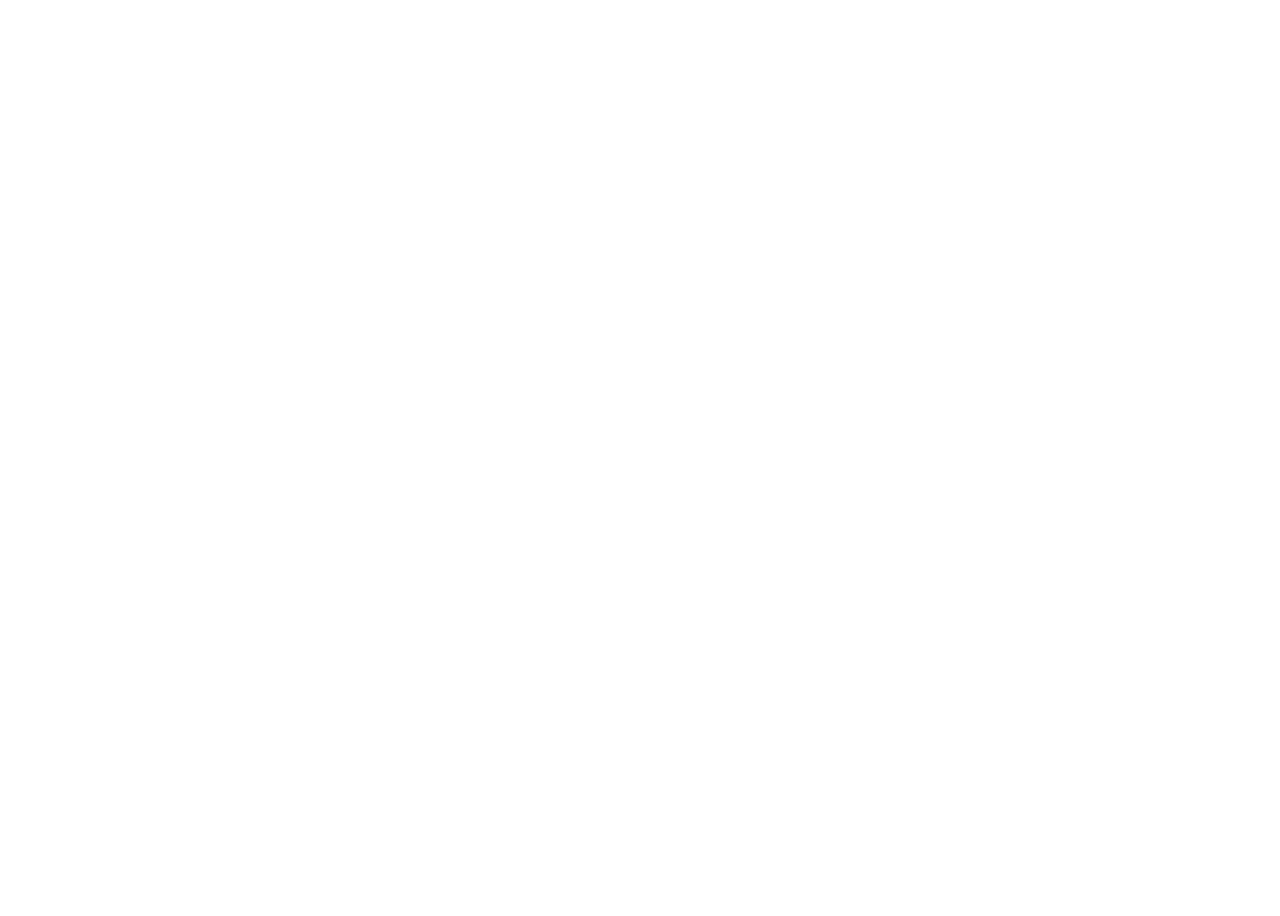
==== ForRunners/index.html @ 0b208bde "Added view history - which holds local storage." ====
<!DOCTYPE html>
<html>
    <head>
        <title></title>
        <meta charset="utf-8" />
        <link href="kendo/styles/kendo.mobile.all.min.css" rel="stylesheet" />
        <link href="kendo/styles/jquery.mobile-1.1.0.min.css" rel="stylesheet" />
        <link href="styles/main.css" rel="stylesheet" />
        <link href="kendo/styles/kendo.common.min.css" />
        <link href="kendo/styles/kendo.default.min.css" />

        <script src="cordova.js"></script>
        <script src="kendo/js/jquery.min.js"></script>
        <script src="kendo/js/jquery-1.7.2.min.js"></script>
        <script src="kendo/js/json2.js"></script>
        <script src="kendo/js/kendo.all.min.js"></script>
        <script src="kendo/js/kendo.mobile.min.js"></script>

        <script src="scripts/app.js"></script>
        <script src="scripts/libs/rsvp.min.js"></script>
        <script src="scripts/app/time-run.js"></script>
        <script src="scripts/app/connection.js"></script>
        <script src="scripts/app/history.js"></script>

    </head>
    <body>
        <!--Home View-->
        <div data-role="view" 
             id="home-view" 
             data-id="home-view" 
             data-layout="main-layout" 
             data-title="Home"
             data-show="app.connectionApi.init" 
             data-hide="app.connectionApi.close"
             >
            <!-- <img src="styles/images/bolt.jpeg" width=100% height=100%/>-->
            <div data-role="content">
                <p>
                    Welcome to the <em>RunTracker</em> app.
                </p>
                <p>
                    Start tracking your run!
                </p>
                <div>
                    <lable class="button" id="home-network-label" data-bind="text: state">Internet Access Enabled</lable>
                </div>
                <div>
                    <button id="home-clearstorage-button">Clear local storage</button>
                </div>
            </div>

        </div>
        
<!-- main-layout view-->
        <div id="main-layout" data-role="layout"  data-id="main-layout" >
            <header data-role="header">
                <div data-role="navbar">
                    <span data-role="view-title"></span>
                </div>
            </header>

            <footer data-role="footer">
                <div data-role="tabstrip">
                    <a href="#home-view" data-icon="home">Home</a>
                    <a href="views/time-run-view.html#time-run-view" data-icon="recents">Time Run</a>
                    <a href="views/distance-run-view.html#distance-run-view" data-icon="fastforward">Distance Run</a>
                    <a href="views/history-view.html#history-view" data-icon="toprated" >History</a>
                    <a href="views/contacts-view.html#contacts-view" data-icon="contacts">Contacts</a>
                </div>
            </footer>
        </div>
    </body>
</html>
---- ForRunners/kendo/styles/kendo.mobile.all.min.css ----
/*
* Kendo UI Mobile v2013.2.729 (http://kendoui.com)
* Copyright 2013 Telerik AD. All rights reserved.
*
* Kendo UI Mobile commercial licenses may be obtained at
* https://www.kendoui.com/purchase/license-agreement/kendo-ui-mobile-commercial.aspx
* If you do not own a commercial license, this file shall be governed by the trial license terms.
*
* The use of Kendo UI Mobile in Icenium is governed by the Telerik End User License Agreement for Icenium at
* http://www.icenium.com/terms-of-use
*/
@-ms-viewport{width:device-width}.km-root{font-size:.92em}.km-root a{color:inherit}.km-tablet{font-size:1em}.km-root *:focus{outline:0}.km-root,.km-pane{width:100%;height:100%;-ms-touch-action:none;-ms-content-zooming:none;-ms-user-select:none;-webkit-user-select:none;-webkit-text-size-adjust:none;-moz-text-size-adjust:none;text-size-adjust:none}.km-pane{font-family:sans-serif;overflow-x:hidden}.km-root>*,.km-header *,.km-footer *{margin:0;padding:0}.km-root *{-webkit-touch-callout:none;-webkit-tap-highlight-color:rgba(0,0,0,0)}.km-view{top:0;left:0;position:absolute;display:-moz-box;display:-webkit-box;display:-webkit-flex;display:-ms-flexbox;display:flex;height:100%;width:100%;-moz-box-orient:vertical;-webkit-box-orient:vertical;-webkit-flex-direction:column;-ms-flex-direction:column;flex-direction:column;-webkit-align-items:stretch;align-items:stretch;-webkit-align-content:stretch;align-content:stretch;vertical-align:top}:-moz-any(.km-view,.km-pane){overflow:hidden}.k-ff18 *:-moz-any(.km-view,.km-pane),.k-ff19 *:-moz-any(.km-view,.km-pane),.k-ff20 *:-moz-any(.km-view,.km-pane),.k-ff21 *:-moz-any(.km-view,.km-pane){position:relative}:-moz-any(.km-view){display:-moz-inline-box;display:flex}.km-content{min-height:1px;-moz-box-flex:1;-webkit-box-flex:1;-webkit-flex:1;-ms-flex:1;flex:1;-moz-box-align:stretch;-webkit-box-align:stretch;-ms-flex-align:stretch;flex-align:stretch;display:block;width:auto;overflow:hidden;position:relative}.km-content p,.km-content h1,.km-content h2,.km-content h3,.km-content h4,.km-content h5,.km-content h6{margin-left:1rem;margin-right:1rem}.km-header,.km-footer{display:block;display:-moz-box;-moz-box-orient:vertical;width:100%}:-moz-any(.km-scrollview)>div{display:inline-block}.km-header{padding:0}.km-footer{background:#1a1a1a}[data-role="layout"]{display:none}[data-role="view"],[data-role="drawer"]{visibility:hidden}.km-view{visibility:visible}.km-tabstrip{-moz-box-orient:horizontal;-webkit-box-orient:horizontal;-moz-box-align:start;-webkit-box-align:start;-ms-flex-align:start;flex-align:start;-webkit-flex-direction:row;-ms-flex-direction:row;flex-direction:row;-moz-box-pack:start;padding:0}.km-header,.km-footer{position:relative;z-index:1}@media all and (-webkit-min-device-pixel-ratio:10000),not all and (-webkit-min-device-pixel-ratio:0){.km-view{display:table}.km-header,.km-footer,.km-content{display:table-row}.km-header,.km-footer{height:1px}}.km-hide-title{display:none}.km-show-title:after{display:block;content:"\a0";height:0}.km-fill-title:after{height:auto}.km-footer .km-show-title:after{display:inline-block}.km-view-title,.km-dialog-title{position:relative;visibility:visible;text-align:center;font-size:1.4em;line-height:2.3em;margin-left:auto;margin-right:auto}.km-horizontal .km-view-title{line-height:2em}.km-toolbar,.km-navbar,.km-button,.km-buttongroup,.km-tabstrip,.km-blackberry li.km-actionsheet-cancel>a{background-origin:border-box;position:relative;display:inline-block;padding:.4em .7em;margin:.1rem;overflow:visible;text-decoration:none}.km-buttongroup,.km-tabstrip{padding:.4rem .7rem}.km-horizontal .km-tabstrip{padding:.2rem .7rem}.km-button{cursor:pointer;outline:0}.km-switch input[type=checkbox]{display:none}.km-switch,.km-checkbox{text-align:left;font-size:1rem;display:inline-block;width:6.4rem;height:2rem;line-height:2rem;position:relative;overflow:hidden}.km-switch-wrapper,.km-slider-wrapper{display:block;height:100%;width:100%;overflow:hidden}.km-switch-background,.km-slider-background{display:block;margin:0 1px 1px -5em;height:100%;width:200%}.km-switch-container{top:0;left:0;position:absolute;display:block;height:100%;width:100%;overflow:hidden;background:transparent;-moz-box-sizing:border-box;-webkit-box-sizing:border-box;box-sizing:border-box}.km-checkbox{width:1.8rem;height:1.8rem}.km-checkbox-checked:after{content:"\a0";display:block;width:100%;height:100%}.km-switch-handle{top:0;left:0;width:2.72em;height:100%;display:inline-block;margin:-1px 0 0 -1px;background-color:#000}.km-switch-label-on,.km-switch-label-off{display:block;width:130%;font-size:1em;line-height:2em;text-align:center;position:absolute;text-transform:uppercase}.km-switch-label-off{left:104%}.km-switch-label-on{left:-134%;text-shadow:0 -1px 0 rgba(0,0,0,0.3)}.km-badge,.km-detail{text-decoration:none;display:inline-block;vertical-align:middle;overflow:hidden;text-align:center;position:absolute;z-index:1;height:2em;font-size:.6rem;text-shadow:none}.km-badge{top:-1em;right:-1em;line-height:2em;margin-left:.5em;min-width:.9em;padding:0 .55em;-moz-background-clip:padding-box;-webkit-background-clip:padding-box;background-clip:padding-box}.km-tabstrip .km-badge{top:-0.2em;right:auto;margin-left:-1em}.km-detail{position:absolute;float:right;right:.8rem;top:50%;margin-top:-0.7rem;width:1.3rem;height:1.3rem;font-size:1rem;-moz-box-sizing:border-box;-webkit-box-sizing:border-box;box-sizing:border-box}.km-root .km-detaildisclose{font-size:.8em}:-moz-any(.km-detail){width:1rem;height:1rem}.km-listview-link:after{width:.5rem;height:.5rem;content:"\a0";display:inline-block;vertical-align:middle}.km-listview-link:after{margin-left:-0.2rem;border-style:solid;border-width:.24rem .24rem 0 0;-webkit-transform:rotate(45deg);-moz-transform:rotate(45deg);-ms-transform:rotate(45deg);-o-transform:rotate(45deg);transform:rotate(45deg)}.km-button::-moz-focus-inner{padding:0;border:0}.km-buttongroup{-webkit-margin-collapse:separate;margin-collapse:separate;margin:.5em auto}.km-root .km-buttongroup{padding:0;border-color:transparent;background:0;white-space:nowrap;display:table}.km-buttongroup>.km-button{display:table-cell}.km-root .km-buttongroup .km-button{margin:0;border-width:1px 0 1px 1px;padding:.48em .9em .44em}.km-tablet .km-buttongroup .km-button{padding:.4em .8em .34em}.km-root .km-navbar .km-buttongroup{font-size:.95rem;line-height:1em;margin:0 0 .2em;display:inline-block;height:1.5em;top:-2px}.km-tablet .km-navbar .km-buttongroup{top:-1px}.km-root .km-navbar .km-buttongroup>.km-button{font-size:1em;min-width:4rem;text-align:center}.km-tablet .km-navbar .km-buttongroup>.km-button{min-width:6rem}.km-view .km-buttongroup .km-button:last-child{border-right-width:1px}.km-scrollview{white-space:nowrap;overflow:hidden;width:100%}.km-scrollview>div>*{-webkit-transform:translatez(0)}.km-scrollview>div>[data-role=page]{vertical-align:top;display:inline-block;min-height:1px}.km-scrollview .km-virtual-page{min-height:1px;position:absolute;top:0;left:0;display:inline-block}:-moz-any(.k-ff18,.k-ff19,.k-ff20,.k-ff21) .km-scrollview>div{width:0}.km-pages{text-align:center;margin:0;padding:.6em 0 0}.km-pages li{display:inline-block;width:.5em;height:.55em;margin:0 .3em}.km-ios .km-buttongroup .km-button{font-size:1.2em;font-weight:bold}.km-ios .km-state-disabled .km-button,.km-android .km-state-disabled .km-button,.km-blackberry .km-state-disabled .km-button,.km-meego .km-state-disabled .km-button{color:#aaa;text-shadow:none}.km-tabstrip,.km-toolbar,.km-navbar{display:block;padding:.8em;margin:0;width:100%;border-width:0;-moz-box-sizing:border-box;-webkit-box-sizing:border-box;box-sizing:border-box}.km-tabstrip{text-align:center;word-spacing:-1em}.km-tabstrip .km-button{word-spacing:normal;box-shadow:none;-webkit-box-shadow:none;vertical-align:bottom}@media screen and (-webkit-min-device-pixel-ratio:0){.km-tabstrip{word-spacing:normal;width:100%}}.km-toolbar,.km-navbar{padding:0;-moz-box-flex:1;-webkit-box-flex:1;-webkit-flex:1;-ms-flex:1;flex:1;position:relative;overflow:hidden;display:block;border-width:0 0 1px 0;background-color:#fff}.km-root div:-moz-any(.km-toolbar,.km-navbar){overflow:visible}.km-toolbar .km-button,.km-navbar .km-button{margin-top:.5rem;margin-bottom:.5rem}.km-navbar .km-no-title{padding-top:.7rem;padding-bottom:.7rem}.km-horizontal .km-toolbar .km-button,.km-horizontal .km-navbar .km-button{margin-top:.3rem;margin-bottom:.3rem}.km-horizontal .km-navbar .km-no-title{padding-top:.5rem;padding-bottom:.5rem}.km-tablet.km-root .km-no-title{padding-top:.55rem;padding-bottom:.55rem}.km-tablet .km-navbar .km-button,.km-tablet .km-toolbar .km-button{margin-top:.45rem;margin-bottom:.45rem}.km-root .km-pane .km-navbar .km-no-title{visibility:visible;line-height:0}.km-tabstrip .km-button{font-family:Arial,Helvetica,sans-serif;color:#a8a8a8;padding:.4em .8em;border-width:0;border-color:transparent;background:0;margin:0;text-align:center}.km-tabstrip .km-button:first-child{border-left:0}.km-tabstrip .km-button:last-child{border-right:0}.km-listview-wrapper>ul:not(.km-listview){margin:0 auto}.km-list,.km-listview{padding:0;margin:0;list-style-type:none}.km-listinset,.km-listgroupinset{margin:1em}.km-listinset,.km-listgroupinset .km-list{overflow:hidden}.km-listview .km-switch{margin-top:-0.95rem;position:absolute;right:.8rem;top:50%}.km-listview .km-list{text-indent:0}.km-list>li,.km-root .km-listview-link,.km-root .km-listview-label{margin:0;display:block;position:relative;list-style-type:none;vertical-align:middle;-moz-box-sizing:border-box;-webkit-box-sizing:border-box;box-sizing:border-box;padding:.5em .7em}.km-list>li{line-height:1.6em;overflow:hidden}.km-virtual-list{position:relative;width:100%;-webkit-transform:translateZ(0)}.km-virtual-list>li{width:100%;position:absolute;top:0;-webkit-transform:translateZ(0)}.km-root .km-list .km-load-more{border-bottom:0}.km-list>li>*{line-height:normal}.km-group-title{display:block;font-weight:bold;padding:.2em 0;text-indent:.8em}.km-listgroupinset .km-group-title{margin-top:.65em;line-height:2em}.km-list:not(.km-virtual-list)>li:first-child{border-top:0}.km-list:not(.km-virtual-list)>li:last-child{border-bottom:0}.km-root .km-listview-link,.km-root .km-listview-label{line-height:inherit;text-decoration:none;margin:-0.5em -0.7em}.km-listview-link:after,.km-listview-label:after{border-color:#777;content:"\a0";display:block;position:absolute;right:1rem;top:50%;margin-top:-0.32rem}.km-filter-form{width:100%;padding:.5em 0;border:1px solid transparent;border-width:1px 0}.km-filter-wrap{position:relative;margin:0 .7em;padding:.2em .4em;border:1px solid transparent}.km-root .km-filter-wrap:before{display:inline-block;vertical-align:middle;content:"\e0e9";font-size:1.6em;width:1em;height:1em;margin-right:-1em;color:inherit}.km-tablet .km-filter-wrap{max-width:24em;margin:0 auto}.km-filter-wrap>input[type="search"]::-webkit-search-cancel-button{display:none}.km-filter-wrap input{width:100%;-moz-box-sizing:border-box;-webkit-box-sizing:border-box;box-sizing:border-box;border:0;background:transparent;-moz-appearance:none;-webkit-appearance:none;vertical-align:middle;padding:0 1.4em}.km-filter-reset{display:inline-block;margin-left:-1.6em;vertical-align:middle;text-align:center;z-index:1;text-decoration:none;height:100%}.km-filter-reset .km-clear{font-size:1.6em;width:1em;height:1em;display:block}.km-filter-reset>.km-text{position:absolute;top:-3333px;left:-3333px}.km-native-scroller{overflow:scroll;-webkit-overflow-scrolling:touch;-ms-touch-action:pan-x pan-y;-ms-overflow-style:-ms-autohiding-scrollbar;-ms-scroll-snap-type:proximity}.km-scroller-pull{width:100%;display:block;position:absolute;line-height:3em;font-size:1.4em;text-align:center;-webkit-transform:translate3d(0,-3em,0);-moz-transform:translate3d(0,-3em,0);-ms-transform:translate3d(0,-3em,0);-o-transform:translate3d(0,-3em,0);transform:translate3d(0,-3em,0)}.km-scroller-pull .km-template{display:inline-block;min-width:200px;text-align:left}.km-load-more .km-icon,.km-root .km-scroller-pull .km-icon{display:inline-block;height:2rem;margin-right:1rem;vertical-align:middle;width:2rem;font-size:2rem;-webkit-transform:rotate(0deg);-moz-transform:rotate(0deg);-ms-transform:rotate(0deg);-o-transform:rotate(0deg);transform:rotate(0deg);-webkit-transition:-webkit-transform 300ms linear;-moz-transition:-moz-transform 300ms linear;-ms-transition:-ms-transform 300ms linear;-o-transition:-o-transform 300ms linear;transition:transform 300ms linear}.km-root .km-scroller-release .km-icon{-webkit-transform:rotate(180deg);-moz-transform:rotate(180deg);-ms-transform:rotate(180deg);-o-transform:rotate(180deg);transform:rotate(180deg)}.km-root .km-scroller-refresh .km-icon{-webkit-transition:none;-moz-transition:none;-ms-transition:none;-o-transition:none;transition:none}.km-default-content{padding:1em}.km-item label:before,.km-item label.km-item-checked:after{position:absolute;content:" ";display:block;top:50%;left:.6em;width:36px;height:36px;margin-top:-18px}.km-detail .km-text{display:none}.km-detail .km-icon,.km-button .km-icon,.km-list .km-icon,.km-ios .km-button .km-icon{width:1em;height:1em;font-size:1.3em;margin-left:-0.3em;margin-right:.3em;vertical-align:text-top;display:inline-block;background-size:auto 100%}.km-button .km-icon{margin-top:-0.1em;margin-bottom:-0.1em}.km-root .km-view .km-notext{margin-left:0;margin-right:0}.km-list .km-switch{position:absolute;top:50%;right:.8rem;margin-top:-1rem}.km-root .km-rowinsert:after,.km-root .km-rowdelete:after,.km-root .km-contactadd:after,.km-root .km-detaildisclose:after,.km-root .km-rowinsert:before,.km-root .km-rowdelete:before,.km-root .km-contactadd:before,.km-root .km-detaildisclose:before,.km-detail .km-icon{left:.15em;top:.15em;line-height:1em;font-size:1em;position:absolute}.km-root .km-detaildisclose:after{left:.1em;top:.25em;text-align:center;font-weight:bold}.km-buttongroup .km-button .km-icon{width:1em;height:1em;font-size:1em;margin:0 .16em 0 0}.km-tabstrip .km-button .km-icon{width:2.5rem;height:2.5rem;font-size:2.5rem}.km-tabstrip .km-image,.km-tabstrip .km-button .km-icon{margin:.1rem auto 0;display:inline-block}.km-tabstrip .km-text{display:block}.km-phone .km-tabstrip .km-icon{height:2.2rem;width:2.2rem;font-size:2.2rem}.km-phone .km-horizontal .km-tabstrip .km-icon{height:2rem;width:2rem;font-size:2rem}.km-root .k-slider{width:50%;height:.6em;line-height:.6em;position:relative;display:inline-block;vertical-align:middle;text-align:center}.km-list .k-slider{position:absolute;right:0;margin-top:-0.5em;top:50%}.km-root .k-slider-track{left:1em!important;width:auto!important;right:1em;height:100%;display:block;position:absolute}.km-root .k-slider-track,.km-root .k-slider-selection{margin-top:0;border-radius:5px;-moz-border-radius:5px;-webkit-border-radius:5px;box-shadow:inset 0 0 1px rgba(0,0,0,0.3);-webkit-box-shadow:inset 0 0 1px rgba(0,0,0,0.3)}.km-root .k-slider-selection{top:0;height:100%}.km-root .k-slider-items{margin:0}.km-root .k-slider .k-draghandle{text-indent:-3333px;top:-0.35em;left:0;width:1.2em;height:1.2em;display:block;position:absolute}.km-root .k-slider-tooltip{display:none}.km-touch-scrollbar{position:absolute;visibility:hidden;z-index:200000;height:.4em;width:.4em;background-color:#333;opacity:0;-webkit-transform-origin:0 0;-moz-transform-origin:0 0;-ms-transform-origin:0 0;-o-transform-origin:0 0;transform-origin:0 0;-webkit-transition:opacity .3s linear;-moz-transition:opacity .3s linear;-ms-transition:opacity .3s linear;-o-transition:opacity .3s linear;transition:opacity .3s linear}.km-vertical-scrollbar{height:100%;right:2px;top:0}.km-horizontal-scrollbar{width:100%;left:0;bottom:2px}.km-scrollview,.km-scroll-container{-moz-user-select:none;-webkit-user-select:none;-ms-user-select:none;user-select:none;-moz-user-select:-moz-none;-webkit-margin-collapse:separate;margin-collapse:separate}.km-scroll-wrapper{position:relative}.km-scroll-header{position:absolute;z-index:1001;width:100%;top:0;left:0}.km-leftitem,.km-rightitem{z-index:1;position:absolute;right:.5em}.km-popup .km-rightitem{right:0}.km-leftitem{left:.5em;right:auto}.km-popup .km-leftitem{left:0}.km-leftitem,.km-rightitem{height:100%}.km-leftitem>*,.km-rightitem>*{display:inline-block;vertical-align:middle}.km-leftitem:before,.km-rightitem:before{content:"\a0";display:inline-block;height:100%;width:0;vertical-align:middle}.km-dialog{position:absolute;min-width:19em;max-width:25em;overflow:hidden}.km-dialog-title{position:static;float:none;height:2.6em;margin-top:-2.6em;font-size:1.22em;line-height:3em}.km-dialog:before{content:"\a0";display:block;overflow:visible;width:100%;height:3em;opacity:.2}.km-dialog-content{font-weight:normal;min-height:2em;text-align:center}.km-dialog .km-button{display:block;margin:.4em;font-size:1.3em;text-align:center;padding:.44em;-moz-user-select:none;-webkit-user-select:none;-ms-user-select:none;user-select:none}.km-loader{top:50%;left:50%;width:180px;height:130px;opacity:.85;z-index:100000;padding:30px 30px;position:absolute;margin-top:-70px;margin-left:-90px;-moz-box-sizing:border-box;-webkit-box-sizing:border-box;box-sizing:border-box;background-color:black}.km-loader h1{font-size:1rem;color:white;text-align:center;margin-top:10px}.km-loader .km-loading,.km-load-more .km-icon,.km-scroller-refresh .km-icon{animation:km-spin 1s infinite linear;-moz-animation:km-spin 1s infinite linear;-webkit-animation:km-spin 1s infinite linear;display:block;margin:0 auto;width:35px;height:35px;font-size:35px}.km-loader .km-loading:after,.km-load-more .km-icon:after{color:#ccc}.km-loading-left,.km-loading-right{display:none}@-webkit-keyframes km-spin{from{-webkit-transform:rotate(0deg)}to{-webkit-transform:rotate(360deg)}}@-moz-keyframes km-spin{from{-moz-transform:rotate(0deg)}to{-moz-transform:rotate(360deg)}}@-ms-keyframes km-spin{from{-ms-transform:rotate(0deg)}to{-ms-transform:rotate(360deg)}}@-o-keyframes km-spin{from{-o-transform:rotate(0deg)}to{-o-transform:rotate(360deg)}}.km-list input[type=text]:not(.k-input),.km-list input[type=password],.km-list input[type=search],.km-list input[type=number],.km-list input[type=tel],.km-list input[type=url],.km-list input[type=email],.km-list input[type=file],.km-list input[type=month],.km-list input[type=color],.km-list input[type=week],.km-list input[type=date],.km-list input[type=time],.km-list input[type=datetime],.km-list input[type=datetime-local],.km-list select:not([multiple]),.km-list .k-dropdown,.km-list textarea{width:50%;-moz-box-sizing:border-box;-webkit-box-sizing:border-box;box-sizing:border-box;font-size:1.2em;position:absolute;top:50%;line-height:normal;z-index:1;right:0;margin-top:-1em}.km-root .k-slider .k-tick,.km-root .k-slider .k-label,.km-root .k-slider .k-button{display:none}.km-list textarea{position:relative;width:-webkit-calc(50%+.7em);width:-moz-calc(50%+.7em);width:calc(50%+.7em);margin-right:-0.7em}.km-list input,.km-list select,.km-list textarea,.km-list input[type=checkbox],.km-list input[type=radio]{appearance:none;-moz-appearance:none;-webkit-appearance:none}.km-list input[type=checkbox],.km-list input[type=radio]{position:absolute;top:50%;right:.7em;margin-top:-0.5em;background:0}.km-root input,.km-root textarea{-moz-user-select:text;-webkit-user-select:text;-ms-user-select:text;user-select:text}.km-root input[readonly],.km-root select:not([multiple]){-moz-user-select:none;-webkit-user-select:none;-ms-user-select:none;user-select:none}.km-list textarea{top:0}.km-list .k-dropdown{line-height:1.4em}.km-list .k-dropdown,.km-list .k-dropdown .k-input{background-color:transparent}.km-root .k-dropdown-wrap{display:inline-block}.km-root .km-listview-label:after,.km-root input ~ .km-listview-link:after,.km-root textarea ~ .km-listview-link:after,.km-root select ~ .km-listview-link:after,.km-root .k-dropdown ~ .km-listview-link:after{display:none}.km-root .k-dropdown select,.km-root .k-dropdown .k-select{display:none}.km-root .km-list textarea{position:relative;float:right;margin-top:0;font-family:inherit}.km-root .km-popup .k-item,.km-actionsheet>li{list-style-type:none;padding:inherit 1em;border-bottom:1px solid #555;-moz-box-sizing:border-box;-webkit-box-sizing:border-box;box-sizing:border-box}.km-actionsheet>li{line-height:2em;border-bottom:0}.km-root .km-popup .k-list,.km-actionsheet{padding:0;margin:0}.km-root .km-popup .k-item:last-child,.km-actionsheet>li:last-child{border:0}.km-shim{left:0;bottom:0;position:absolute;width:100%;height:100%;background:rgba(0,0,0,0.6);z-index:10001;-moz-box-sizing:border-box;-webkit-box-sizing:border-box;box-sizing:border-box}.km-shim .k-animation-container,.km-actionsheet-wrapper{width:100%;box-shadow:none;-webkit-box-shadow:none;border:0}.km-shim .k-animation-container{width:auto}.km-listview-label input[type=radio],.km-listview-label input[type=checkbox]{border:0;font-size:inherit;width:1em;height:.9em}.km-load-more{display:block;padding:.3em 0 1.2em;height:3.2em;text-align:center}.km-root div.km-splitview{-moz-box-orient:horizontal;-webkit-box-orient:horizontal;-moz-box-direction:normal;-webkit-box-direction:normal;-webkit-flex-direction:row;-ms-flex-direction:row;flex-direction:row}.km-root .km-splitview.km-split-vertical{-moz-box-orient:vertical;-webkit-box-orient:vertical;-webkit-flex-direction:column;-ms-flex-direction:column;flex-direction:column}.km-splitview>.km-pane{-moz-box-flex:2;-webkit-box-flex:2;-webkit-flex:2;-ms-flex:2;flex:2;width:auto;height:auto}.km-splitview>.km-pane:first-child{-moz-box-flex:1;-webkit-box-flex:1;-webkit-flex:1;-ms-flex:1;flex:1}.km-split-horizontal>.km-pane{height:100%}.km-split-vertical>.km-pane>.km-view{display:-webkit-box}.km-pane{position:relative}.km-popup-wrapper,.km-modalview-wrapper{z-index:10001;position:relative;background:0;border:0;box-shadow:none;-webkit-box-shadow:none}.km-popup-overlay{position:absolute;top:0;left:0;width:100%;height:100%;z-index:10000}.km-popup-arrow,.km-popup-arrow:after,.km-down .km-popup-arrow:before{position:absolute;width:15px;height:15px;top:0;left:0;z-index:2}.km-left .km-popup-arrow,.km-right .km-popup-arrow{margin-top:-8px}.km-up .km-popup-arrow,.km-down .km-popup-arrow{margin-left:-8px}.km-popup-arrow:after,.km-down .km-popup-arrow:before{display:block;content:"\a0";width:0;height:0}.km-up .km-popup-arrow{top:auto;bottom:0}.km-left .km-popup-arrow{left:auto;right:0}.km-popup.km-pane{-moz-box-sizing:border-box;-webkit-box-sizing:border-box;box-sizing:border-box;width:100%;height:100%;min-height:100px}.km-modalview,.km-modalview-wrapper:before{overflow:hidden;position:relative;display:-moz-inline-box;display:-webkit-inline-box;display:-webkit-inline-flex;display:-ms-inline-flexbox;display:inline-flex;width:100%;height:100%;vertical-align:middle}.km-modalview .km-content{box-flex:1}.km-modalview-wrapper:before{margin-left:-1px;content:"\a0";width:0;display:inline-block}.km-stretched-view{display:-moz-box;display:-webkit-box;display:-webkit-flex;display:-ms-flexbox;display:flex}.km-stretched-view>*{width:100%}.km-on-wp .km-view,.km-on-wp .km-header,.km-on-wp .km-footer,.km-on-wp .km-slider,.km-on-wp .km-switch,.km-on-wp .km-filter-reset,.km-on-wp .km-shim .k-animation-container,.km-on-wp .km-scroll-container{transform:translateZ(0)}.km-pane,.km-on-ios .km-view,.km-on-ios .km-header,.km-on-ios .km-footer,.km-on-ios .km-slider,.km-on-ios .km-switch,.km-on-ios .km-group-title,.km-on-ios .km-list>li,.km-on-ios .km-filter-reset,.km-on-ios .km-shim .k-animation-container,.km-on-ios .km-scroll-container,.km-on-blackberry .km-view,.km-on-blackberry .km-content,.km-on-blackberry .km-header,.km-on-blackberry .km-footer,.km-on-blackberry .km-icon,.km-on-blackberry .km-switch,.km-on-blackberry .km-popup .k-item,.km-on-blackberry .km-actionsheet-wrapper{-webkit-transform:translatez(0)}.km-on-meego,.km-on-android{-webkit-transform:none}.km-on-android.km-2 .km-header,.km-on-android.km-2 .km-footer,.km-on-android .km-switch,.km-on-android.km-2 .km-list>li,.km-on-android.km-3 .km-listview-wrapper,.km-on-android.km-4 .km-listview-wrapper,.km-on-android.km-4 .km-content,.km-on-android .km-switch-handle,.km-android.km-on-android .km-switch-wrapper,.km-on-android .km-scroll-container,.km-on-meego .km-content,.km-on-meego .km-switch,.km-on-meego .km-icon,.km-on-meego .km-header,.km-on-meego .km-footer,.km-on-meego .km-content,.km-on-meego .km-switch-handle,.km-on-meego .km-switch-wrapper{-webkit-transform:translatez(0);-webkit-backface-visibility:hidden}.km-on-android.km-4 input{-webkit-user-modify:read-write-plaintext-only}.km-overlay{position:absolute;top:0;left:0;width:100%;height:100%;background:transparent;z-index:100000}.k-ff .km-scroll-container{padding-bottom:20px}.km-wp .km-view .km-absolute,.km-meego .km-view .km-absolute{position:absolute}.km-drawer,[data-role=drawer]{top:0;left:auto;width:250px}.km-drawer .km-header,.km-drawer .km-footer{z-index:0}.km-left-drawer{left:0}.km-right-drawer{right:0}@font-face{font-family:"Kendo UI";src:url("images/KendoUI.woff") format("woff"),url("images/KendoUI.ttf") format("truetype")}body:before{font-family:"Kendo UI";content:"\a0";font-size:0;width:0;height:0;position:absolute;z-index:-1}.km-root .km-pane .km-view .km-icon{-webkit-background-clip:text;background-size:0}.km-icon{position:relative}.km-icon:after,.km-icon:before,.km-contactadd:after,.km-contactadd:before,.km-rowdelete:after,.km-rowdelete:before,.km-rowinsert:after,.km-rowinsert:before,.km-detaildisclose:after,.km-detaildisclose:before,.km-loading:after,.km-filter-wrap:before{position:relative;content:"\a0";display:block;width:100%;height:100%;text-align:left;vertical-align:middle;background-size:auto;font:1em/1em "Kendo UI"}.km-icon:before,.km-contactadd:before,.km-rowdelete:before,.km-rowinsert:before,.km-detaildisclose:before{position:absolute;margin-top:1px;color:rgba(0,0,0,0.7);display:none}.km-state-active .km-icon:before,.km-state-active .km-contactadd:before,.km-state-active .km-rowdelete:before,.km-state-active .km-rowinsert:before,.km-state-active .km-detaildisclose:before{display:block}:-webkit-any(.km-ios):not(.km-android):not(.km-blackberry6):not(.km-blackberry7):not(.km-meego) .km-icon:after,:-webkit-any(.km-blackberry):not(.km-android):not(.km-blackberry6):not(.km-blackberry7):not(.km-meego) .km-icon:after{background-image:inherit;background-repeat:inherit;background-position:inherit;background-color:currentcolor;-webkit-background-clip:text;-webkit-text-fill-color:transparent}.km-root .km-pane.km-on-blackberry.km-blackberry6 .km-view .km-icon:after,.km-root .km-pane.km-on-blackberry.km-blackberry7 .km-view .km-icon:after,.km-root .km-pane.km-on-ios.km-ios4 .km-view .km-icon:after,.km-root .km-pane.km-pane.km-on-android .km-view span.km-icon:after,.km-root .km-pane.km-pane.km-on-meego .km-view span.km-icon:after{background:0;-webkit-text-fill-color:inherit}.km-contactadd:after,.km-contactadd:before,.km-rowinsert:after,.km-rowinsert:before{content:"\E039"}.km-rowdelete:after,.km-rowdelete:before{content:"\E03a"}.km-detaildisclose:after,.km-detaildisclose:before{content:"\E0E2"}.km-action:after,.km-action:before{content:"\e0ca"}.km-add:after,.km-add:before{content:"\e0cb"}.km-battery:after,.km-battery:before{content:"\e0ce"}.km-bookmarks:after,.km-bookmarks:before{content:"\e0cf"}.km-camera:after,.km-camera:before{content:"\e0d0"}.km-cart:after,.km-cart:before{content:"\e0d1"}.km-edit:after,.km-compose:after,.km-edit:before,.km-compose:before{content:"\e0d5"}.km-contacts:after,.km-contacts:before{content:"\e0e4"}.km-trash:after,.km-delete:after,.km-trash:before,.km-delete:before{content:"\e0ec"}.km-details:after,.km-details:before{content:"\e0e2"}.km-download:after,.km-downloads:after,.km-download:before,.km-downloads:before{content:"\e0d4"}.km-fastforward:after,.km-fastforward:before{content:"\e0d9"}.km-toprated:after,.km-favorites:after,.km-toprated:before,.km-favorites:before{content:"\e0d7"}.km-featured:after,.km-featured:before{content:"\e0d8"}.km-globe:after,.km-globe:before{content:"\e0dc"}.km-history:after,.km-history:before{content:"\e0e7"}.km-home:after,.km-home:before{content:"\e0dd"}.km-info:after,.km-about:after,.km-info:before,.km-about:before{content:"\e0de"}.km-more:after,.km-more:before{content:"\e0e0"}.km-mostrecent:after,.km-mostrecent:before{content:"\e0cc"}.km-mostviewed:after,.km-mostviewed:before{content:"\e0d6"}.km-organize:after,.km-organize:before{content:"\e0eb"}.km-pause:after,.km-pause:before{content:"\e0e3"}.km-play:after,.km-play:before{content:"\e0e5"}.km-recents:after,.km-recents:before{content:"\e0d2"}.km-refresh:after,.km-refresh:before{content:"\e0e6"}.km-reply:after,.km-reply:before{content:"\e0ed"}.km-rewind:after,.km-rewind:before{content:"\e0e8"}.km-search:after,.km-search:before{content:"\e0e9"}.km-settings:after,.km-settings:before{content:"\e0da"}.km-share:after,.km-share:before{content:"\e0df"}.km-sounds:after,.km-volume:after,.km-sounds:before,.km-volume:before{content:"\e0ef"}.km-stop:after,.km-stop:before{content:"\e0ea"}.km-wifi:after,.km-wifi:before{content:"\e0f0"}.km-android .km-more:after,.km-android .km-more:before{content:"\e0e1"}.km-meego .km-more:after,.km-meego .km-more:before{content:"\e0f1"}.km-wp .km-loading:after,.km-wp .km-load-more .km-icon:after,.km-wp .km-scroller-refresh .km-icon:after{content:"\e0f6"}.km-meego .km-loading:after,.km-meego .km-load-more .km-icon:after,.km-meego .km-scroller-refresh .km-icon:after{content:"\e0f6"}.km-root .km-android .km-loading:after,.km-android .km-load-more .km-icon:after,.km-root .km-android .km-scroller-refresh .km-icon:after{content:"\e0f6"}.km-scroller-pull .km-icon:after{content:"\e0f2"}.km-wp .km-scroller-pull .km-icon:after{content:"\E0D4"}.km-on-wp.km-app .km-icon:after,.km-on-wp.km-app .km-filter-wrap:before,.km-on-wp.km-app .km-state-active .km-icon:after{color:transparent;background-image:url("images/wp8_icons.png");background-size:auto 100%;height:1em;margin-top:0;vertical-align:middle}.km-wp-light.km-app .km-icon:after,.km-wp-light.km-app .km-filter-wrap:before{background-image:url("images/wp8_inverseicons.png")}.km-on-wp.km-app .km-icon{line-height:1em}.km-on-wp.km-app .km-icon:before{display:none}.km-on-wp.km-app .km-action:after{background-position-x:20%}.km-on-wp.km-app .km-add:after,.km-on-wp.km-app .km-filter-reset .km-clear:after{background-position-x:22%}.km-on-wp.km-app .km-battery:after{background-position-x:24%}.km-on-wp.km-app .km-bookmarks:after{background-position-x:26%}.km-on-wp.km-app .km-camera:after{background-position-x:28%}.km-on-wp.km-app .km-cart:after{background-position-x:30%}.km-on-wp.km-app .km-edit:after,.km-on-wp.km-app .km-compose:after{background-position-x:32%}.km-on-wp.km-app .km-contacts:after{background-position-x:34%}.km-on-wp.km-app .km-trash:after,.km-on-wp.km-app .km-delete:after{background-position-x:36%}.km-on-wp.km-app .km-details:after{background-position-x:38%}.km-on-wp.km-app .km-download:after,.km-on-wp.km-app .km-downloads:after{background-position-x:40%}.km-on-wp.km-app .km-fastforward:after{background-position-x:42%}.km-on-wp.km-app .km-toprated:after,.km-on-wp.km-app .km-favorites:after{background-position-x:44%}.km-on-wp.km-app .km-featured:after{background-position-x:46%}.km-on-wp.km-app .km-globe:after{background-position-x:48%}.km-on-wp.km-app .km-history:after{background-position-x:50%}.km-on-wp.km-app .km-home:after{background-position-x:52%}.km-on-wp.km-app .km-info:after,.km-on-wp.km-app .km-about:after{background-position-x:54%}.km-on-wp.km-app .km-more:after{background-position-x:56%}.km-on-wp.km-app .km-mostrecent:after{background-position-x:58%}.km-on-wp.km-app .km-mostviewed:after{background-position-x:60%}.km-on-wp.km-app .km-organize:after{background-position-x:62%}.km-on-wp.km-app .km-pause:after{background-position-x:64%}.km-on-wp.km-app .km-play:after{background-position-x:66%}.km-on-wp.km-app .km-recents:after{background-position-x:68%}.km-on-wp.km-app .km-refresh:after{background-position-x:70%}.km-on-wp.km-app .km-reply:after{background-position-x:72%}.km-on-wp.km-app .km-rewind:after{background-position-x:74%}.km-on-wp.km-app .km-search:after,.km-on-wp.km-app .km-filter-wrap:before{background-position-x:76%}.km-on-wp.km-app .km-settings:after{background-position-x:78%}.km-on-wp.km-app .km-share:after{background-position-x:80%}.km-on-wp.km-app .km-sounds:after,.km-on-wp.km-app .km-volume:after{background-position-x:82%}.km-on-wp.km-app .km-stop:after{background-position-x:84%}.km-on-wp.km-app .km-wifi:after{background-position-x:86%}.km-on-wp.km-app.km-android .km-more:after{background-position-x:88%}.km-on-wp.km-app.km-meego .km-more:after{background-position-x:90%}.km-on-wp.km-app.km-meego .km-loading:after,.km-on-wp.km-app.km-meego .km-load-more .km-icon:after,.km-on-wp.km-app.km-meego .km-scroller-refresh .km-icon:after{background-position-x:94%}.km-on-wp.km-app .km-scroller-pull .km-icon:after{background-position-x:100%}.km-on-wp.km-app .km-filter-wrap:before{display:inline-block;content:"\a0"}.km-on-wp.km-app .km-filter-reset .km-clear:after{transform:rotate(45deg)}@media only screen and (height:320px) and (orientation:landscape){.km-ios6{height:100%!important}}.km-ios:after{content:url("images/back.png");display:none}.km-ios{background:#fff;font:bold .9em HelveticaNeue,sans-serif}.km-ios .km-view{overflow:hidden}.km-ios .km-view-title,.km-ios .km-dialog-title{position:relative;visibility:visible;text-align:center;color:#fff;font-size:1.4em;line-height:2.3em;font-weight:bold;text-shadow:0 -1px rgba(0,0,0,0.3);margin-left:auto;margin-right:auto;box-shadow:inset 0 -1px 0 rgba(0,0,0,0.3);-webkit-box-shadow:inset 0 -1px 0 rgba(0,0,0,0.3)}.km-ios.km-horizontal .km-view-title{line-height:2em}.km-ios .km-toolbar,.km-ios .km-navbar,.km-ios .km-button,.km-ios .km-tabstrip,.km-ios .km-popup .k-item,.km-ios .km-actionsheet>li>a{background-image:-webkit-gradient(linear,50% 0,50% 100%,color-stop(0,rgba(255,255,255,0.5)),color-stop(0.06,rgba(255,255,255,0.45)),color-stop(0.5,rgba(255,255,255,0.2)),color-stop(0.5,rgba(255,255,255,0.15)),color-stop(1,rgba(100,100,100,0)));background-image:-moz-linear-gradient(top,rgba(255,255,255,0.5),rgba(255,255,255,0.45) 6%,rgba(255,255,255,0.2) 50%,rgba(255,255,255,0.15) 50%,rgba(100,100,100,0));background-image:linear-gradient(top,rgba(255,255,255,0.5),rgba(255,255,255,0.45) 6%,rgba(255,255,255,0.2) 50%,rgba(255,255,255,0.15) 50%,rgba(100,100,100,0));background-image:-ms-linear-gradient(top,rgba(255,255,255,0.5),rgba(255,255,255,0.45) 6%,rgba(255,255,255,0.2) 50%,rgba(255,255,255,0.15) 50%,rgba(100,100,100,0));background-image:-o-linear-gradient(top,rgba(255,255,255,0.5),rgba(255,255,255,0.45) 6%,rgba(255,255,255,0.2) 50%,rgba(255,255,255,0.15) 50%,rgba(100,100,100,0));-webkit-tap-highlight-color:rgba(0,0,0,0);color:#FFF;overflow:visible;border-radius:5px;-moz-border-radius:5px;-webkit-border-radius:5px;text-shadow:0 -1px rgba(0,0,0,0.3);text-decoration:none;border:1px solid #394d68;border-color:#2f3740 #394d68 #375073;background-color:#7185a2}.km-ios .km-button{text-align:center;border-width:0;border-bottom:1px solid rgba(255,255,255,0.5);padding:.4em .8em;background:transparent,#496b9a;background-image:-webkit-gradient(linear,50% 0,50% 100%,color-stop(0,rgba(255,255,255,0.35)),color-stop(0.5,rgba(255,255,255,0.1)),color-stop(0.5,rgba(255,255,255,0)),color-stop(1,rgba(255,255,255,0)));background-image:-moz-linear-gradient(top,rgba(255,255,255,0.35),rgba(255,255,255,0.1) 50%,rgba(255,255,255,0) 50%,rgba(255,255,255,0));background-image:linear-gradient(top,rgba(255,255,255,0.35),rgba(255,255,255,0.1) 50%,rgba(255,255,255,0) 50%,rgba(255,255,255,0));background-image:-ms-linear-gradient(top,rgba(255,255,255,0.35),rgba(255,255,255,0.1) 50%,rgba(255,255,255,0) 50%,rgba(255,255,255,0));background-image:-o-linear-gradient(top,rgba(255,255,255,0.35),rgba(255,255,255,0.1) 50%,rgba(255,255,255,0) 50%,rgba(255,255,255,0));box-shadow:inset 0 0 0 1px rgba(0,0,0,.3),inset 0 1px 3px rgba(0,0,0,.5);-webkit-box-shadow:inset 0 0 0 1px rgba(0,0,0,.3),inset 0 1px 3px rgba(0,0,0,.5)}.km-ios .km-button:active,.km-ios .km-button.km-state-active{background-color:#264e8c;box-shadow:inset 0 0 0 1px rgba(0,0,0,.3),inset 0 1px 3px rgba(0,0,0,.5),inset 0 0 0 1000px rgba(0,0,0,.2);-webkit-box-shadow:inset 0 0 0 1px rgba(0,0,0,.3),inset 0 1px 3px rgba(0,0,0,.5),inset 0 0 0 1000px rgba(0,0,0,.2)}.km-ios li.km-state-active{border-width:0;color:white}.km-ios :-webkit-any(.km-back){overflow:hidden;margin-left:-1em;padding-left:2.1em;-webkit-mask-image:url("images/back.png");-webkit-mask-size:auto 100%;-webkit-mask-repeat:no-repeat;-webkit-mask-position-x:1em}.km-ios .km-back:after{content:"\a0";display:none;position:absolute;left:1em;top:0;bottom:0;width:12px;background:url("[data-uri]");-webkit-background-size:auto 100%;background-size:auto 100%;background-repeat:no-repeat}.km-ios :-webkit-any(.km-back):after{display:block}.km-ios.km-on-android :-webkit-any(.km-back){-webkit-mask-image:none;padding-left:.8em;margin-left:0}.km-ios.km-on-android :-webkit-any(.km-back):after{display:none}.km-ios :-moz-any(.km-back){overflow:hidden;margin-left:0;padding-left:1.4em;background-size:auto 100%;clip-path:url('data:image/svg+xml;utf-8,<svg xmlns=%22http:%2F%2Fwww.w3.org%2F2000%2Fsvg%22 viewBox=%220 0 1 1%22><clipPath id=%22backbutton%22 clipPathUnits=%22objectBoundingBox%22><path fill=%22black%22 d=%22M8.7,1c0,0-8,0-8,0C0,1,0.2,1,0,0.5 C0.2-0,0,0,0.5,0H9V1z%22%2F><%2FclipPath><%2Fsvg>#backbutton')}.km-ios :-moz-any(.km-back):after{display:block;left:0}.km-ios .km-switch{width:5rem;height:1.8rem;line-height:1.65rem;overflow:hidden;font-family:HelveticaNeue,Arial,sans-serif}.km-ios4 .km-switch{width:6.4rem;height:2rem;line-height:2rem}.km-ios .km-switch-wrapper{overflow:hidden;background-color:#f0f0f0}.km-ios .km-switch-background,.km-ios .k-slider-selection{background:4.25em 0 no-repeat #007ee9;background-image:-webkit-gradient(linear,50% 0,50% 100%,color-stop(0,#dbdbdb),color-stop(0.5,#eee));background-image:-moz-linear-gradient(top,#dbdbdb,#eee 50%);background-image:linear-gradient(top,#dbdbdb,#eee 50%);background-image:-ms-linear-gradient(top,#dbdbdb,#eee 50%);background-image:-o-linear-gradient(top,#dbdbdb,#eee 50%);margin-left:-3.4rem}.km-ios4 .km-switch-background{background-color:#3074e7;background-position:6.4em 0;margin-left:-6rem}.km-ios .km-switch-background:after{content:"\a0";display:inline-block;margin:0 0 0 .3rem;width:78%;height:50%;line-height:100%;vertical-align:bottom;background-image:-webkit-gradient(linear,50% 0,50% 100%,color-stop(0,rgba(255,255,255,0.14)),color-stop(1,rgba(255,255,255,0.4)));background-image:-moz-linear-gradient(top,rgba(255,255,255,0.14) 0,rgba(255,255,255,0.4));background-image:linear-gradient(top,rgba(255,255,255,0.14) 0,rgba(255,255,255,0.4));background-image:-ms-linear-gradient(top,rgba(255,255,255,0.14) 0,rgba(255,255,255,0.4));background-image:-o-linear-gradient(top,rgba(255,255,255,0.14) 0,rgba(255,255,255,0.4))}.km-ios4 .km-switch-background:after{margin:0;width:100%;height:58%}.km-ios .km-switch-container{padding:1px 0 1px 1px;border-width:0;box-shadow:inset 0 2px 2px 0 rgba(0,0,0,.3),inset 0 -1px 1px 0 rgba(0,0,0,.2);-webkit-box-shadow:inset 0 2px 2px 0 rgba(0,0,0,.3),inset 0 -1px 1px 0 rgba(0,0,0,.2);background-image:-webkit-gradient(linear,50% 0,50% 100%,color-stop(0,rgba(0,0,0,0)),color-stop(0.95,rgba(0,0,0,0)),color-stop(1,rgba(0,0,0,0.2)));background-image:-moz-linear-gradient(top,rgba(0,0,0,0),rgba(0,0,0,0) 95%,rgba(0,0,0,0.2));background-image:linear-gradient(top,rgba(0,0,0,0),rgba(0,0,0,0) 95%,rgba(0,0,0,0.2));background-image:-ms-linear-gradient(top,rgba(0,0,0,0),rgba(0,0,0,0) 95%,rgba(0,0,0,0.2));background-image:-o-linear-gradient(top,rgba(0,0,0,0),rgba(0,0,0,0) 95%,rgba(0,0,0,0.2))}.km-ios4 .km-switch-container{padding:0;border:1px solid #999}.km-ios .km-checkbox{border:3px solid #e5e5e5;background-color:#fff;border-radius:15px;-moz-border-radius:15px;-webkit-border-radius:15px;-webkit-transition:all 100ms ease-out;-moz-transition:all 100ms ease-out;-ms-transition:all 100ms ease-out;-o-transition:all 100ms ease-out;transition:all 100ms ease-out}.km-ios .km-checkbox-checked{border-color:#fff;background-color:#b00;background-image:-webkit-gradient(linear,50% 0,50% 100%,color-stop(0,#f1969b),color-stop(0.5,rgba(230,70,78,0.5)),color-stop(0.5,rgba(222,11,21,0.5)),color-stop(1,rgba(183,0,0,0)));background-image:-moz-linear-gradient(top,#f1969b,rgba(230,70,78,0.5) 50%,rgba(222,11,21,0.5) 50%,rgba(183,0,0,0));background-image:linear-gradient(top,#f1969b,rgba(230,70,78,0.5) 50%,rgba(222,11,21,0.5) 50%,rgba(183,0,0,0));background-image:-ms-linear-gradient(top,#f1969b,rgba(230,70,78,0.5) 50%,rgba(222,11,21,0.5) 50%,rgba(183,0,0,0));background-image:-o-linear-gradient(top,#f1969b,rgba(230,70,78,0.5) 50%,rgba(222,11,21,0.5) 50%,rgba(183,0,0,0));box-shadow:0 2px 3px #333;-webkit-box-shadow:0 2px 3px #333}.km-ios .km-switch-handle{width:1.6em;margin:-1px 3px 0 -1px;border:1px solid rgba(102,102,102,0.8);box-shadow:inset 0 0 0 1px #fff;-webkit-box-shadow:inset 0 0 0 1px #fff;background-image:-webkit-gradient(linear,50% 0,50% 100%,color-stop(0,#fff),color-stop(0.05,#d7d7d7),color-stop(1,#fff));background-image:-moz-linear-gradient(top,#fff,#d7d7d7 5%,#fff);background-image:linear-gradient(top,#fff,#d7d7d7 5%,#fff);background-image:-ms-linear-gradient(top,#fff,#d7d7d7 5%,#fff);background-image:-o-linear-gradient(top,#fff,#d7d7d7 5%,#fff)}.km-ios4 .km-switch-handle{width:2.72em;margin:-1px 0 0 -1px}.km-ios .km-switch-label-off{left:1.5em;color:#7f7f7f}.km-ios .km-switch-label-on{left:-3em;color:#fff}.km-ios .km-switch-label-on,.km-ios .km-switch-label-off{width:195%;font-size:1em;line-height:1.5em;vertical-align:middle}.km-ios4 .km-switch-label-on,.km-ios4 .km-switch-label-off{width:130%;line-height:1.8em}.km-ios4 .km-switch-label-off{left:104%}.km-ios4 .km-switch-label-on{left:-134%}.km-ios .km-switch-handle,.km-ios .km-switch-wrapper,.km-ios .km-switch-container,.km-ios .km-switch-background{border-radius:1.3em;-moz-border-radius:1.3em;-webkit-border-radius:1.3em}.km-ios .km-switch-container,.km-ios .km-switch-wrapper{border-radius:1.5em;-moz-border-radius:1.5em;-webkit-border-radius:1.5em;-moz-box-sizing:border-box;-webkit-box-sizing:border-box;box-sizing:border-box;border:1px solid #f0f0f0;background-clip:content-box}.km-ios4 .km-switch-handle,.km-ios4 .km-switch-wrapper,.km-ios4 .km-switch-container,.km-ios4 .km-switch-background{border-radius:5px;-moz-border-radius:5px;-webkit-border-radius:5px}.km-ios .km-switch-background:after{border-radius:1em 1em .5em .5em;-moz-border-radius:1em 1em .5em .5em;-webkit-border-radius:1em 1em .5em .5em}.km-ios4 .km-switch-background:after{border-radius:none;-moz-border-radius:none;-webkit-border-radius:none}.km-ios .km-badge,.km-ios .km-detail{background-image:-webkit-gradient(linear,50% 0,50% 100%,color-stop(0,rgba(255,255,255,0.5)),color-stop(0.5,rgba(255,255,255,0.2)),color-stop(0.5,rgba(255,255,255,0.1)),color-stop(1,rgba(255,255,255,0)));background-image:-moz-linear-gradient(top,rgba(255,255,255,0.5),rgba(255,255,255,0.2) 50%,rgba(255,255,255,0.1) 50%,rgba(255,255,255,0));background-image:linear-gradient(top,rgba(255,255,255,0.5),rgba(255,255,255,0.2) 50%,rgba(255,255,255,0.1) 50%,rgba(255,255,255,0));background-image:-ms-linear-gradient(top,rgba(255,255,255,0.5),rgba(255,255,255,0.2) 50%,rgba(255,255,255,0.1) 50%,rgba(255,255,255,0));background-image:-o-linear-gradient(top,rgba(255,255,255,0.5),rgba(255,255,255,0.2) 50%,rgba(255,255,255,0.1) 50%,rgba(255,255,255,0));color:#FFF;background-color:#bc0404;border-radius:3em;-moz-border-radius:3em;-webkit-border-radius:3em;box-shadow:inset 0 0 0 .16rem #fff,0 1px 3px rgba(0,0,0,.5);-webkit-box-shadow:inset 0 0 0 .16rem #fff,0 1px 3px rgba(0,0,0,.5)}.km-ios .km-detail{border:0;background-color:#1f6dd8}.km-ios .km-detail:active,.km-ios .km-detail.km-state-active{-webkit-box-shadow:inset 0 0 0 .16rem #fff,0 1px 3px rgba(0,0,0,.5),inset 0 0 0 1000px rgba(0,0,0,.2);box-shadow:inset 0 0 0 .16rem #fff,0 1px 3px rgba(0,0,0,.5),inset 0 0 0 1000px rgba(0,0,0,.2)}.km-ios .km-listview .km-switch{margin-top:-0.85rem}.km-ios4 .km-listview .km-switch{margin-top:-1rem}.km-ios .km-filter-form{color:#b1b3b8;border-color:currentcolor;background-color:currentcolor;background-image:-webkit-gradient(linear,50% 0,50% 100%,color-stop(0,rgba(255,255,255,0.6)),color-stop(1,rgba(255,255,255,0.3)));background-image:-moz-linear-gradient(top,rgba(255,255,255,0.6),rgba(255,255,255,0.3));background-image:linear-gradient(top,rgba(255,255,255,0.6),rgba(255,255,255,0.3));background-image:-ms-linear-gradient(top,rgba(255,255,255,0.6),rgba(255,255,255,0.3));background-image:-o-linear-gradient(top,rgba(255,255,255,0.6),rgba(255,255,255,0.3))}.km-ios .km-filter-wrap{color:inherit;border-radius:2em;-moz-border-radius:2em;-webkit-border-radius:2em;box-shadow:inset 0 1px 3px #b1b3b8;-webkit-box-shadow:inset 0 1px 3px #b1b3b8;box-shadow:inset 0 1px 3px currentcolor;-webkit-box-shadow:inset 0 1px 3px currentcolor;border-color:currentcolor;background:transparent}.km-ios .km-listview-wrapper .km-filter-wrap{background:#fff}.km-ios .km-filter-wrap:before,.km-ios .km-filter-reset .km-clear{color:#adadad}.km-ios .km-filter-wrap .km-clear:after{content:"\e031"}.km-ios .km-icon{color:#fff}.km-ios .km-list li>.km-icon,.km-ios .km-listview-link>.km-icon{color:#000}.km-ios li.km-state-active .km-icon{color:#fff}.km-ios .km-detail .km-icon{color:#fff}.km-ios :-moz-any(.km-detail) .km-icon{top:5%;left:7%}.km-ios .km-button .km-icon:before,.km-ios .km-button .km-contactadd:before,.km-ios .km-button .km-rowdelete:before,.km-ios .km-button .km-rowinsert:before,.km-ios .km-button .km-detaildisclose:before{display:block;color:rgba(0,0,0,0.3);margin-top:-1px}.km-ios .km-rowinsert{background-color:#24870d}.km-ios .km-rowdelete{background-color:#b01b1a}.km-ios .km-buttongroup{border:0;background:0;padding:0 1px 1px 0}.km-ios .km-buttongroup .km-button,.km-tablet .km-ios .km-buttongroup .km-button{border-radius:0;-moz-border-radius:0;-webkit-border-radius:0;border-width:1px;border-right-width:0;border-color:rgba(0,0,0,0.3);box-shadow:0 1px 0 0 rgba(255,255,255,0.4);-webkit-box-shadow:0 1px 0 0 rgba(255,255,255,0.4)}.km-tablet .km-ios .km-buttongroup .km-button:not(.km-state-active),.km-ios .km-header>.km-buttongroup .km-button:not(.km-state-active),.km-ios .km-footer>.km-buttongroup .km-button:not(.km-state-active),.km-ios .km-content .km-buttongroup .km-button:not(.km-state-active){color:#929292;text-shadow:0 1px rgba(255,255,255,0.8)}.km-ios .km-header>.km-buttongroup .km-button,.km-ios .km-footer>.km-buttongroup .km-button,.km-ios .km-content .km-buttongroup .km-button{background-color:#fff;background-image:-webkit-gradient(linear,50% 0,50% 100%,color-stop(0,rgba(0,0,0,0)),color-stop(0.5,rgba(0,0,0,0.12)),color-stop(1,rgba(0,0,0,0.25)));background-image:-moz-linear-gradient(top,rgba(0,0,0,0),rgba(0,0,0,0.12) 50%,rgba(0,0,0,0.25));background-image:linear-gradient(top,rgba(0,0,0,0),rgba(0,0,0,0.12) 50%,rgba(0,0,0,0.25));background-image:-ms-linear-gradient(top,rgba(0,0,0,0),rgba(0,0,0,0.12) 50%,rgba(0,0,0,0.25));background-image:-o-linear-gradient(top,rgba(0,0,0,0),rgba(0,0,0,0.12) 50%,rgba(0,0,0,0.25))}.km-ios .km-navbar .km-buttongroup .km-button:not(.km-state-active){background-color:transparent}.km-ios .km-view .km-buttongroup .km-button:first-child{-webkit-border-bottom-left-radius:5pt;-webkit-border-top-left-radius:5pt;border-radius:5pt 0 0 5pt;-moz-border-radius:5pt 0 0 5pt;-webkit-border-radius:5pt 0 0 5pt}.km-ios .km-view .km-buttongroup .km-button:last-child{-webkit-border-bottom-right-radius:5pt;-webkit-border-top-right-radius:5pt;border-radius:0 5pt 5pt 0;-moz-border-radius:0 5pt 5pt 0;-webkit-border-radius:0 5pt 5pt 0}.km-ios .km-buttongroup .km-button:last-child{border-right-width:1px}.km-ios .km-buttongroup .km-state-active{text-shadow:none;border-width:1px 0 1px 1px;-webkit-box-shadow:0 1px 0 0 rgba(255,255,255,.4),inset 0 0 0 1000px rgba(0,0,0,.2);box-shadow:0 1px 0 0 rgba(255,255,255,.4),inset 0 0 0 1000px rgba(0,0,0,.2)}.km-ios .km-header>.km-buttongroup .km-state-active,.km-ios .km-footer>.km-buttongroup .km-state-active,.km-ios .km-content .km-buttongroup .km-state-active{color:#fff;border-color:rgba(0,0,0,0.4);background-color:#3d7eeb;background-image:-webkit-gradient(linear,50% 0,50% 100%,color-stop(0,rgba(0,0,0,0.3)),color-stop(0.5,rgba(0,0,0,0)),color-stop(0.5,rgba(255,255,255,0.05)),color-stop(1,rgba(255,255,255,0.25)));background-image:-moz-linear-gradient(top,rgba(0,0,0,0.3),rgba(0,0,0,0) 50%,rgba(255,255,255,0.05) 50%,rgba(255,255,255,0.25));background-image:linear-gradient(top,rgba(0,0,0,0.3),rgba(0,0,0,0) 50%,rgba(255,255,255,0.05) 50%,rgba(255,255,255,0.25));background-image:-ms-linear-gradient(top,rgba(0,0,0,0.3),rgba(0,0,0,0) 50%,rgba(255,255,255,0.05) 50%,rgba(255,255,255,0.25));background-image:-o-linear-gradient(top,rgba(0,0,0,0.3),rgba(0,0,0,0) 50%,rgba(255,255,255,0.05) 50%,rgba(255,255,255,0.25));box-shadow:inset -1px 0 2px rgba(0,0,0,0.3);-webkit-box-shadow:inset -1px 0 2px rgba(0,0,0,0.3)}.km-ios .km-buttongroup .km-state-active:last-child{margin-left:-1px}.km-ios .km-navbar,.km-ios .km-toolbar{overflow:hidden}.km-ios6 .km-navbar,.km-ios6 .km-toolbar{background-image:-webkit-gradient(linear,50% 0,50% 100%,color-stop(0,rgba(255,255,255,0.65)),color-stop(1,rgba(255,255,255,0)));background-image:-moz-linear-gradient(top,rgba(255,255,255,0.65),rgba(255,255,255,0));background-image:linear-gradient(top,rgba(255,255,255,0.65),rgba(255,255,255,0));background-image:-ms-linear-gradient(top,rgba(255,255,255,0.65),rgba(255,255,255,0));background-image:-o-linear-gradient(top,rgba(255,255,255,0.65),rgba(255,255,255,0));background-color:#506d93;box-shadow:inset 0 1px 0 rgba(255,255,255,0.3);-webkit-box-shadow:inset 0 1px 0 rgba(255,255,255,0.3);overflow:visible}.km-ios6 .km-view-title{box-shadow:rgba(0,0,0,.3) 0 -1px 0 inset,rgba(0,0,0,.3) 0 1px 3px;-webkit-box-shadow:rgba(0,0,0,.3) 0 -1px 0 inset,rgba(0,0,0,.3) 0 1px 3px}.km-ios .km-navbar,.km-ios .km-toolbar,.km-ios .km-tabstrip{border:0;border-radius:0;-moz-border-radius:0;-webkit-border-radius:0}.km-ios .km-tabstrip{padding:.1em 0;border-top:1px solid rgba(255,255,255,0.2);background-color:#222;background-image:-webkit-gradient(linear,50% 0,50% 100%,color-stop(0,rgba(46,46,46,0.8)),color-stop(0.5,rgba(21,21,21,0.5)),color-stop(0.5,rgba(0,0,0,0.8)),color-stop(1,rgba(0,0,0,0.8)));background-image:-moz-linear-gradient(top,rgba(46,46,46,0.8),rgba(21,21,21,0.5) 50%,rgba(0,0,0,0.8) 50%,rgba(0,0,0,0.8));background-image:linear-gradient(top,rgba(46,46,46,0.8),rgba(21,21,21,0.5) 50%,rgba(0,0,0,0.8) 50%,rgba(0,0,0,0.8));background-image:-ms-linear-gradient(top,rgba(46,46,46,0.8),rgba(21,21,21,0.5) 50%,rgba(0,0,0,0.8) 50%,rgba(0,0,0,0.8));background-image:-o-linear-gradient(top,rgba(46,46,46,0.8),rgba(21,21,21,0.5) 50%,rgba(0,0,0,0.8) 50%,rgba(0,0,0,0.8));box-shadow:0 -1px 0 0 #000;-webkit-box-shadow:0 -1px 0 0 #000;text-shadow:none}.km-ios6 .km-tabstrip{background-color:#1a1a1a;text-shadow:0 1px 1px #000;background-image:-webkit-gradient(linear,50% 0,50% 100%,color-stop(0,rgba(255,255,255,0.18)),color-stop(1,rgba(255,255,255,0)));background-image:-moz-linear-gradient(top,rgba(255,255,255,0.18),rgba(255,255,255,0));background-image:linear-gradient(top,rgba(255,255,255,0.18),rgba(255,255,255,0));background-image:-ms-linear-gradient(top,rgba(255,255,255,0.18),rgba(255,255,255,0));background-image:-o-linear-gradient(top,rgba(255,255,255,0.18),rgba(255,255,255,0))}.km-phone .km-ios .km-tabstrip{display:table;border-collapse:separate;border-spacing:3px 0}.km-phone .km-ios .km-tabstrip .km-button{display:table-cell}.km-root .km-ios6 .km-tabstrip{border-spacing:0;padding:0}.km-ios .km-tabstrip .km-button{border-radius:3pt;-moz-border-radius:3pt;-webkit-border-radius:3pt;box-shadow:none;-webkit-box-shadow:none;background:transparent;border:0;font-size:.7em;padding:0 .3em;min-width:6em;margin:0 .5%;text-shadow:inherit;color:#777}.km-ios6 .km-tabstrip .km-button{margin:0;padding:.1em .3em .4em;color:#d1d1d1;border-radius:0;-moz-border-radius:0;-webkit-border-radius:0;box-shadow:1px 0 0 rgba(255,255,255,.2),2px 0 0 rgba(0,0,0,.5);-webkit-box-shadow:1px 0 0 rgba(255,255,255,.2),2px 0 0 rgba(0,0,0,.5)}.km-ios6 .km-tabstrip .km-button:last-child{box-shadow:none;-webkit-box-shadow:none}.km-ios .km-tabstrip .km-button:active,.km-ios .km-tabstrip .km-state-active{color:#FFF;background:rgba(100,100,100,0.3)}.km-ios6 .km-tabstrip .km-button:active,.km-ios6 .km-tabstrip .km-state-active,.km-ios6 .km-tabstrip .km-state-active:last-child,.km-ios6 .km-tabstrip .km-button:active:last-child{background-color:#1a1a1a;box-shadow:0 0 2px rgba(255,255,255,.4);-webkit-box-shadow:0 0 2px rgba(255,255,255,.4);background-image:-webkit-gradient(linear,50% 0,50% 100%,color-stop(0,rgba(255,255,255,0)),color-stop(1,rgba(255,255,255,0.18))),-webkit-gradient(linear,0 50%,100% 50%,color-stop(0,rgba(0,0,0,0.6)),color-stop(0.03,rgba(0,0,0,0)),color-stop(0.97,rgba(0,0,0,0)),color-stop(1,rgba(0,0,0,0.6)));background-image:-moz-linear-gradient(top,rgba(255,255,255,0),rgba(255,255,255,0.18)),-moz-linear-gradient(left,rgba(0,0,0,0.6),rgba(0,0,0,0) 3%,rgba(0,0,0,0) 97%,rgba(0,0,0,0.6));background-image:linear-gradient(top,rgba(255,255,255,0),rgba(255,255,255,0.18)),linear-gradient(left,rgba(0,0,0,0.6),rgba(0,0,0,0) 3%,rgba(0,0,0,0) 97%,rgba(0,0,0,0.6));background-image:-ms-linear-gradient(top,rgba(255,255,255,0),rgba(255,255,255,0.18)),-ms-linear-gradient(left,rgba(0,0,0,0.6),rgba(0,0,0,0) 3%,rgba(0,0,0,0) 97%,rgba(0,0,0,0.6));background-image:-o-linear-gradient(top,rgba(255,255,255,0),rgba(255,255,255,0.18)),-o-linear-gradient(left,rgba(0,0,0,0.6),rgba(0,0,0,0) 3%,rgba(0,0,0,0) 97%,rgba(0,0,0,0.6))}.km-ios .km-list{overflow:visible}.km-ios .km-listinset>li:first-child,.km-ios .km-listgroupinset .km-list>li:first-child{border:1px solid #b1b3b8;border-width:1px 1px 0;border-color:#b1b3b8;border-radius:7px 7px 0 0;-moz-border-radius:7px 7px 0 0;-webkit-border-radius:7px 7px 0 0;box-shadow:0 1px 0 0 rgba(255,255,255,.4),inset 0 1px 0 0 rgba(200,200,200,.4),inset 0 -1px 0 rgba(0,0,0,.2);-webkit-box-shadow:0 1px 0 0 rgba(255,255,255,.4),inset 0 1px 0 0 rgba(200,200,200,.4),inset 0 -1px 0 rgba(0,0,0,.2)}.km-ios .km-list>li{border-top:1px solid rgba(255,255,255,0.1);border-bottom:1px solid rgba(0,0,0,0.1)}.km-ios .km-listinset>li,.km-ios .km-listgroupinset .km-list>li{border:1px solid #b1b3b8;border-width:0 1px;box-shadow:inset 0 -1px 0 rgba(0,0,0,.2),inset 0 1px 0 rgba(255,255,255,.4);-webkit-box-shadow:inset 0 -1px 0 rgba(0,0,0,.2),inset 0 1px 0 rgba(255,255,255,.4)}.km-ios .km-listinset>li:last-child,.km-ios .km-listgroupinset .km-list>li:last-child{border:1px solid #b1b3b8;border-width:0 1px 1px 1px;border-radius:0 0 7px 7px;-moz-border-radius:0 0 7px 7px;-webkit-border-radius:0 0 7px 7px;box-shadow:0 1px 0 0 rgba(255,255,255,.4),inset 0 1px 0 rgba(255,255,255,.4);-webkit-box-shadow:0 1px 0 0 rgba(255,255,255,.4),inset 0 1px 0 rgba(255,255,255,.4)}.km-ios .km-listinset>li:first-child:last-child,.km-ios .km-listgroupinset .km-list>li:first-child:last-child{border-width:1px;border-radius:7px;-moz-border-radius:7px;-webkit-border-radius:7px}.km-ios li.km-state-active .km-listview-link,.km-ios li.km-state-active .km-listview-label{color:#fff;background:#0260e8;background-image:-webkit-gradient(linear,50% 0,50% 100%,color-stop(0,rgba(255,255,255,0.28)),color-stop(0.5,rgba(255,255,255,0.1)),color-stop(1,rgba(255,255,255,0)));background-image:-moz-linear-gradient(top,rgba(255,255,255,0.28),rgba(255,255,255,0.1) 50%,rgba(255,255,255,0));background-image:linear-gradient(top,rgba(255,255,255,0.28),rgba(255,255,255,0.1) 50%,rgba(255,255,255,0));background-image:-ms-linear-gradient(top,rgba(255,255,255,0.28),rgba(255,255,255,0.1) 50%,rgba(255,255,255,0));background-image:-o-linear-gradient(top,rgba(255,255,255,0.28),rgba(255,255,255,0.1) 50%,rgba(255,255,255,0))}.km-ios .km-listview-link:after{color:#7b7b7b}.km-ios .km-state-active .km-listview-link:after{color:#fff;border-color:inherit}.km-on-ios.km-ios6 .km-listview-link:after{width:.66rem;height:.64rem;border-width:0;box-shadow:inset -0.2rem .2rem 0}.km-ios .km-listinset>li:first-child,.km-ios .km-listgroupinset .km-list>li:first-child,.km-ios .km-listinset li:first-child>.km-listview-link,.km-ios .km-listgroupinset li:first-child>.km-listview-link,.km-ios .km-listinset li:first-child>.km-listview-label,.km-ios .km-listgroupinset li:first-child>.km-listview-label{-webkit-border-top-left-radius:6px;-webkit-border-top-right-radius:6px;border-radius:6px 6px 0 0;-moz-border-radius:6px 6px 0 0;-webkit-border-radius:6px 6px 0 0}.km-ios .km-listinset li:last-child>.km-listview-link,.km-ios .km-listgroupinset li:last-child>.km-listview-link,.km-ios .km-listinset li:last-child>.km-listview-label,.km-ios .km-listgroupinset li:last-child>.km-listview-label{-webkit-border-bottom-left-radius:6px;-webkit-border-bottom-right-radius:6px;border-radius:0 0 6px 6px;-moz-border-radius:0 0 6px 6px;-webkit-border-radius:0 0 6px 6px}.km-ios .km-listinset li:first-child:last-child>.km-listview-link,.km-ios .km-listgroupinset li:first-child:last-child>.km-listview-link,.km-ios .km-listinset li:first-child:last-child>.km-listview-label,.km-ios .km-listgroupinset li:first-child:last-child>.km-listview-label{border-radius:6px;-moz-border-radius:6px;-webkit-border-radius:6px}.km-ios .km-group-title{color:#FFF;text-shadow:0 1px 1px rgba(100,100,100,0.8);border-top:1px solid rgba(255,255,255,0.2);border-bottom:1px solid rgba(0,0,0,0);background-color:#94a3ae;background-image:-webkit-gradient(linear,50% 0,50% 100%,color-stop(0,rgba(255,255,255,0)),color-stop(1,rgba(255,255,255,0.3)));background-image:-moz-linear-gradient(top,rgba(255,255,255,0),rgba(255,255,255,0.3));background-image:linear-gradient(top,rgba(255,255,255,0),rgba(255,255,255,0.3));background-image:-ms-linear-gradient(top,rgba(255,255,255,0),rgba(255,255,255,0.3));background-image:-o-linear-gradient(top,rgba(255,255,255,0),rgba(255,255,255,0.3));box-shadow:0 -1px 0 #86929a;-webkit-box-shadow:0 -1px 0 #86929a;position:relative}.km-ios .km-listgroupinset .km-group-title{font-size:1.2em;color:#4c566c;padding:0;background:0;border:0;box-shadow:none;-webkit-box-shadow:none;text-shadow:0 1px 1px rgba(255,255,255,0.8)}.km-ios .km-list>li{display:block;vertical-align:middle;line-height:1.6em;font-size:1.2em;font-weight:bold;overflow:hidden;background:#f0f0f0}.km-ios,.km-ios .km-content{background:#f0f0f0;color:#000}.km-ios .km-insetcontent .km-content{background:0}.km-ios .km-insetcontent{background:#c4ccd5 url("[data-uri]")}.km-ios .km-button .km-icon,.km-ios .km-button.km-state-active .km-icon{text-shadow:none;background-image:-webkit-gradient(linear,50% 0,50% 100%,color-stop(0,rgba(255,255,255,0.7)),color-stop(1,rgba(255,255,255,0.9)));background-image:-moz-linear-gradient(top,rgba(255,255,255,0.7),rgba(255,255,255,0.9));background-image:linear-gradient(top,rgba(255,255,255,0.7),rgba(255,255,255,0.9));background-image:-ms-linear-gradient(top,rgba(255,255,255,0.7),rgba(255,255,255,0.9));background-image:-o-linear-gradient(top,rgba(255,255,255,0.7),rgba(255,255,255,0.9))}.km-ios .km-buttongroup .km-icon{margin-top:.1em;background-image:-webkit-gradient(linear,50% 0,50% 100%,color-stop(0,rgba(0,0,0,0.5)),color-stop(1,rgba(0,0,0,0.3)));background-image:-moz-linear-gradient(top,rgba(0,0,0,0.5),rgba(0,0,0,0.3));background-image:linear-gradient(top,rgba(0,0,0,0.5),rgba(0,0,0,0.3));background-image:-ms-linear-gradient(top,rgba(0,0,0,0.5),rgba(0,0,0,0.3));background-image:-o-linear-gradient(top,rgba(0,0,0,0.5),rgba(0,0,0,0.3))}.km-ios .km-tabstrip .km-icon{color:rgba(255,255,255,0.3);background-image:-webkit-gradient(linear,50% 0,50% 100%,color-stop(0,rgba(255,255,255,0.4)),color-stop(1,rgba(255,255,255,0)));background-image:-moz-linear-gradient(top,rgba(255,255,255,0.4),rgba(255,255,255,0));background-image:linear-gradient(top,rgba(255,255,255,0.4),rgba(255,255,255,0));background-image:-ms-linear-gradient(top,rgba(255,255,255,0.4),rgba(255,255,255,0));background-image:-o-linear-gradient(top,rgba(255,255,255,0.4),rgba(255,255,255,0))}.km-ios6 .km-tabstrip .km-icon{color:#666}.km-ios .km-tabstrip .km-state-active .km-icon{color:#43c5f5;background-image:-webkit-gradient(linear,50% 0,50% 100%,color-stop(0,rgba(255,255,255,0.6)),color-stop(0.5,rgba(255,255,255,0)),color-stop(1,rgba(255,255,255,0.3)));background-image:-moz-linear-gradient(top,rgba(255,255,255,0.6) 0,rgba(255,255,255,0) 50%,rgba(255,255,255,0.3) 100%);background-image:linear-gradient(top,rgba(255,255,255,0.6) 0,rgba(255,255,255,0) 50%,rgba(255,255,255,0.3) 100%);background-image:-ms-linear-gradient(top,rgba(255,255,255,0.6) 0,rgba(255,255,255,0) 50%,rgba(255,255,255,0.3) 100%);background-image:-o-linear-gradient(top,rgba(255,255,255,0.6) 0,rgba(255,255,255,0) 50%,rgba(255,255,255,0.3) 100%)}.km-ios6 .km-tabstrip .km-state-active .km-icon{color:#00b0ff}:-webkit-any(.km-root) .km-ios .km-icon:after{background-color:currentcolor}.km-ios .km-tabstrip .km-icon:before{display:block;margin-top:1px}.km-ios .km-tabstrip .km-state-active .km-icon:before{margin-top:2px}.km-root .km-ios .km-load-more,.km-ios .km-scroller-pull{font-size:1em;color:#656565;text-shadow:0 1px 1px rgba(255,255,255,0.5);background:0}.km-ios .km-load-more .km-icon,.km-ios .km-scroller-pull .km-icon{width:2rem;height:2rem;font-size:2rem}.km-ios .km-load-more .km-icon,.km-ios .km-scroller-pull .km-icon{color:#656565;text-shadow:0 1px 1px rgba(255,255,255,0.5)}.km-ios *:-webkit-any(.km-load-more) .km-icon:after,.km-ios *:-webkit-any(.km-scroller-pull) .km-icon:after{background:rgba(255,255,255,0.5);text-shadow:0 1px 1px #656565}.km-ios .km-pages li{background:rgba(0,0,0,0.1);border:1px solid rgba(0,0,0,0.3);border-radius:1em;-moz-border-radius:1em;-webkit-border-radius:1em;box-shadow:0 1px 1px rgba(255,255,255,0.5);-webkit-box-shadow:0 1px 1px rgba(255,255,255,0.5)}.km-ios .km-pages .km-current-page{background:rgba(0,0,0,0.3)}.km-ios .k-slider .k-draghandle,.km-ios .k-slider .k-draghandle:hover{border:0;border-radius:5em;-moz-border-radius:5em;-webkit-border-radius:5em;background-color:#fff;background-image:-webkit-gradient(linear,50% 0,50% 100%,color-stop(0,#ccc),color-stop(1,#fff));background-image:-moz-linear-gradient(top,#ccc,#fff);background-image:linear-gradient(top,#ccc,#fff);background-image:-ms-linear-gradient(top,#ccc,#fff);background-image:-o-linear-gradient(top,#ccc,#fff);box-shadow:inset 0 0 0 1px #f9f9f9,1px 1px 3px rgba(0,0,0,.3);-webkit-box-shadow:inset 0 0 0 1px #f9f9f9,1px 1px 3px rgba(0,0,0,.3)}.km-ios .k-slider-selection{background:0 0 no-repeat;background-image:-webkit-gradient(linear,50% 0,50% 100%,color-stop(0,rgba(0,0,0,0.5)),color-stop(0.15,rgba(0,0,0,0)),color-stop(0.9,rgba(0,0,0,0)),color-stop(1,rgba(0,0,0,0.4))),-webkit-gradient(linear,50% 0,50% 100%,color-stop(0,#2a5db2),color-stop(1,#6da9f7));background-image:-moz-linear-gradient(top,rgba(0,0,0,0.5),rgba(0,0,0,0) 15%,rgba(0,0,0,0) 90%,rgba(0,0,0,0.4)),-moz-linear-gradient(top,#2a5db2,#6da9f7);background-image:linear-gradient(top,rgba(0,0,0,0.5),rgba(0,0,0,0) 15%,rgba(0,0,0,0) 90%,rgba(0,0,0,0.4)),linear-gradient(top,#2a5db2,#6da9f7);background-image:-ms-linear-gradient(top,rgba(0,0,0,0.5),rgba(0,0,0,0) 15%,rgba(0,0,0,0) 90%,rgba(0,0,0,0.4)),-ms-linear-gradient(top,#2a5db2,#6da9f7);background-image:-o-linear-gradient(top,rgba(0,0,0,0.5),rgba(0,0,0,0) 15%,rgba(0,0,0,0) 90%,rgba(0,0,0,0.4)),-o-linear-gradient(top,#2a5db2,#6da9f7)}.km-ios .k-slider-track{background-image:-webkit-gradient(linear,50% 0,50% 100%,color-stop(0,rgba(0,0,0,0.3)),color-stop(0.3,rgba(0,0,0,0)),color-stop(0.9,rgba(0,0,0,0)),color-stop(1,rgba(0,0,0,0.4))),-webkit-gradient(linear,50% 0,50% 100%,color-stop(0,#dbdbdb),color-stop(1,#fff));background-image:-moz-linear-gradient(top,rgba(0,0,0,0.3),rgba(0,0,0,0) 30%,rgba(0,0,0,0) 90%,rgba(0,0,0,0.4)),-moz-linear-gradient(top,#dbdbdb,#fff);background-image:linear-gradient(top,rgba(0,0,0,0.3),rgba(0,0,0,0) 30%,rgba(0,0,0,0) 90%,rgba(0,0,0,0.4)),linear-gradient(top,#dbdbdb,#fff);background-image:-ms-linear-gradient(top,rgba(0,0,0,0.3),rgba(0,0,0,0) 30%,rgba(0,0,0,0) 90%,rgba(0,0,0,0.4)),-ms-linear-gradient(top,#dbdbdb,#fff);background-image:-o-linear-gradient(top,rgba(0,0,0,0.3),rgba(0,0,0,0) 30%,rgba(0,0,0,0) 90%,rgba(0,0,0,0.4)),-o-linear-gradient(top,#dbdbdb,#fff)}.km-ios .k-slider-selection{margin-left:0}.km-ios .km-dialog{background:rgba(10,25,65,0.8);border:2px solid rgba(255,255,255,0.8);box-shadow:3px 3px 5px #111;-webkit-box-shadow:3px 3px 5px #111}.km-ios .km-dialog-title{background-image:-webkit-gradient(linear,50% 0,50% 100%,color-stop(0,rgba(255,255,255,0.3)),color-stop(0.6,rgba(255,255,255,0)));background-image:-moz-linear-gradient(top,rgba(255,255,255,0.3),rgba(255,255,255,0) 60%);background-image:linear-gradient(top,rgba(255,255,255,0.3),rgba(255,255,255,0) 60%);background-image:-ms-linear-gradient(top,rgba(255,255,255,0.3),rgba(255,255,255,0) 60%);background-image:-o-linear-gradient(top,rgba(255,255,255,0.3),rgba(255,255,255,0) 60%);text-shadow:0 -1px #333}.km-ios .km-dialog:before{background:url('data:image/svg+xml;utf8,<svg xmlns=%22http://www.w3.org/2000/svg%22><defs><clipPath id=%22clip%22><rect x=%220%22 y=%220%22 width=%22100%%22 height=%22100%%22 rx=%2210%22 ry=%2210%22/></clipPath></defs><ellipse fill=%22white%22 cx=%2250%%22 cy=%220%22 rx=%2280%%22 ry=%2260%%22 clip-path=%22url(%23clip)%22/></svg>')}.km-ios .km-dialog-content{color:#fff;text-shadow:0 -1px #333}.km-ios .km-dialog .km-button{display:block;margin:.4em;font-size:1.3em;text-align:center;padding:.44em;-moz-user-select:none;-webkit-user-select:none;-ms-user-select:none;user-select:none;border-radius:4px;-moz-border-radius:4px;-webkit-border-radius:4px}.km-ios .km-loader{background:rgba(0,0,0,0.2);width:100%;height:100%;top:0;left:0;margin:0;text-align:center;-moz-box-sizing:border-box;-webkit-box-sizing:border-box;box-sizing:border-box}.km-ios .km-loader:before{content:"\a0";display:inline-block;height:100%;width:0;vertical-align:middle}.km-ios .km-loader h1,.km-ios .km-scroller-refresh .km-template{display:inline-block;vertical-align:middle;color:#222;margin-left:2em;text-shadow:0 1px 0 rgba(255,255,255,0.8)}.km-ios .km-scroller-pull .km-template{color:#656565;min-width:0}.km-ios .km-loading,.km-ios .km-loader .km-loading-left,.km-ios .km-loader .km-loading-right,.km-root .km-ios .km-load-more.km-scroller-refresh .km-icon,.km-root .km-ios .km-scroller-pull.km-scroller-refresh .km-icon,.km-ios .km-scroller-refresh .km-loading-left,.km-ios .km-scroller-refresh .km-loading-right{font-size:1em;display:inline-block;top:auto;left:auto;width:.6em;height:.2em;margin:0;background:#000;border-radius:1em;vertical-align:middle;-webkit-transform-origin:160% 50%;transform-origin:160% 50%;-webkit-animation:km-ios-spin 1s infinite linear;animation:km-ios-spin 1s infinite linear}.km-ios .km-loading,.km-ios .km-loader .km-loading-left,.km-ios .km-loader .km-loading-right{margin:-0.3em 0 0}.km-ios .km-loading:before,.km-ios .km-loading:after,.km-ios .km-loader .km-loading-left:before,.km-ios .km-loader .km-loading-left:after,.km-ios .km-loader .km-loading-right:before,.km-ios .km-loader .km-loading-right:after,.km-ios .km-load-more.km-scroller-refresh .km-icon:after,.km-ios .km-load-more.km-scroller-refresh .km-icon:before,.km-ios .km-scroller-pull.km-scroller-refresh .km-icon:after,.km-ios .km-scroller-pull.km-scroller-refresh .km-icon:before,.km-ios .km-scroller-refresh .km-loading-left:after,.km-ios .km-scroller-refresh .km-loading-left:before,.km-ios .km-scroller-refresh .km-loading-right:after,.km-ios .km-scroller-refresh .km-loading-right:before{content:"\a0";display:block;position:absolute;left:0;top:0;opacity:.85;margin-top:0;-webkit-transform-origin:inherit;transform-origin:inherit;-webkit-transform:rotate(-45deg);transform:rotate(-45deg);width:inherit;height:inherit;border-radius:inherit;background:inherit!important;-webkit-background-clip:border-box!important;-webkit-text-fill-color:inherit!important}.km-ios .km-loading:after,.km-ios .km-loader .km-loading-left:after,.km-ios .km-loader .km-loading-right:after,.km-ios .km-load-more.km-scroller-refresh .km-icon:after,.km-ios .km-scroller-pull.km-scroller-refresh .km-icon:after,.km-ios .km-scroller-refresh .km-loading-left:after,.km-ios .km-scroller-refresh .km-loading-right:after{opacity:.7;-webkit-transform:rotate(-90deg);transform:rotate(-90deg)}.km-ios .km-loader .km-loading-left,.km-ios .km-scroller-refresh .km-loading-left{margin-left:-0.6em;background:rgba(0,0,0,0.55);-webkit-transform:rotate(-135deg);transform:rotate(-135deg);-webkit-animation:km-ios-spin1 1s infinite linear;animation:km-ios-spin1 1s infinite linear}.km-ios .km-loader .km-loading-right,.km-ios .km-scroller-refresh .km-loading-right{margin-left:-0.6em;background:rgba(0,0,0,0.2);-webkit-transform:rotate(-270deg);transform:rotate(-270deg);-webkit-animation:km-ios-spin2 1s infinite linear;animation:km-ios-spin2 1s infinite linear}.km-ios .km-loader .km-loading-right:before,.km-ios .km-scroller-refresh .km-loading-right:before{opacity:1}.km-ios .km-loader .km-loading-right:after,.km-ios .km-scroller-refresh .km-loading-right:after{display:none}@-webkit-keyframes km-ios-spin{0%{-webkit-transform:rotate(0deg)}12.49%{-webkit-transform:rotate(0deg)}12.5%{-webkit-transform:rotate(45deg)}24.99%{-webkit-transform:rotate(45deg)}25%{-webkit-transform:rotate(90deg)}37.49%{-webkit-transform:rotate(90deg)}37.5%{-webkit-transform:rotate(135deg)}49.99%{-webkit-transform:rotate(135deg)}50%{-webkit-transform:rotate(180deg)}62.49%{-webkit-transform:rotate(180deg)}62.5%{-webkit-transform:rotate(225deg)}74.99%{-webkit-transform:rotate(225deg)}75%{-webkit-transform:rotate(270deg)}87.49%{-webkit-transform:rotate(270deg)}87.5%{-webkit-transform:rotate(315deg)}99.99%{-webkit-transform:rotate(315deg)}100%{-webkit-transform:rotate(360deg)}}@-webkit-keyframes km-ios-spin1{0%{-webkit-transform:rotate(-135deg)}12.49%{-webkit-transform:rotate(-135deg)}12.5%{-webkit-transform:rotate(-90deg)}24.99%{-webkit-transform:rotate(-90deg)}25%{-webkit-transform:rotate(-45deg)}37.49%{-webkit-transform:rotate(-45deg)}37.5%{-webkit-transform:rotate(0deg)}49.99%{-webkit-transform:rotate(0deg)}50%{-webkit-transform:rotate(45deg)}62.49%{-webkit-transform:rotate(45deg)}62.5%{-webkit-transform:rotate(90deg)}74.99%{-webkit-transform:rotate(90deg)}75%{-webkit-transform:rotate(135deg)}87.49%{-webkit-transform:rotate(135deg)}87.5%{-webkit-transform:rotate(180deg)}99.99%{-webkit-transform:rotate(180deg)}100%{-webkit-transform:rotate(225deg)}}@-webkit-keyframes km-ios-spin2{0%{-webkit-transform:rotate(-270deg)}12.49%{-webkit-transform:rotate(-270deg)}12.5%{-webkit-transform:rotate(-225deg)}24.99%{-webkit-transform:rotate(-225deg)}25%{-webkit-transform:rotate(-180deg)}37.49%{-webkit-transform:rotate(-180deg)}37.5%{-webkit-transform:rotate(-135deg)}49.99%{-webkit-transform:rotate(-135deg)}50%{-webkit-transform:rotate(-90deg)}62.49%{-webkit-transform:rotate(-90deg)}62.5%{-webkit-transform:rotate(-45deg)}74.99%{-webkit-transform:rotate(-45deg)}75%{-webkit-transform:rotate(0deg)}87.49%{-webkit-transform:rotate(0deg)}87.5%{-webkit-transform:rotate(45deg)}99.99%{-webkit-transform:rotate(45deg)}100%{-webkit-transform:rotate(90deg)}}@-moz-keyframes km-ios-spin{from{-moz-transform:rotate(0deg)}to{-moz-transform:rotate(360deg)}}@-moz-keyframes km-ios-spin1{from{-moz-transform:rotate(-135deg)}to{-moz-transform:rotate(225deg)}}@-moz-keyframes km-ios-spin2{from{-moz-transform:rotate(-270deg)}to{-moz-transform:rotate(90deg)}}@keyframes km-ios-spin{from{transform:rotate(0deg)}to{transform:rotate(360deg)}}@keyframes km-ios-spin1{from{transform:rotate(-135deg)}to{transform:rotate(225deg)}}@keyframes km-ios-spin2{from{transform:rotate(-270deg)}to{transform:rotate(90deg)}}.km-ios .km-list input[type=password],.km-ios .km-list input[type=search],.km-ios .km-list input[type=number],.km-ios .km-list input[type=tel],.km-ios .km-list input[type=url],.km-ios .km-list input[type=email],.km-ios .km-list input[type=month],.km-ios .km-list input[type=color],.km-ios .km-list input[type=week],.km-ios .km-list input[type=date],.km-ios .km-list input[type=time],.km-ios .km-list input[type=datetime],.km-ios .km-list input[type=datetime-local],.km-ios .km-list input[type=text]:not(.k-input),.km-ios .km-list select:not([multiple]),.km-ios .km-list .k-dropdown-wrap,.km-ios .km-list textarea{appearance:none;-moz-appearance:none;-webkit-appearance:none;font-size:1.1rem;color:#385487;min-width:6em;border:0;padding:.4em;outline:0;background:transparent}.km-ios .km-list .k-dropdown-wrap{padding:.2em}.km-ios .km-list .k-dropdown-wrap .k-input{color:#385487}.km-ios .km-list .k-dropdown{margin-top:-1.05em;font-weight:normal}.km-ios .km-list input[type=color],.km-ios .km-list input[type=week],.km-ios .km-list input[type=date],.km-ios .km-list input[type=time],.km-ios .km-list input[type=month],.km-ios .km-list input[type=datetime],.km-ios .km-list input[type=datetime-local],.km-ios .km-list .k-dropdown{text-align:right}.km-ios .km-list .k-dropdown .k-dropdown-wrap{display:block;border-radius:0;-moz-border-radius:0;-webkit-border-radius:0;background:transparent;box-shadow:none;-webkit-box-shadow:none}.km-ios .km-list select:not([multiple]) option{color:#333}.km-ios .km-content .km-list .km-state-active input[type=password],.km-ios .km-content .km-list .km-state-active input[type=search],.km-ios .km-content .km-list .km-state-active input[type=number],.km-ios .km-content .km-list .km-state-active input[type=tel],.km-ios .km-content .km-list .km-state-active input[type=url],.km-ios .km-content .km-list .km-state-active input[type=email],.km-ios .km-content .km-list .km-state-active input[type=month],.km-ios .km-content .km-list .km-state-active input[type=color],.km-ios .km-content .km-list .km-state-active input[type=week],.km-ios .km-content .km-list .km-state-active input[type=date],.km-ios .km-content .km-list .km-state-active input[type=time],.km-ios .km-content .km-list .km-state-active input[type=datetime],.km-ios .km-content .km-list .km-state-active input[type=datetime-local],.km-ios .km-content .km-list .km-state-active input[type=text]:not(.k-input),.km-ios .km-content .km-list .km-state-active select:not([multiple]),.km-ios .km-content .km-list .km-state-active textarea{color:#fff}.km-ios .km-popup .k-popup{font-size:.8em!important}.km-ios .km-actionsheet>li>a{color:#000;font-size:1.4em;text-align:center}.km-ios .km-popup .k-item,.km-ios .km-actionsheet>li>a{overflow:hidden;background:#fff;background-image:-webkit-gradient(linear,50% 0,50% 100%,color-stop(0,rgba(0,0,0,0.3)),color-stop(0.05,rgba(0,0,0,0)),color-stop(0.98,rgba(0,0,0,0)),color-stop(1,rgba(70,70,70,0.5))),-webkit-gradient(linear,50% 0,50% 100%,color-stop(0,rgba(0,0,0,0)),color-stop(0.5,rgba(0,0,0,0.1)),color-stop(0.5,rgba(0,0,0,0.2)),color-stop(1,rgba(0,0,0,0.2)));background-image:-moz-linear-gradient(top,rgba(0,0,0,0.3),rgba(0,0,0,0) 5%,rgba(0,0,0,0) 98%,rgba(70,70,70,0.5)),-moz-linear-gradient(top,rgba(0,0,0,0),rgba(0,0,0,0.1) 50%,rgba(0,0,0,0.2) 50%,rgba(0,0,0,0.2));background-image:linear-gradient(top,rgba(0,0,0,0.3),rgba(0,0,0,0) 5%,rgba(0,0,0,0) 98%,rgba(70,70,70,0.5)),linear-gradient(top,rgba(0,0,0,0),rgba(0,0,0,0.1) 50%,rgba(0,0,0,0.2) 50%,rgba(0,0,0,0.2));background-image:-ms-linear-gradient(top,rgba(0,0,0,0.3),rgba(0,0,0,0) 5%,rgba(0,0,0,0) 98%,rgba(70,70,70,0.5)),-ms-linear-gradient(top,rgba(0,0,0,0),rgba(0,0,0,0.1) 50%,rgba(0,0,0,0.2) 50%,rgba(0,0,0,0.2));background-image:-o-linear-gradient(top,rgba(0,0,0,0.3),rgba(0,0,0,0) 5%,rgba(0,0,0,0) 98%,rgba(70,70,70,0.5)),-o-linear-gradient(top,rgba(0,0,0,0),rgba(0,0,0,0.1) 50%,rgba(0,0,0,0.2) 50%,rgba(0,0,0,0.2));padding:.3em 0 .3em .6em;color:#000;border-width:3px;border-color:rgba(0,0,0,0.8);border-radius:.6em;-moz-border-radius:.6em;-webkit-border-radius:.6em;box-shadow:inset 0 1px 1px rgba(255,255,255,.5),0 1px 1px rgba(255,255,255,.3);-webkit-box-shadow:inset 0 1px 1px rgba(255,255,255,.5),0 1px 1px rgba(255,255,255,.3);-moz-box-sizing:border-box;-webkit-box-sizing:border-box;box-sizing:border-box;background-clip:padding-box;text-shadow:0 1px #fff}.km-ios6 .km-popup .k-item,.km-ios6 .km-actionsheet>li>a{font-size:1.5em;padding:.35em 0 .35em .6em;border-color:rgba(40,40,40,0.9);background:#fff;text-shadow:none;background-image:-webkit-gradient(linear,50% 0,50% 100%,color-stop(0,rgba(0,0,0,0)),color-stop(0.5,rgba(0,0,0,0.2)),color-stop(0.85,rgba(0,0,0,0.25)),color-stop(1,rgba(0,0,0,0.15)));background-image:-moz-linear-gradient(top,rgba(0,0,0,0),rgba(0,0,0,0.2) 50%,rgba(0,0,0,0.25) 85%,rgba(0,0,0,0.15));background-image:linear-gradient(top,rgba(0,0,0,0),rgba(0,0,0,0.2) 50%,rgba(0,0,0,0.25) 85%,rgba(0,0,0,0.15));background-image:-ms-linear-gradient(top,rgba(0,0,0,0),rgba(0,0,0,0.2) 50%,rgba(0,0,0,0.25) 85%,rgba(0,0,0,0.15));background-image:-o-linear-gradient(top,rgba(0,0,0,0),rgba(0,0,0,0.2) 50%,rgba(0,0,0,0.25) 85%,rgba(0,0,0,0.15))}.km-root .km-ios .km-popup .k-item{border:3px solid rgba(0,0,0,0.8)}.km-ios .km-popup .k-item,.km-ios .km-actionsheet>li{margin:.5em 0}.km-ios .km-popup .k-item:first-child,.km-ios .km-actionsheet>li:first-child{margin:1em 0 .5em}.km-ios .km-popup .k-item:last-child{margin:.5em 0 1em}.km-ios .km-actionsheet>.km-actionsheet-cancel{margin:1.5em 0 1em}.km-ios .km-actionsheet>li>a:active,.km-ios .km-actionsheet>li>a:hover,.km-ios li.km-actionsheet-cancel>a{color:#fff}.km-ios .km-popup .k-state-hover,.km-ios .km-popup .k-state-focused,.km-ios .km-popup .k-state-selected,.km-ios .km-actionsheet>li>a:active,.km-ios .km-actionsheet>li>a:hover,.km-ios li.km-actionsheet-cancel>a{background:#072398;background-image:-webkit-gradient(linear,50% 0,50% 100%,color-stop(0,rgba(0,0,0,0.3)),color-stop(0.05,rgba(0,0,0,0)),color-stop(0.98,rgba(0,0,0,0)),color-stop(1,rgba(70,70,70,0.5))),-webkit-gradient(linear,50% 0,50% 100%,color-stop(0,rgba(255,255,255,0.6)),color-stop(0.5,rgba(255,255,255,0.1)),color-stop(0.5,rgba(255,255,255,0)),color-stop(1,rgba(255,255,255,0.15)));background-image:-moz-linear-gradient(top,rgba(0,0,0,0.3),rgba(0,0,0,0) 5%,rgba(0,0,0,0) 98%,rgba(70,70,70,0.5)),-moz-linear-gradient(top,rgba(255,255,255,0.6),rgba(255,255,255,0.1) 50%,rgba(255,255,255,0) 50%,rgba(255,255,255,0.15));background-image:linear-gradient(top,rgba(0,0,0,0.3),rgba(0,0,0,0) 5%,rgba(0,0,0,0) 98%,rgba(70,70,70,0.5)),linear-gradient(top,rgba(255,255,255,0.6),rgba(255,255,255,0.1) 50%,rgba(255,255,255,0) 50%,rgba(255,255,255,0.15));background-image:-ms-linear-gradient(top,rgba(0,0,0,0.3),rgba(0,0,0,0) 5%,rgba(0,0,0,0) 98%,rgba(70,70,70,0.5)),-ms-linear-gradient(top,rgba(255,255,255,0.6),rgba(255,255,255,0.1) 50%,rgba(255,255,255,0) 50%,rgba(255,255,255,0.15));background-image:-o-linear-gradient(top,rgba(0,0,0,0.3),rgba(0,0,0,0) 5%,rgba(0,0,0,0) 98%,rgba(70,70,70,0.5)),-o-linear-gradient(top,rgba(255,255,255,0.6),rgba(255,255,255,0.1) 50%,rgba(255,255,255,0) 50%,rgba(255,255,255,0.15));background-clip:padding-box;color:#fff;text-shadow:0 -1px rgba(0,0,0,0.3)}.km-ios6 .km-popup .k-state-hover,.km-ios6 .km-popup .k-state-focused,.km-ios6 .km-popup .k-state-selected,.km-ios6 .km-actionsheet>li>a:active,.km-ios6 .km-actionsheet>li>a:hover,.km-ios6 li.km-actionsheet-cancel>a{background:#1537c6;background-image:-webkit-gradient(linear,50% 0,50% 100%,color-stop(0,rgba(255,255,255,0.45)),color-stop(0.6,rgba(255,255,255,0.1)),color-stop(0.8,rgba(255,255,255,0)),color-stop(1,rgba(255,255,255,0.15)));background-image:-moz-linear-gradient(top,rgba(255,255,255,0.45),rgba(255,255,255,0.1) 60%,rgba(255,255,255,0) 80%,rgba(255,255,255,0.15));background-image:linear-gradient(top,rgba(255,255,255,0.45),rgba(255,255,255,0.1) 60%,rgba(255,255,255,0) 80%,rgba(255,255,255,0.15));background-image:-ms-linear-gradient(top,rgba(255,255,255,0.45),rgba(255,255,255,0.1) 60%,rgba(255,255,255,0) 80%,rgba(255,255,255,0.15));background-image:-o-linear-gradient(top,rgba(255,255,255,0.45),rgba(255,255,255,0.1) 60%,rgba(255,255,255,0) 80%,rgba(255,255,255,0.15));text-shadow:0 1px rgba(0,0,0,0.3)}.km-ios li.km-actionsheet-cancel>a{background-color:rgba(0,0,0,0.8)}.km-ios6 li.km-actionsheet-cancel>a{background-color:#2b3038;background-image:-webkit-gradient(linear,50% 0,50% 100%,color-stop(0,rgba(255,255,255,0.3)),color-stop(0.6,rgba(255,255,255,0)),color-stop(0.85,rgba(255,255,255,0)),color-stop(1,rgba(255,255,255,0.08)));background-image:-moz-linear-gradient(top,rgba(255,255,255,0.3),rgba(255,255,255,0) 60%,rgba(255,255,255,0) 85%,rgba(255,255,255,0.08));background-image:linear-gradient(top,rgba(255,255,255,0.3),rgba(255,255,255,0) 60%,rgba(255,255,255,0) 85%,rgba(255,255,255,0.08));background-image:-ms-linear-gradient(top,rgba(255,255,255,0.3),rgba(255,255,255,0) 60%,rgba(255,255,255,0) 85%,rgba(255,255,255,0.08));background-image:-o-linear-gradient(top,rgba(255,255,255,0.3),rgba(255,255,255,0) 60%,rgba(255,255,255,0) 85%,rgba(255,255,255,0.08))}.km-ios .km-popup{left:0!important;top:0!important;width:100%!important;height:100%!important;background:rgba(0,0,0,0.6);-moz-box-sizing:border-box;-webkit-box-sizing:border-box;box-sizing:border-box}.km-ios .km-popup .k-list-container{width:100%!important}.km-ios .km-actionsheet,.km-phone .km-ios .km-popup .k-list-container{max-height:80%}.km-ios .km-actionsheet-wrapper,.km-ios .km-popup .k-list-container{background:rgba(0,0,0,0.7);background-image:-webkit-gradient(linear,50% 0,50% 100%,color-stop(0,rgba(255,255,255,0.35)),color-stop(0.1,rgba(255,255,255,0.1)),color-stop(0.1,rgba(255,255,255,0)),color-stop(1,rgba(255,255,255,0)));background-image:-moz-linear-gradient(top,rgba(255,255,255,0.35),rgba(255,255,255,0.1) 10%,rgba(255,255,255,0) 10%,rgba(255,255,255,0));background-image:linear-gradient(top,rgba(255,255,255,0.35),rgba(255,255,255,0.1) 10%,rgba(255,255,255,0) 10%,rgba(255,255,255,0));background-image:-ms-linear-gradient(top,rgba(255,255,255,0.35),rgba(255,255,255,0.1) 10%,rgba(255,255,255,0) 10%,rgba(255,255,255,0));background-image:-o-linear-gradient(top,rgba(255,255,255,0.35),rgba(255,255,255,0.1) 10%,rgba(255,255,255,0) 10%,rgba(255,255,255,0));color:#fff;bottom:0;border:0;padding:0 .5em;border-top:1px solid rgba(255,255,255,0.5);border-radius:0;-moz-border-radius:0;-webkit-border-radius:0;-moz-box-sizing:border-box;-webkit-box-sizing:border-box;box-sizing:border-box}.km-ios6 .km-actionsheet-wrapper,.km-ios6 .km-popup .k-list-container{padding:1em 1.5em;background:rgba(23,37,64,0.6);background-image:-webkit-gradient(linear,50% 0,50% 100%,color-stop(0,rgba(255,255,255,0.5)),color-stop(0.1,rgba(255,255,255,0.2)),color-stop(1,rgba(255,255,255,0)));background-image:-moz-linear-gradient(top,rgba(255,255,255,0.5),rgba(255,255,255,0.2) 10%,rgba(255,255,255,0));background-image:linear-gradient(top,rgba(255,255,255,0.5),rgba(255,255,255,0.2) 10%,rgba(255,255,255,0));background-image:-ms-linear-gradient(top,rgba(255,255,255,0.5),rgba(255,255,255,0.2) 10%,rgba(255,255,255,0));background-image:-o-linear-gradient(top,rgba(255,255,255,0.5),rgba(255,255,255,0.2) 10%,rgba(255,255,255,0))}.km-phone .km-ios6 .km-actionsheet-wrapper,.km-phone .km-ios6 .km-popup .k-list-container{border-top:0;box-shadow:0 -1px 2px rgba(0,0,0,.3),inset 0 1px 0 rgba(255,255,255,.5);-webkit-box-shadow:0 -1px 2px rgba(0,0,0,.3),inset 0 1px 0 rgba(255,255,255,.5)}.km-ios6 .km-shim{background:rgba(23,23,46,0.5)}.km-ios .km-actionsheet>li>a{display:block}.km-ios .km-shim .k-animation-container{left:0;top:auto;bottom:0}.km-ios .km-shim li.km-actionsheet-title{visibility:hidden;height:0;margin:.5em 0 0}.km-ios .km-listview-label input[type=radio]:checked,.km-ios .km-listview-label input[type=checkbox]:checked{background-color:#3e4e65;-webkit-mask-box-image:url('[data-uri]')}.km-ios .km-state-active input[type=radio]:checked,.km-ios .km-state-active input[type=checkbox]:checked{background-color:#fff}.km-tablet .km-ios .km-tabstrip{padding:.2rem 0 .2rem}.km-tablet .km-ios.km-horizontal .km-tabstrip{padding:.2rem 0 0}.km-tablet .km-pane.km-ios6 .km-tabstrip{padding:0}.km-tablet .km-ios .km-tabstrip .km-icon{margin:.3rem auto}.km-tablet .km-ios.km-horizontal .km-tabstrip .km-icon{margin:.1rem auto}.km-tablet .km-ios .km-tabstrip .km-button{padding:.1rem .3rem;margin:0 1.5%}.km-tablet .km-ios6 .km-tabstrip .km-button{margin:0;min-width:8em}.km-tablet .km-ios.km-horizontal .km-tabstrip .km-button{padding:0 .2rem}.km-tablet .km-ios .km-view-title,.km-tablet .km-ios .km-modalview .km-view-title{line-height:2.2em;color:#848b92;text-shadow:0 1px rgba(255,255,255,0.8)}.km-tablet .km-ios *:not(.km-tabstrip):not(.km-buttongroup)>.km-button{background:#6a727d}.km-ios6 *:not(.km-tabstrip):not(.km-buttongroup)>.km-button,.km-tablet .km-ios *:not(.km-tabstrip):not(.km-buttongroup)>.km-button{background-image:-webkit-gradient(linear,50% 0,50% 100%,color-stop(0,rgba(255,255,255,0.5)),color-stop(1,rgba(255,255,255,0)));background-image:-moz-linear-gradient(top,rgba(255,255,255,0.5),rgba(255,255,255,0));background-image:linear-gradient(top,rgba(255,255,255,0.5),rgba(255,255,255,0));background-image:-ms-linear-gradient(top,rgba(255,255,255,0.5),rgba(255,255,255,0));background-image:-o-linear-gradient(top,rgba(255,255,255,0.5),rgba(255,255,255,0))}.km-ios6 *:not(.km-tabstrip):not(.km-buttongroup)>.km-button{background-color:#44648f}.km-tablet .km-ios .km-navbar,.km-tablet .km-ios .km-toolbar,.km-tablet .km-ios .km-modalview .km-header{background:#a8acb9;background-image:-webkit-gradient(linear,50% 0,50% 100%,color-stop(0,rgba(255,255,255,0.9)),color-stop(1,rgba(255,255,255,0)));background-image:-moz-linear-gradient(top,rgba(255,255,255,0.9),rgba(255,255,255,0));background-image:linear-gradient(top,rgba(255,255,255,0.9),rgba(255,255,255,0));background-image:-ms-linear-gradient(top,rgba(255,255,255,0.9),rgba(255,255,255,0));background-image:-o-linear-gradient(top,rgba(255,255,255,0.9),rgba(255,255,255,0))}.km-tablet .km-ios .km-content{background:#d7d9df none}.km-tablet .km-ios .km-actionsheet-title,.km-tablet .km-ios li.km-actionsheet-cancel{display:none}.km-tablet .km-ios6 .km-actionsheet-wrapper,.km-tablet .km-ios6 .km-popup .k-list-container{padding:.6em 1em}.km-ios .km-splitview{background:#000}.km-ios .km-splitview>.km-pane{border-right:1px solid #000;background:#fff;border-radius:5px;-moz-border-radius:5px;-webkit-border-radius:5px}.km-ios .km-split-vertical>.km-pane{border-right:0;border-bottom:1px solid #000}.km-ios .km-splitview .km-navbar,.km-ios .km-splitview .km-toolbar,.km-ios .km-modalview>:first-child,.km-ios .km-splitview .km-view>:first-child{border-radius:5px 5px 0 0;-moz-border-radius:5px 5px 0 0;-webkit-border-radius:5px 5px 0 0;-webkit-border-top-left-radius:5px;-webkit-border-top-right-radius:5px}.km-ios .km-splitview .km-tabstrip,.km-ios .km-modalview>:last-child,.km-ios .km-splitview .km-view>:last-child{border-radius:0 0 5px 5px;-moz-border-radius:0 0 5px 5px;-webkit-border-radius:0 0 5px 5px;-webkit-border-bottom-left-radius:5px;-webkit-border-bottom-right-radius:5px}.km-ios .km-modalview>:first-child:last-child,.km-ios .km-pane>.km-view>:first-child:last-child{border-radius:5px;-moz-border-radius:5px;-webkit-border-radius:5px}.km-ios .km-splitview .km-pane:last-child{border:0}.km-ios .km-popup-wrapper,.km-ios .km-modalview-wrapper{padding:15px}.km-ios .km-popup.km-pane,.km-tablet .km-ios .km-actionsheet-wrapper,.km-ios .km-popup.km-pane .km-navbar .km-button{background-color:rgba(10,18,38,0.9)}.km-ios .km-popup.km-pane{border:5px solid transparent}.km-ios .km-popup.km-pane,.km-tablet .km-ios .km-actionsheet-wrapper{border-radius:5px;-moz-border-radius:5px;-webkit-border-radius:5px;box-shadow:0 0 15px rgba(0,0,0,.5),0 0 2px rgba(0,0,0,.5);-webkit-box-shadow:0 0 15px rgba(0,0,0,.5),0 0 2px rgba(0,0,0,.5)}.km-ios .km-modalview,.km-ios .km-popup.km-pane .km-view{overflow:visible;border-radius:0;-moz-border-radius:0;-webkit-border-radius:0}.km-ios .km-modalview .km-navbar,.km-ios .km-modalview .km-toolbar,.km-ios .km-popup.km-pane .km-navbar,.km-ios .km-popup.km-pane .km-toolbar,.km-ios .km-popup.km-pane .km-tabstrip{background:0;box-shadow:none;-webkit-box-shadow:none}.km-ios .km-modalview .km-header,.km-ios .km-popup.km-pane .km-header{background-image:-webkit-gradient(linear,50% 0,50% 100%,color-stop(0,rgba(255,255,255,0.35)),color-stop(0.5,rgba(255,255,255,0.1)),color-stop(0.5,rgba(255,255,255,0)),color-stop(1,rgba(255,255,255,0)));background-image:-moz-linear-gradient(top,rgba(255,255,255,0.35),rgba(255,255,255,0.1) 50%,rgba(255,255,255,0) 50%,rgba(255,255,255,0));background-image:linear-gradient(top,rgba(255,255,255,0.35),rgba(255,255,255,0.1) 50%,rgba(255,255,255,0) 50%,rgba(255,255,255,0));background-image:-ms-linear-gradient(top,rgba(255,255,255,0.35),rgba(255,255,255,0.1) 50%,rgba(255,255,255,0) 50%,rgba(255,255,255,0));background-image:-o-linear-gradient(top,rgba(255,255,255,0.35),rgba(255,255,255,0.1) 50%,rgba(255,255,255,0) 50%,rgba(255,255,255,0));padding:0 5px;margin:-5px -5px 2px;border-radius:5px 5px 0 0;-moz-border-radius:5px 5px 0 0;-webkit-border-radius:5px 5px 0 0;-webkit-border-top-left-radius:5px;-webkit-border-top-right-radius:5px;-webkit-margin-collapse:separate}.km-ios .km-popup-arrow:after,.km-ios .km-popup-arrow:before{border-color:rgba(0,0,0,0.5) transparent;border-style:solid;border-width:0 15px 15px}.km-ios .km-popup-arrow:after{border-color:rgba(24,31,49,0.9) transparent}.km-ios .km-left .km-popup-arrow:after,.km-ios .km-right .km-popup-arrow:after{border-color:transparent rgba(24,31,49,0.9)}.km-ios .km-down .km-popup-arrow:before{margin-top:-1px}.km-ios .km-down .km-popup-arrow:after{border-color:rgba(106,111,124,0.9) transparent}.km-ios .km-up .km-popup-arrow:after{border-width:15px 15px 0 15px}.km-ios .km-left .km-popup-arrow:after{border-width:15px 0 15px 15px}.km-ios .km-right .km-popup-arrow:after{border-width:15px 15px 15px 0}.km-ios .km-modalview{background-color:#7185a2;-moz-box-sizing:border-box;-webkit-box-sizing:border-box;box-sizing:border-box;box-shadow:0 0 15px rgba(0,0,0,.5),0 0 2px rgba(0,0,0,.5);-webkit-box-shadow:0 0 15px rgba(0,0,0,.5),0 0 2px rgba(0,0,0,.5)}.km-root .km-ios .km-modalview{border-radius:5px;-moz-border-radius:5px;-webkit-border-radius:5px}.km-ios .km-modalview .km-header{padding:0;margin:-1px 0 0}.km-ios .km-modalview>:first-child{border:0}.km-android{background:#000}.km-android .km-view{-moz-box-direction:reverse;-webkit-box-direction:reverse;-webkit-flex-direction:column-reverse;-ms-flex-direction:column-reverse;flex-direction:column-reverse}.km-android .km-splitview .km-view,.km-android .km-modalview,.km-android .km-view>*{-moz-box-direction:normal;-webkit-box-direction:normal;-webkit-flex-direction:column;-ms-flex-direction:column;flex-direction:column}.km-android .km-view{overflow:hidden}.km-android .km-view-title{visibility:hidden}.km-android .km-modalview .km-view-title,.km-android .km-splitview .km-view-title{visibility:visible;display:block}.km-android .km-view-title,.km-android .km-dialog-title{text-align:center;color:#fff;font-size:1.4em;line-height:2.4em;font-weight:bold}.km-android.km-horizontal .km-view-title{line-height:2.1em}.km-android .km-tabstrip .km-button{height:auto;box-shadow:none;-webkit-box-shadow:none}.km-android .km-navbar,.km-android .km-toolbar,.km-android .km-button,.km-android .km-switch,.km-android .km-buttongroup,.km-android .km-tabstrip{color:#fff;text-shadow:none;border-color:#e7e7e7;background-color:#000}.km-android .km-button{border-radius:1px;-moz-border-radius:1px;-webkit-border-radius:1px;padding:.6em 1em;border:1px solid transparent;border-color:rgba(255,255,255,0.2) rgba(0,0,0,0.4) rgba(0,0,0,0.4) rgba(255,255,255,0.2);background:#5b5b5b}.km-android .km-button:active,.km-android .km-button.km-state-active,.km-android input[type=file]:active,.km-android input[type=file]:focus{background:#42bee1;overflow:visible}.km-android .km-button .km-text{position:relative;z-index:1}.km-android .km-button .km-notext{width:1em}.km-android .km-button:active:after,.km-android .km-button.km-state-active:after{content:"\a0";display:block;top:-4px;left:-4px;width:100%;height:100%;position:absolute;border:4px solid transparent;background:inherit;border-radius:2px;-moz-border-radius:2px;-webkit-border-radius:2px;opacity:.5}.km-android li.km-state-active{border:0}.km-android{font-weight:bold;font-family:Roboto,HelveticaNeue,sans-serif}.km-android,.km-android .km-button{font-size:.9em}.km-android .km-back:before{display:none}.km-android .km-switch-background,.km-android .km-slider-background{display:none}.km-android .km-switch{background:transparent;width:7em;height:1.8em;line-height:1.8em}.km-android .km-switch-container{overflow:hidden;border-radius:0;-moz-border-radius:0;-webkit-border-radius:0;background:#222;border:2px solid transparent;border-left-width:1px}.km-android .km-switch-handle{width:3em;color:#bbb;margin:0 3px 1px 1px;border:1px solid transparent;border-color:rgba(255,255,255,0.2) rgba(0,0,0,0.4) rgba(0,0,0,0.4) rgba(255,255,255,0.2);background:#5b5b5b;border-radius:2px;-moz-border-radius:2px;-webkit-border-radius:2px;box-shadow:none;-webkit-box-shadow:none;-moz-box-sizing:border-box;-webkit-box-sizing:border-box;box-sizing:border-box}.km-android2 .km-switch-handle{border-radius:0;-moz-border-radius:0;-webkit-border-radius:0}.km-android .km-switch-on .km-switch-handle{color:#fff;background-color:#2f97be}.km-android .km-switch-label-on,.km-android .km-switch-label-off{font-size:.8em;left:0;width:100%;line-height:1.9em;height:100%;text-align:center;text-shadow:none;position:absolute;z-index:1}.km-android .km-switch-off .km-switch-label-on,.km-android .km-switch-on .km-switch-label-off{display:none}.km-android .km-badge,.km-android .km-detail{background-image:-webkit-gradient(linear,50% 0,50% 100%,color-stop(0,rgba(255,255,255,0.5)),color-stop(0.5,rgba(255,255,255,0.2)),color-stop(0.5,rgba(255,255,255,0.1)),color-stop(1,rgba(255,255,255,0)));background-image:-moz-linear-gradient(top,rgba(255,255,255,0.5),rgba(255,255,255,0.2) 50%,rgba(255,255,255,0.1) 50%,rgba(255,255,255,0));background-image:linear-gradient(top,rgba(255,255,255,0.5),rgba(255,255,255,0.2) 50%,rgba(255,255,255,0.1) 50%,rgba(255,255,255,0));background-image:-ms-linear-gradient(top,rgba(255,255,255,0.5),rgba(255,255,255,0.2) 50%,rgba(255,255,255,0.1) 50%,rgba(255,255,255,0));background-image:-o-linear-gradient(top,rgba(255,255,255,0.5),rgba(255,255,255,0.2) 50%,rgba(255,255,255,0.1) 50%,rgba(255,255,255,0));color:#FFF;border:.3em solid #FFF;background-color:#bc0404}.km-android .km-badge{background:#33b5e5;border:0;top:-1.05em;min-width:1.1em;height:1.9em;border-radius:3em;-moz-border-radius:3em;-webkit-border-radius:3em;box-shadow:0 2px 2px rgba(0,0,0,0.5);-webkit-box-shadow:0 2px 2px rgba(0,0,0,0.5)}.km-android .km-detail{position:absolute;top:0;right:0;border:0;background:transparent;box-shadow:none;-webkit-box-shadow:none;-moz-box-sizing:border-box;-webkit-box-sizing:border-box;box-sizing:border-box}.km-android .km-list .km-icon,.km-android .km-detail .km-icon{color:#fff}.km-root .km-android .km-detail{height:100%;width:3rem;font-size:1.8rem;margin:0}.km-android .km-detail .km-icon,.km-android .km-detail .km-icon:after,.km-android .km-detail .km-icon:before,.km-root .km-android .km-detail:before,.km-root .km-android .km-detail:after{line-height:3.4rem;text-align:center;top:0;left:0;width:100%;height:100%;vertical-align:middle}.km-android .km-detail .km-text{width:100%;display:block;height:1.6rem;position:absolute;top:50%;left:0;margin-top:-0.8rem;border-left:1px dotted #ddd}.km-android .km-rowinsert{background-color:#24870d}.km-android .km-rowdelete{background-color:#b01b1a}.km-android .km-buttongroup{background:0}.km-android .km-navbar .km-buttongroup{margin-top:.2em;line-height:1.2em;height:1.8em}.km-android .km-buttongroup .km-button,.km-android .km-navbar .km-buttongroup .km-button{border-radius:1px;-moz-border-radius:1px;-webkit-border-radius:1px;padding:.6em 1em;border-style:solid;border-width:1px 0 1px 1px;border-color:rgba(255,255,255,0.2) rgba(0,0,0,0.4) rgba(0,0,0,0.4) rgba(255,255,255,0.2);background:#5b5b5b}.km-android .km-navbar .km-buttongroup .km-button{font-size:.9em}:-moz-any(.km-android) .km-buttongroup .km-button{display:inline-block;margin-left:-4px}.km-android .km-buttongroup .km-state-active,.km-android .km-navbar .km-buttongroup .km-state-active{background:#42bee1;overflow:visible;z-index:1}.km-android .km-buttongroup .km-button .km-text{position:relative;width:100%;z-index:1}.km-android .km-buttongroup .km-button .km-icon{width:1.1em;height:1.1em}.km-android .km-buttongroup .km-button:active:after,.km-android .km-buttongroup .km-button.km-state-active:after{content:"\a0";display:block;top:-4px;left:-4px;width:100%;height:100%;position:absolute;border:4px solid transparent;background:inherit;border-radius:3px;-moz-border-radius:3px;-webkit-border-radius:3px;opacity:.5}.km-root .km-android .km-buttongroup .km-button:first-child{margin-left:0;border-radius:1px 0 0 1px;-moz-border-radius:1px 0 0 1px;-webkit-border-radius:1px 0 0 1px}.km-root .km-android .km-buttongroup .km-button:last-child{border-radius:0 1px 1px 0;-moz-border-radius:0 1px 1px 0;-webkit-border-radius:0 1px 1px 0}.km-android .km-tabstrip{display:table;padding:0;background:#33b5e5;background-clip:padding-box;border-bottom:1px solid rgba(255,255,255,0.4)}.km-root .km-android .km-navbar,.km-root .km-android .km-toolbar{font-size:.8em;font-size:.8rem}.km-android .km-navbar,.km-android .km-toolbar{padding:0 .5em}.km-android .km-header{box-shadow:0 2px 0 #222,0 -2px 0 #222;-webkit-box-shadow:0 2px 0 #222,0 -2px 0 #222}.km-android .km-navbar .km-button,.km-android .km-toolbar .km-button{margin:0;border:0;box-shadow:none;-webkit-box-shadow:none;background:0}.km-android .km-navbar [class*=item] .km-button,.km-android .km-toolbar>.km-button{padding:.7em 0;padding:1rem 0;color:#fff;text-transform:uppercase}.km-android .km-navbar [class*=item] .km-text,.km-android .km-tabstrip .km-text{position:relative;float:left;left:0;top:0;width:100%;height:2.2em;height:2.2rem;margin-top:-2.5em;margin-top:-2.5rem;border:1em solid transparent;border-right:1px solid #444;border-left:0;text-indent:-9999px;-moz-box-sizing:border-box;-webkit-box-sizing:border-box;box-sizing:border-box}.km-android .km-tabstrip .km-text{font-size:0}.km-android .km-navbar [class*=item] .km-text{float:none;border:0;border-right:1px solid rgba(255,255,255,0.4);padding:0 .7em;padding:0 .7rem}.km-android .km-navbar .km-button:last-child .km-text,.km-android .km-toolbar .km-button:last-child .km-text,.km-android .km-tabstrip .km-button:last-child .km-text{border-right:0}.km-android .km-tabstrip .km-button{background:#000;display:table-cell;font-size:.8em;padding:.5em 0 .4em 0;border-radius:0;-moz-border-radius:0;-webkit-border-radius:0;border-style:solid;border-color:transparent;border-width:0;background-clip:padding-box;min-width:5em}.km-android.km-horizontal .km-leftitem .km-button,.km-android.km-horizontal .km-rightitem .km-button{padding:.4em 0;padding:.7rem 0}.km-android.km-horizontal .km-tabstrip .km-text{height:2em;height:2rem}.km-android.km-horizontal .km-tabstrip .km-text{margin-top:-2.2em;margin-top:-2.2rem}.km-android.km-horizontal .km-tabstrip .km-button{padding:0}.km-android .km-tabstrip .km-badge{top:0}.km-android .km-tabstrip .km-button:active,.km-android .km-tabstrip .km-state-active{color:#FFF;border-bottom-width:.4em;padding-bottom:0;box-shadow:none;-webkit-box-shadow:none;border-color:transparent}.km-android .km-navbar .km-state-active:after,.km-android .km-toolbar .km-state-active:after,.km-android .km-tabstrip .km-state-active:after{display:none}.km-android .km-listinset,.km-android .km-listgroupinset{margin:0}.km-android .km-listview-wrapper{padding:0 1em}.km-android .km-list>li{font-size:1.3em;font-weight:normal;line-height:2em;-webkit-box-shadow:0 1px 1px rgba(255,255,255,0.1);-moz-box-shadow:0 -1px 0 rgba(255,255,255,0.1);box-shadow:0 -1px 0 rgba(255,255,255,0.1);overflow:hidden}.km-android .km-list{margin-bottom:1em;-webkit-margin-collapse:separate}.km-android .km-group-title{margin-top:0;color:#777;background:transparent;padding:.8em 0 .5em;line-height:inherit;text-transform:uppercase;-webkit-box-shadow:inset 0 -1px 1px rgba(255,255,255,0.3);-moz-box-shadow:inset 0 -1px 0 rgba(255,255,255,0.3);box-shadow:inset 0 -1px 0 rgba(255,255,255,0.3)}.km-android .km-scroll-header .km-group-title{margin:0 1em;border-bottom:1px solid #333;background:#000}.km-android .km-navbar .km-state-active,.km-android .km-toolbar .km-state-active,.km-android .km-detail.km-state-active,.km-android .km-state-active .km-detail,.km-android .km-state-active .km-listview-link,.km-android .km-state-active .km-listview-label{background:rgba(76,190,232,0.5)}.km-android .km-listview-link:after,.km-android .km-listview-label:after{display:none}.km-android .km-list .km-item{height:56px}.km-android .km-listview .km-switch{margin-top:-0.8em;margin-top:-.8rem}.km-android .km-content{color:#fff}.km-android,.km-android .km-content{background:#000;-webkit-linear-gradient:top,rgba(0,0,0,0),rgba(255,255,255,0.2);-webkit-gradient:linear,0 0,0 100%,from(rgba(0,0,0,0)),to(rgba(255,255,255,0.2))}.km-android .km-item label:before{border:1px solid #000;background-color:#363636;background-image:-webkit-gradient(linear,50% 0,50% 100%,color-stop(0,#363636),color-stop(1,#2b2b2b));background-image:-moz-linear-gradient(top,#363636,#2b2b2b);background-image:linear-gradient(top,#363636,#2b2b2b);background-image:-ms-linear-gradient(top,#363636,#2b2b2b);background-image:-o-linear-gradient(top,#363636,#2b2b2b);border-radius:2px;-moz-border-radius:2px;-webkit-border-radius:2px;-moz-box-sizing:border-box;-webkit-box-sizing:border-box;box-sizing:border-box;box-shadow:0 0 1px 2px #808080;-webkit-box-shadow:0 0 1px 2px #808080}.km-android .km-listview-wrapper form .km-filter-wrap>input{font-size:1.2em;padding-left:1.8em;padding-right:1.8em}.km-android .km-filter-wrap:before{margin:0 -1.3em 0 .3em}.km-android .km-filter-wrap:before,.km-android .km-filter-reset .km-clear{font-size:1.4em;color:#adadad}.km-android .km-filter-reset .km-clear:after{content:"\e038"}.km-android .km-button .km-icon{color:rgba(255,255,255,0.8)}.km-android .km-notext{margin-left:0;margin-right:0}.km-android .km-navbar .km-icon{margin-left:.5rem;margin-right:-0.3rem}.km-android .km-navbar .km-notext{margin-left:1em;margin-right:1em}.km-android .km-navbar .km-icon{color:rgba(255,255,255,0.8)}.km-android .km-tabstrip .km-icon{position:relative;left:0;margin-bottom:.3rem;z-index:2;color:#555}.km-android.km-horizontal .km-tabstrip .km-icon{margin-bottom:0}.km-android .km-tabstrip .km-state-active .km-icon{color:#33b5e5}.km-root .km-android .km-load-more,.km-android .km-scroller-pull{font-size:1.2em}.km-android .km-scroller-pull .km-icon{color:#fff}.km-android .km-load-more .km-icon,.km-android .km-scroller-pull .km-icon{width:1em;height:1em;font-size:1.7em}.km-android .km-scroller-pull .km-template{min-width:0}.km-android .km-pages{display:table;width:100%}.km-android .km-pages li{display:table-cell;height:2px;background:transparent}.km-android .km-pages .km-current-page{background:rgba(51,181,229,0.6)}.km-android .k-slider{margin-top:.1em;height:.1em}.km-android .k-slider .k-draghandle,.km-android .k-slider .k-draghandle:hover{top:-0.6em;width:1.25em;height:1.25em;background:rgba(51,181,229,0.5);background-image:-webkit-radial-gradient(#33b5e5 .2em,transparent .22em);background-image:-webkit-gradient(radial,50% 50%,0,50% 50%,10,color-stop(30%,#33b5e5),color-stop(32%,transparent));background-image:-moz-radial-gradient(#33b5e5 .2em,transparent .22em);background-image:radial-gradient(#33b5e5 .2em,transparent .22em);border-radius:5em;-moz-border-radius:5em;-webkit-border-radius:5em;border:0}.km-android .k-slider .k-draghandle:active{box-shadow:inset 0 0 0 1px #33b5e5,inset 0 0 0 1em rgba(51,181,229,.5);-webkit-box-shadow:inset 0 0 0 1px #33b5e5,inset 0 0 0 1em rgba(51,181,229,.5)}.km-android .k-slider-selection{margin-top:-0.1em;height:.2em;background:#33b5e5}.km-android .k-slider-track{height:.1em;background:#414141}.km-android .k-slider-selection{margin-left:0}.km-android .km-touch-scrollbar{background-color:#33b5e5;border-radius:0;-moz-border-radius:0;-webkit-border-radius:0}.km-android .km-vertical-scrollbar{width:.3em}.km-android .km-horizontal-scrollbar{height:.3em}.km-android .km-dialog{background:rgba(10,25,65,0.8);border:2px solid rgba(255,255,255,0.8);box-shadow:3px 3px 5px #111;-webkit-box-shadow:3px 3px 5px #111}.km-android .km-dialog-title{background-image:-webkit-gradient(linear,50% 0,50% 100%,color-stop(0,rgba(255,255,255,0.3)),color-stop(0.6,rgba(255,255,255,0)));background-image:-moz-linear-gradient(top,rgba(255,255,255,0.3),rgba(255,255,255,0) 60%);background-image:linear-gradient(top,rgba(255,255,255,0.3),rgba(255,255,255,0) 60%);background-image:-ms-linear-gradient(top,rgba(255,255,255,0.3),rgba(255,255,255,0) 60%);background-image:-o-linear-gradient(top,rgba(255,255,255,0.3),rgba(255,255,255,0) 60%);text-shadow:0 -1px #333}.km-android .km-dialog:before{background:url('data:image/svg+xml;utf8,<svg xmlns=%22http://www.w3.org/2000/svg%22><defs><clipPath id=%22clip%22><rect x=%220%22 y=%220%22 width=%22100%%22 height=%22100%%22 rx=%2210%22 ry=%2210%22/></clipPath></defs><ellipse fill=%22white%22 cx=%2250%%22 cy=%220%22 rx=%2280%%22 ry=%2260%%22 clip-path=%22url(%23clip)%22/></svg>')}.km-android .km-dialog-content{color:#fff;text-shadow:0 -1px #333}.km-android .km-dialog .km-button{display:block;margin:.4em;font-size:1.3em;text-align:center;padding:.44em;-moz-user-select:none;-webkit-user-select:none;-ms-user-select:none;user-select:none;border-radius:4px;-moz-border-radius:4px;-webkit-border-radius:4px}.km-android .km-loader{width:100%;height:3rem;padding:0;margin:0;top:auto;bottom:0;left:0;background-color:rgba(0,0,0,0.5);border-radius:0;-moz-border-radius:0;-webkit-border-radius:0}.km-android .km-loader h1{display:none}.km-android .km-loading{width:2rem;height:2rem;font-size:2rem;display:inline-block;position:absolute;left:50%;margin-left:-1rem;bottom:.6rem}.km-android input[type=password],.km-android input[type=search],.km-android input[type=number],.km-android input[type=tel],.km-android input[type=url],.km-android input[type=email],.km-android input[type=month],.km-android input[type=color],.km-android input[type=week],.km-android input[type=date],.km-android input[type=time],.km-android input[type=datetime],.km-android input[type=datetime-local],.km-android input[type=text]:not(.k-input),.km-android select:not([multiple]),.km-android .k-dropdown,.km-android textarea{appearance:none;-moz-appearance:none;-webkit-appearance:none;color:#fff;padding:.4em;outline:0;border-radius:0;-moz-border-radius:0;-webkit-border-radius:0;-moz-box-sizing:padding-box;-webkit-box-sizing:padding-box;box-sizing:padding-box}.km-android .km-list input[type=password],.km-android .km-list input[type=search],.km-android .km-list input[type=number],.km-android .km-list input[type=tel],.km-android .km-list input[type=url],.km-android .km-list input[type=email],.km-android .km-list input[type=month],.km-android .km-list input[type=color],.km-android .km-list input[type=week],.km-android .km-list input[type=date],.km-android .km-list input[type=time],.km-android .km-list input[type=datetime],.km-android .km-list input[type=datetime-local],.km-android .km-list input[type=text]:not(.k-input),.km-android .km-list select:not([multiple]),.km-android .km-list .k-dropdown{margin-top:-1.05em;font-size:1em}.km-android input[type=file]{color:#fff;padding:.25em;outline:0}.km-android .km-list textarea{font-size:1em}.km-android .k-dropdown{padding:0;width:auto;min-width:8em}.km-root .km-android .k-dropdown{margin-top:-1.2em}.km-android .k-dropdown .k-dropdown-wrap{width:100%;padding:.1em .3em;border-radius:0;-moz-border-radius:0;-webkit-border-radius:0;-moz-box-sizing:border-box;-webkit-box-sizing:border-box;box-sizing:border-box}.km-android .k-dropdown .k-input{color:#fff;border-radius:0;-moz-border-radius:0;-webkit-border-radius:0}.km-android input[type=password],.km-android input[type=search],.km-android input[type=number],.km-android input[type=tel],.km-android input[type=url],.km-android input[type=email],.km-android input[type=text]:not(.k-input),.km-android textarea{border:0;border-bottom:1px solid rgba(127,127,127,0.5);margin-bottom:1px;background-clip:padding-box;background:no-repeat 0 0,transparent no-repeat 100% 0;background-image:-webkit-gradient(linear,50% 0,50% 100%,color-stop(0.9,rgba(0,0,0,0)),color-stop(0.9,#777),color-stop(1,#777)),-webkit-gradient(linear,50% 0,50% 100%,color-stop(0.9,rgba(0,0,0,0)),color-stop(0.9,#777),color-stop(1,#777));background-image:-moz-linear-gradient(top,transparent 90%,#777 90%,#777),-moz-linear-gradient(top,transparent 90%,#777 90%,#777);background-image:linear-gradient(top,transparent 90%,#777 90%,#777),linear-gradient(top,transparent 90%,#777 90%,#777);background-image:-ms-linear-gradient(top,transparent 90%,#777 90%,#777),-ms-linear-gradient(top,transparent 90%,#777 90%,#777);background-image:-o-linear-gradient(top,transparent 90%,#777 90%,#777),-o-linear-gradient(top,transparent 90%,#777 90%,#777);background-size:1px 100%}.km-android input[type=password]:focus,.km-android input[type=search]:focus,.km-android input[type=number]:focus,.km-android input[type=tel]:focus,.km-android input[type=url]:focus,.km-android input[type=email]:focus,.km-android input[type=text]:not(.k-input):focus,.km-android textarea:focus{background:no-repeat 0 0,transparent no-repeat 100% 0;background-image:-webkit-gradient(linear,50% 0,50% 100%,color-stop(0.9,rgba(40,170,220,0)),color-stop(0.9,rgba(40,170,220,0.6)),color-stop(1,rgba(40,170,220,0.6))),-webkit-gradient(linear,50% 0,50% 100%,color-stop(0.9,rgba(40,170,220,0)),color-stop(0.9,rgba(40,170,220,0.6)),color-stop(1,rgba(40,170,220,0.6)));background-image:-moz-linear-gradient(top,rgba(40,170,220,0) 90%,rgba(40,170,220,0.6) 90%,rgba(40,170,220,0.6)),-moz-linear-gradient(top,rgba(40,170,220,0) 90%,rgba(40,170,220,0.6) 90%,rgba(40,170,220,0.6));background-image:linear-gradient(top,rgba(40,170,220,0) 90%,rgba(40,170,220,0.6) 90%,rgba(40,170,220,0.6)),linear-gradient(top,rgba(40,170,220,0) 90%,rgba(40,170,220,0.6) 90%,rgba(40,170,220,0.6));background-image:-ms-linear-gradient(top,rgba(40,170,220,0) 90%,rgba(40,170,220,0.6) 90%,rgba(40,170,220,0.6)),-ms-linear-gradient(top,rgba(40,170,220,0) 90%,rgba(40,170,220,0.6) 90%,rgba(40,170,220,0.6));background-image:-o-linear-gradient(top,rgba(40,170,220,0) 90%,rgba(40,170,220,0.6) 90%,rgba(40,170,220,0.6)),-o-linear-gradient(top,rgba(40,170,220,0) 90%,rgba(40,170,220,0.6) 90%,rgba(40,170,220,0.6));background-size:2px 100%;margin-bottom:0;border-bottom:2px solid rgba(40,170,220,0.6)}.km-android input[type=month],.km-android input[type=color],.km-android input[type=week],.km-android input[type=date],.km-android input[type=time],.km-android input[type=datetime],.km-android input[type=datetime-local],.km-android select:not([multiple]),.km-android .k-dropdown .k-dropdown-wrap{border:0;border-bottom:1px solid rgba(127,127,127,0.5);margin-bottom:1px;background:100% 100% no-repeat url("[data-uri]") transparent;background-clip:padding-box;background-size:auto 100%}.km-android input[type=month]:active,.km-android input[type=color]:active,.km-android input[type=week]:active,.km-android input[type=date]:active,.km-android input[type=time]:active,.km-android input[type=datetime]:active,.km-android input[type=datetime-local]:active,.km-android input[type=month]:focus,.km-android input[type=color]:focus,.km-android input[type=week]:focus,.km-android input[type=date]:focus,.km-android input[type=time]:focus,.km-android input[type=datetime]:focus,.km-android input[type=datetime-local]:focus,.km-android select:not([multiple]):focus,.km-android .k-dropdown .k-state-focused{background-color:rgba(51,181,229,0.6)}.km-android select:not([multiple]):focus option{color:#000;background-color:#fff}.km-android .km-popup{left:0!important;top:0!important;width:100%!important;height:100%!important}.km-android .km-shim,.km-phone .km-android .km-actionsheet-wrapper{background:rgba(0,0,0,0.5)}.km-android .km-actionsheet-wrapper{left:0;top:0;width:100%;height:100%}.km-android .km-popup .k-list-container{position:static!important;margin-left:10%!important;width:80%!important;display:inline-block!important}.km-android .km-actionsheet,.km-android .km-popup .k-list-container{position:static;margin-left:5%;width:90%;display:inline-block;border:0;padding:0;background:#222;color:#fff;vertical-align:middle;border-radius:0;-moz-border-radius:0;-webkit-border-radius:0;box-shadow:2px 2px 5px rgba(0,0,0,.5);-webkit-box-shadow:2px 2px 5px rgba(0,0,0,.5)}.km-android .km-actionsheet,.km-phone .km-android .km-popup .k-list-container{max-height:80%}.km-android>.k-list-container{display:none!important}.km-android .km-popup:before,.km-android .km-actionsheet-wrapper:before{content:"\a0";display:inline-block;vertical-align:middle;height:100%;width:0}.km-android .km-actionsheet-title,.km-android .km-popup .k-item,.km-android .km-actionsheet>li>a{font-size:1.1em;font-weight:normal;color:#fff;display:block;line-height:3rem;border-width:0 0 1px 0;padding:0 1em;border-radius:0;-moz-border-radius:0;-webkit-border-radius:0;text-decoration:none;border-bottom:1px solid #444}.km-android .km-actionsheet>li:last-child>a{border:0}.km-android .km-popup .k-state-hover,.km-android .km-popup .k-state-focused,.km-android .km-popup .k-state-selected,.km-android .km-actionsheet>li>a:focus,.km-android .km-actionsheet>li>a:active{background:#33b5e5}.km-android .km-popup .k-state-hover{color:#fff;background:rgba(51,181,229,0.6)}.km-android li.km-actionsheet-cancel>a{text-align:center;font-size:1em}.km-android .km-actionsheet-title{font-weight:bold;font-size:1.3em;color:#53d5ff;border-bottom:2px solid #53d5ff;border-radius:5px 5px 0 0;-moz-border-radius:5px 5px 0 0;-webkit-border-radius:5px 5px 0 0}.km-android .km-listview-label input[type=radio],.km-android .km-listview-label input[type=checkbox]{border:1px solid #555;box-shadow:0 0 1px #555;-webkit-box-shadow:0 0 1px #555;width:1em;height:1em}.km-android .km-listview-label input[type=radio],.km-android .km-listview-label input[type=radio]:after,.km-android .km-state-active input[type=radio]:before{border-radius:1em;-moz-border-radius:1em;-webkit-border-radius:1em}.km-android .km-listview-label input[type=radio]:after,.km-android .km-listview-label input[type=checkbox]:after,.km-android .km-state-active input[type=radio]:before,.km-android .km-state-active input[type=checkbox]:before{content:"\a0";display:block;margin:16% 0 0 16%;width:78%;height:78%}.km-android .km-listview-label input[type=checkbox]:after{margin:-40% 0 0 10%;width:120%;height:120%}.km-android .km-listview-label input[type=radio]:checked:after,.km-android .km-listview-label input[type=checkbox]:checked:after{background:#41a6cb;box-shadow:0 0 3px #61c6eb;-webkit-box-shadow:0 0 3px #61c6eb}.km-android .km-listview-label input[type=checkbox]:checked:after{-webkit-mask-box-image:url('[data-uri]')}.km-android .km-state-active input[type=radio]:checked:after,.km-android .km-state-active input[type=checkbox]:checked:after{background-color:#fff}.km-android .km-state-active input[type=radio]:before,.km-android .km-state-active input[type=checkbox]:before{position:absolute;margin:-45% 0 0 -45%;width:190%;height:190%}.km-android .km-state-active input[type=radio]:before,.km-android .km-state-active input[type=checkbox]:before{background-color:rgba(97,198,235,0.2);box-shadow:0 0 1px rgba(97,198,235,0.4);-webkit-box-shadow:0 0 1px rgba(97,198,235,0.4)}.km-android .km-state-active input[type=radio],.km-android .km-state-active input[type=checkbox]{border:1px solid #ddd;box-shadow:0 0 1px #ddd;-webkit-box-shadow:0 0 1px #ddd}.km-android .km-scrollview .km-pane:last-child{box-shadow:-1px 0 1px 1px rgba(0,0,0,0.3);-webkit-box-shadow:-1px 0 1px 1px rgba(0,0,0,0.3)}.km-android .km-popup.km-pane .km-view,.km-android .km-scrollview .km-pane:last-child .km-content{border:1px solid rgba(127,127,127,0.4);box-shadow:inset 0 0 1px 1px #000;-webkit-box-shadow:inset 0 0 1px 1px #000;background:#202125 none;-moz-box-sizing:border-box;-webkit-box-sizing:border-box;box-sizing:border-box;background-clip:padding-box}.km-android .km-pane{background:#000;z-index:1}.km-android .km-pane:first-child{z-index:0}.km-android .km-popover-arrow{display:none}.km-android .km-popup.km-pane .km-view{border-color:#333;padding:1px}.km-android .km-popup.km-pane .km-content{background:#202125}.km-android .km-modalview-wrapper{padding:10px}.km-android .km-modalview{-moz-box-sizing:border-box;-webkit-box-sizing:border-box;box-sizing:border-box;box-shadow:0 0 10px rgba(0,0,0,.5),0 0 2px rgba(255,255,255,.7);-webkit-box-shadow:0 0 10px rgba(0,0,0,.5),0 0 2px rgba(255,255,255,.7);border:1px solid #000}.km-android .km-modalview .km-navbar,.km-android .km-modalview .km-content{background:#282828}.km-android .km-modalview .km-view-title{box-shadow:inset 0 -2px rgba(255,255,255,0.1);-webkit-box-shadow:inset 0 -2px rgba(255,255,255,0.1)}.km-tablet .km-android .km-actionsheet-title,.km-tablet .km-android li.km-actionsheet-cancel,.km-tablet .km-android .km-popup-arrow{display:none}.km-tablet .km-android .km-actionsheet-wrapper{padding:7px;-moz-box-sizing:border-box;-webkit-box-sizing:border-box;box-sizing:border-box}.km-tablet .km-android .km-actionsheet{margin:0;width:100%;box-shadow:0 0 7px #000;-webkit-box-shadow:0 0 7px #000}.km-tablet .km-android .km-actionsheet :nth-last-child(2)>a{border-bottom:0}.km-root .km-blackberry.km-pane,.km-root .km-blackberry .km-view,.km-root .km-blackberry .km-slider,.km-root .km-blackberry .km-switch,.km-root .km-blackberry .km-group-title,.km-root .km-blackberry .km-filter-reset,.km-root .km-blackberry .km-shim .k-animation-container{-webkit-transform:none}.km-blackberry{font:1em Slate,Helvetica,sans-serif}.km-blackberry,.km-blackberry .km-content{color:#000;background:#fff}.km-blackberry .km-navbar,.km-blackberry .km-toolbar,.km-blackberry .km-button,.km-blackberry .km-buttongroup,.km-blackberry .km-tabstrip,.km-blackberry input[type=file],.km-blackberry li.km-actionsheet-cancel>a{font-weight:normal;color:#000;border:0;border-radius:3px;-moz-border-radius:3px;-webkit-border-radius:3px;background-color:#e6e6e6;background-image:-webkit-gradient(linear,50% 0,50% 100%,color-stop(0,rgba(255,255,255,0.7)),color-stop(0.7,rgba(255,255,255,0)));background-image:-moz-linear-gradient(top,rgba(255,255,255,0.7),rgba(255,255,255,0) 70%);background-image:linear-gradient(top,rgba(255,255,255,0.7),rgba(255,255,255,0) 70%);background-image:-ms-linear-gradient(top,rgba(255,255,255,0.7),rgba(255,255,255,0) 70%);background-image:-o-linear-gradient(top,rgba(255,255,255,0.7),rgba(255,255,255,0) 70%);box-shadow:0 1px 4px 0 rgba(0,0,0,.3);-webkit-box-shadow:0 1px 4px 0 rgba(0,0,0,.3)}.km-blackberry .km-button,.km-blackberry .km-buttongroup{text-align:center;padding:.44em 1em;min-width:1em;box-shadow:none;-webkit-box-shadow:none;background-color:transparent;background-image:-webkit-gradient(linear,50% 0,50% 100%,color-stop(0,rgba(0,0,0,0)),color-stop(1,rgba(0,0,0,0.1)));background-image:-moz-linear-gradient(top,rgba(0,0,0,0),rgba(0,0,0,0.1));background-image:linear-gradient(top,rgba(0,0,0,0),rgba(0,0,0,0.1));background-image:-ms-linear-gradient(top,rgba(0,0,0,0),rgba(0,0,0,0.1));background-image:-o-linear-gradient(top,rgba(0,0,0,0),rgba(0,0,0,0.1));border:1px solid rgba(0,0,0,0.2)}.km-blackberry .km-button{margin-left:4px;margin-right:4px}.km-blackberry .km-navbar .km-button{color:#fff;background-image:-webkit-gradient(linear,50% 0,50% 100%,color-stop(0,rgba(255,255,255,0.2)),color-stop(1,rgba(255,255,255,0)));background-image:-moz-linear-gradient(top,rgba(255,255,255,0.2),rgba(255,255,255,0));background-image:linear-gradient(top,rgba(255,255,255,0.2),rgba(255,255,255,0));background-image:-ms-linear-gradient(top,rgba(255,255,255,0.2),rgba(255,255,255,0));background-image:-o-linear-gradient(top,rgba(255,255,255,0.2),rgba(255,255,255,0))}.km-blackberry .km-button:after,.km-blackberry .km-button:before{content:"\a0";display:block;position:absolute;width:100%;height:100%;padding:2px;top:-3px;left:-3px;background-color:inherit;border:inherit;border-radius:inherit;-moz-border-radius:inherit;-webkit-border-radius:inherit;z-index:-1}.km-blackberry .km-button:after,.km-blackberry .km-buttongroup,.km-blackberry .km-button:before{box-shadow:inset 0 1px 1px rgba(0,0,0,.2),inset 0 0 0 2px rgba(0,0,0,.1);-webkit-box-shadow:inset 0 1px 1px rgba(0,0,0,.2),inset 0 0 0 2px rgba(0,0,0,.1)}.km-blackberry .km-button:before{z-index:0;display:none}.km-blackberry .km-button .km-text{position:relative}.km-blackberry .km-view-title{visibility:visible;box-shadow:0 1px 3px rgba(0,0,0,0.3);-webkit-box-shadow:0 1px 3px rgba(0,0,0,0.3)}.km-blackberry .km-view-title,.km-blackberry .km-dialog-title{text-align:center;color:#fff;text-shadow:0 1px 0 #000;font-size:1.2em;line-height:2.4em;font-weight:bold}.km-blackberry.km-vertical .km-view-title{line-height:2.6em}.km-blackberry .km-badge,.km-blackberry .km-detail{color:#fff;background-color:#00aae7}.km-blackberry .km-badge{min-width:1em;font-size:.7rem;border-radius:2rem;-moz-border-radius:2rem;-webkit-border-radius:2rem;box-shadow:0 0 0 1px #fff;-webkit-box-shadow:0 0 0 1px #fff}.km-blackberry .km-detail{line-height:.95rem;background:#999;box-shadow:inset 0 1px 3px rgba(0,0,0,0.4);-webkit-box-shadow:inset 0 1px 3px rgba(0,0,0,0.4);border-radius:.2rem;-moz-border-radius:.2rem;-webkit-border-radius:.2rem}.km-root .km-blackberry .km-detail{width:1.35rem;height:1.4rem}.km-blackberry .km-rowinsert{background-color:#24870d}.km-blackberry .km-rowdelete{background-color:#b01b1a}.km-blackberry .km-detail .km-icon,.km-blackberry .km-detail .km-icon:after,.km-blackberry .km-detail .km-icon:before,.km-root .km-blackberry .km-detail:before,.km-root .km-blackberry .km-detail:after{line-height:1.4rem;text-align:center;top:0;left:0;width:100%;height:100%;vertical-align:middle}.km-blackberry .km-detail .km-icon:after,.km-blackberry .km-detail .km-icon:before{text-shadow:none}.km-blackberry .km-detail .km-icon:before,.km-root .km-blackberry .km-detail:before{display:block}.km-blackberry .km-detail .km-text{display:none}.km-blackberry .km-button:active,.km-blackberry .km-button.km-state-active,.km-blackberry .km-buttongroup .km-state-active,.km-blackberry input[type=file]:active,.km-blackberry input[type=file]:focus,.km-blackberry li.km-actionsheet-cancel>a:hover,.km-blackberry li.km-actionsheet-cancel>a:active{color:#fff;background-color:rgba(0,0,0,0.2)}.km-blackberry .km-button:active:before,.km-blackberry .km-button.km-state-active:before{display:block;background-color:rgba(0,0,0,0.2);box-shadow:inset 0 4px 6px rgba(0,0,0,.5),0 0 0 1px rgba(255,255,255,.2);-webkit-box-shadow:inset 0 4px 6px rgba(0,0,0,.5),0 0 0 1px rgba(255,255,255,.2)}.km-blackberry .km-content .km-button:active,.km-blackberry .km-content .km-button.km-state-active{background-color:#00aae7}.km-blackberry .km-content .km-button:after{background-color:transparent}.km-blackberry .km-switch{width:6rem;height:2rem;line-height:2rem}.km-blackberry .km-switch-wrapper{display:none}.km-blackberry .km-switch-container{padding:1px 0 1px 1px;-moz-box-sizing:border-box;-webkit-box-sizing:border-box;box-sizing:border-box;border-radius:3em;-moz-border-radius:3em;-webkit-border-radius:3em;border:1px solid rgba(104,104,104,0.3);background-color:rgba(180,180,180,0.5);box-shadow:inset 0 1px 3px rgba(27,27,27,0.3);-webkit-box-shadow:inset 0 1px 3px rgba(27,27,27,0.3)}.km-blackberry .km-switch-handle{background:rgba(255,255,255,0.9);background-image:-webkit-gradient(linear,50% 0,50% 100%,color-stop(0,rgba(0,0,0,0)),color-stop(1,rgba(0,0,0,0.15)));background-image:-moz-linear-gradient(top,rgba(0,0,0,0),rgba(0,0,0,0.15));background-image:linear-gradient(top,rgba(0,0,0,0),rgba(0,0,0,0.15));background-image:-ms-linear-gradient(top,rgba(0,0,0,0),rgba(0,0,0,0.15));background-image:-o-linear-gradient(top,rgba(0,0,0,0),rgba(0,0,0,0.15));border-radius:2em;-moz-border-radius:2em;-webkit-border-radius:2em;-webkit-box-shadow:inset 0 0 0 1px rgba(255,255,255,0.3),0 0 0 1px rgba(27,27,27,0.3);box-shadow:inset 0 0 0 1px rgba(255,255,255,0.3),0 0 0 1px rgba(27,27,27,0.3);width:1.7em;height:1.7em;margin:0 4px 0 0}.km-blackberry .km-switch-on .km-switch-handle{background-color:#0879c6}.km-blackberry .km-switch-label-off{left:1.7em}.km-blackberry .km-switch-label-on{left:-4.1em}.km-blackberry .km-switch-label-on,.km-blackberry .km-switch-label-off{color:#000;text-transform:capitalize;text-shadow:none;width:240%;line-height:1.8em;vertical-align:middle}.km-blackberry .km-buttongroup{padding:.2em;border-radius:3px;-moz-border-radius:3px;-webkit-border-radius:3px;border-collapse:separate;background-image:none;border:transparent}.km-blackberry .km-navbar .km-buttongroup{font-size:.8em;text-shadow:none;top:0;margin-top:.16em;height:auto;line-height:1.2em}.km-blackberry .km-buttongroup>.km-button{color:#fff;display:inline-block;border-right-width:1px;float:left;box-shadow:none;-webkit-box-shadow:none}.km-blackberry .km-content .km-buttongroup>.km-button{margin:0 5px 0 0;color:#000}.km-blackberry .km-buttongroup>.km-button:after,.km-blackberry .km-buttongroup>.km-button:before{display:none}.km-blackberry .km-header>.km-buttongroup .km-button,.km-blackberry .km-footer>.km-buttongroup .km-button,.km-blackberry .km-content .km-buttongroup .km-button{padding:.3em 1.5em}.km-root .km-blackberry .km-view .km-buttongroup>.km-state-active{border-radius:3px;-moz-border-radius:3px;-webkit-border-radius:3px;background:transparent}.km-blackberry .km-buttongroup>.km-button:not(.km-state-active){border-color:transparent;background:transparent}.km-blackberry .km-buttongroup>.km-button:last-child{margin-right:0}.km-blackberry .km-listinset,.km-blackberry .km-listgroupinset{margin:0}.km-blackberry .km-listview{margin:0}.km-blackberry div.km-group-title{margin-top:0;padding:.2em 0;border-top:1px solid rgba(180,180,180,0.3);border-bottom:2px solid #00aae7}.km-blackberry .km-scroll-header .km-group-title{background-color:#fff}.km-blackberry .km-list>li{font-size:1em;font-weight:normal;line-height:2em;border-bottom:1px solid rgba(180,180,180,0.3);overflow:hidden}.km-blackberry .km-list .km-button{line-height:1.2em}.km-blackberry .km-group-title{color:#333;background:transparent;padding-top:.2em;line-height:inherit}.km-blackberry .km-list{margin-top:0}.km-blackberry .km-detail.km-state-active,.km-blackberry .km-state-active .km-detail,.km-blackberry a.km-listview-link:active,.km-blackberry .km-state-active a.km-listview-link{box-shadow:inset 0 0 0 2px #00aae7;-webkit-box-shadow:inset 0 0 0 2px #00aae7;background:rgba(0,170,231,0.5)}.km-blackberry .km-listview-link:after{display:none}.km-blackberry .km-list .km-item{height:56px}.km-blackberry .km-listview .km-switch{margin-top:-1em}.km-blackberry .km-toolbar,.km-blackberry .km-navbar,.km-blackberry .km-tabstrip{border-radius:0;-moz-border-radius:0;-webkit-border-radius:0}.km-blackberry .km-toolbar,.km-blackberry .km-navbar,.km-blackberry .km-popup.km-pane .km-header{background-color:#015e98;background-image:-webkit-gradient(linear,50% 0,50% 100%,color-stop(0.4,rgba(255,255,255,0.2)),color-stop(1,rgba(255,255,255,0))),-webkit-gradient(linear,0 50%,100% 50%,color-stop(0,rgba(255,255,255,0)),color-stop(1,rgba(255,255,255,0.3)));background-image:-moz-linear-gradient(top,rgba(255,255,255,0.2) 40%,rgba(255,255,255,0)),-moz-linear-gradient(left,rgba(255,255,255,0) 0,rgba(255,255,255,0.3));background-image:linear-gradient(top,rgba(255,255,255,0.2) 40%,rgba(255,255,255,0)),linear-gradient(left,rgba(255,255,255,0) 0,rgba(255,255,255,0.3));background-image:-ms-linear-gradient(top,rgba(255,255,255,0.2) 40%,rgba(255,255,255,0)),-ms-linear-gradient(left,rgba(255,255,255,0) 0,rgba(255,255,255,0.3));background-image:-o-linear-gradient(top,rgba(255,255,255,0.2) 40%,rgba(255,255,255,0)),-o-linear-gradient(left,rgba(255,255,255,0) 0,rgba(255,255,255,0.3))}.km-blackberry .km-toolbar .km-button,.km-blackberry .km-navbar [class*=item] .km-button{margin-top:.44rem;margin-bottom:.44rem}.km-blackberry.km-vertical .km-toolbar .km-button,.km-blackberry.km-vertical .km-navbar [class*=item] .km-button{margin-top:.54rem;margin-bottom:.54rem}.km-blackberry.km-horizontal .km-no-title{padding-top:.2rem;padding-bottom:.2rem}.km-blackberry.km-vertical .km-no-title{padding-top:.3rem;padding-bottom:.3rem}.km-phone .km-blackberry .km-tabstrip{display:table;table-layout:fixed;border-collapse:separate;border-spacing:0}.km-phone .km-blackberry .km-tabstrip .km-button{display:table-cell}.km-blackberry .km-tabstrip{font-size:.7em;padding:0;box-shadow:inset 0 2px 0 rgba(0,0,0,0.3);-webkit-box-shadow:inset 0 2px 0 rgba(0,0,0,0.3);background-color:#1a1a1a;background-image:-webkit-gradient(linear,50% 0,50% 100%,color-stop(0,rgba(255,255,255,0.18)),color-stop(1,rgba(255,255,255,0)));background-image:-moz-linear-gradient(top,rgba(255,255,255,0.18),rgba(255,255,255,0));background-image:linear-gradient(top,rgba(255,255,255,0.18),rgba(255,255,255,0));background-image:-ms-linear-gradient(top,rgba(255,255,255,0.18),rgba(255,255,255,0));background-image:-o-linear-gradient(top,rgba(255,255,255,0.18),rgba(255,255,255,0))}.km-blackberry .km-tabstrip .km-button{border:0;margin:0;color:#d1d1d1;border-radius:0;-moz-border-radius:0;-webkit-border-radius:0;background:transparent;padding:.1em .3em .4em;border-top:2px solid transparent;box-shadow:-1px 0 0 rgba(0,0,0,.5);-webkit-box-shadow:-1px 0 0 rgba(0,0,0,.5);-moz-box-sizing:border-box;-webkit-box-sizing:border-box;box-sizing:border-box}.km-root .km-blackberry .km-tabstrip .km-button:before{display:none}.km-blackberry .km-tabstrip .km-button:first-child,.km-blackberry .km-tabstrip .km-button:active+.km-button,.km-blackberry .km-tabstrip .km-button.km-state-active+.km-button{box-shadow:none;-webkit-box-shadow:none}.km-blackberry .km-tabstrip .km-button:active,.km-blackberry .km-tabstrip .km-button.km-state-active{background:rgba(255,255,255,0.1);border-top:2px solid #057fe4;box-shadow:0 1px 5px #000;-webkit-box-shadow:0 1px 5px #000}.km-blackberry .km-tabstrip.km-vertical .km-button{padding:0 .7em}.km-blackberry .km-tabstrip .km-badge{text-indent:0}.km-blackberry .km-listview-wrapper form .km-filter-wrap>input{font-size:1.2em;padding-left:1.8em;padding-right:1.8em}.km-blackberry .km-filter-wrap:before{margin:0 -1.3em 0 .3em}.km-blackberry .km-filter-reset{margin-left:-2em}.km-blackberry .km-filter-wrap:before,.km-blackberry .km-filter-reset .km-clear{color:#adadad}.km-blackberry .km-filter-reset .km-clear:after{content:"\e038"}.km-blackberry .km-tabstrip .km-icon{width:2.4rem;height:2.4rem;font-size:2.4rem;position:relative;margin:.3rem auto}.km-blackberry.km-vertical .km-tabstrip .km-icon{margin:.2rem auto .1rem}.km-blackberry .km-content .km-button .km-icon,.km-blackberry .km-buttongroup .km-button:active .km-icon,.km-blackberry .km-buttongroup .km-state-active .km-icon{color:#057fe4}.km-blackberry .km-buttongroup *:active .km-icon:before,.km-blackberry .km-buttongroup .km-state-active .km-icon:before{display:none}.km-blackberry .km-listview-link .km-icon{color:#2a3235}.km-blackberry .km-detail .km-icon,.km-blackberry .km-listview-link:active .km-icon,.km-blackberry .km-button:active .km-icon,.km-blackberry .km-state-active .km-icon,.km-blackberry .km-tabstrip .km-icon{color:#eee}.km-blackberry .km-load-more,.km-blackberry .km-scroller-pull{font-size:1.4rem}.km-blackberry .km-load-more .km-icon,.km-blackberry .km-scroller-pull .km-icon{width:2.4rem;height:2.4rem;font-size:2.4rem}.km-blackberry .km-load-more .km-icon,.km-blackberry .km-scroller-pull .km-icon{color:#259fff}.km-blackberry .km-scroller-refresh .km-icon{width:2rem;height:2rem;font-size:2rem}.km-blackberry .km-pages{display:table;width:100%}.km-blackberry .km-pages li{display:table-cell;height:2px;background:transparent}.km-blackberry .km-pages .km-current-page{background:rgba(150,150,150,0.7)}.km-blackberry .k-slider .k-draghandle,.km-blackberry .k-slider .k-draghandle:hover{top:-0.34em;border:0;background-color:#eee;background-image:-webkit-gradient(linear,50% 0,50% 100%,color-stop(0,rgba(255,255,255,0.6)),color-stop(1,rgba(255,255,255,0)));background-image:-moz-linear-gradient(top,rgba(255,255,255,0.6),rgba(255,255,255,0));background-image:linear-gradient(top,rgba(255,255,255,0.6),rgba(255,255,255,0));background-image:-ms-linear-gradient(top,rgba(255,255,255,0.6),rgba(255,255,255,0));background-image:-o-linear-gradient(top,rgba(255,255,255,0.6),rgba(255,255,255,0));border-radius:5em;-moz-border-radius:5em;-webkit-border-radius:5em;box-shadow:inset 0 0 0 1px #fff,0 0 1px 1px rgba(0,0,0,.3);-webkit-box-shadow:inset 0 0 0 1px #fff,0 0 1px 1px rgba(0,0,0,.3)}.km-blackberry .k-slider .k-draghandle:active{background-color:#00aae7;box-shadow:0 0 1px 1px rgba(0,0,0,.3),0 0 0 .5em rgba(0,170,231,.2),0 0 .5em rgba(0,170,231,.6);-webkit-box-shadow:0 0 1px 1px rgba(0,0,0,.3),0 0 0 .5em rgba(0,170,231,.2),0 0 .5em rgba(0,170,231,.6)}.km-blackberry .k-slider-selection{top:0;height:100%;background:#0879c6;box-shadow:inset 0 4px 8px rgba(255,255,255,.3),inset 0 0 0 1px #005d9c;-webkit-box-shadow:inset 0 4px 8px rgba(255,255,255,.3),inset 0 0 0 1px #005d9c}.km-blackberry .k-slider-track{background:#e7e3e7;box-shadow:inset 0 2px 4px rgba(0,0,0,0.3);-webkit-box-shadow:inset 0 2px 4px rgba(0,0,0,0.3)}.km-blackberry .km-touch-scrollbar{background-color:#777;border:1px solid rgba(255,255,255,0.5);-moz-box-sizing:border-box;-webkit-box-sizing:border-box;box-sizing:border-box}.km-blackberry .km-load-more{height:3.4em}.km-blackberry .km-load-more .km-button{margin:0 .8em;display:block}.km-blackberry .km-loader,.km-blackberry .km-scroller-refresh.km-load-more,.km-blackberry .km-scroller-pull{overflow:visible;background:transparent}.km-blackberry .km-loader{margin-top:-2em;margin-left:-2em;width:4em;height:4em}.km-blackberry .km-scroller-refresh.km-load-more{padding:0;position:relative;margin:auto}.km-blackberry .km-scroller-refresh.km-load-more,.km-blackberry .km-scroller-pull{font-size:1em;width:2.5em;height:2.5em;top:.25em;white-space:nowrap}.km-blackberry .km-scroller-pull{left:50%;margin:0 0 0 -90px}.km-blackberry .km-loader h1{display:none;font-size:1em;color:#000;position:absolute;left:-50%;width:200%;top:auto;bottom:-2em}.km-blackberry .km-scroller-pull .km-template{position:absolute;line-height:2em;font-size:1.2em;min-width:0;top:0;left:3em}.km-blackberry .km-loading,.km-blackberry .km-loader .km-loading-left,.km-blackberry .km-load-more.km-scroller-refresh .km-icon,.km-blackberry .km-scroller-pull.km-scroller-refresh .km-icon,.km-blackberry .km-scroller-refresh .km-loading-left{font-size:1em;display:block;width:2.5em;height:2.5em;top:10%;left:10%;position:absolute;border:2px solid #000;border-radius:1em;-moz-border-radius:1em;-webkit-border-radius:1em;animation:km-blackberryload 10s infinite linear;-moz-animation:km-blackberryload 10s infinite linear;-webkit-animation:km-blackberryload 10s infinite linear;-webkit-background-clip:none}.km-blackberry .km-loading,.km-blackberry .km-loader .km-loading-left{width:3em;height:3em}.km-blackberry .km-loader .km-loading-left,.km-blackberry .km-scroller-refresh .km-loading-left{-webkit-transform:rotate(45deg) scale(0.8);-moz-transform:rotate(45deg) scale(0.8);-ms-transform:rotate(45deg) scale(0.8);-o-transform:rotate(45deg) scale(0.8);transform:rotate(45deg) scale(0.8);animation:km-blackberryload2 2.5s infinite linear;-moz-animation:km-blackberryload2 2.5s infinite linear;-webkit-animation:km-blackberryload2 2.5s infinite linear}.km-blackberry .km-scroller-pull .km-icon{color:#000;margin-right:0;display:block;position:absolute}.km-blackberry .km-scroller-pull .km-icon:after{content:"\e012";margin-left:-3px}.km-blackberry .km-scroller-refresh .km-icon:after{display:none}@keyframes km-blackberryload{0%{transform:rotate(0deg)}100%{transform:rotate(360deg)}}@-moz-keyframes km-blackberryload{0%{-moz-transform:rotate(0deg)}100%{-moz-transform:rotate(360deg)}}@-webkit-keyframes km-blackberryload{0%{-webkit-transform:rotate(0deg)}100%{-webkit-transform:rotate(360deg)}}@keyframes km-blackberryload2{0%{transform:rotate(45deg) scale(0.82)}25%{transform:rotate(90deg) scale(0.86)}50%{transform:rotate(135deg) scale(1)}75%{transform:rotate(180deg) scale(0.86)}100%{transform:rotate(225deg) scale(0.82)}}@-moz-keyframes km-blackberryload2{0%{-moz-transform:rotate(45deg) scale(0.82)}25%{-moz-transform:rotate(90deg) scale(0.86)}50%{-moz-transform:rotate(135deg) scale(1)}75%{-moz-transform:rotate(180deg) scale(0.86)}100%{-moz-transform:rotate(225deg) scale(0.82)}}@-webkit-keyframes km-blackberryload2{0%{-webkit-transform:rotate(45deg) scale(0.82)}25%{-webkit-transform:rotate(90deg) scale(0.86)}50%{-webkit-transform:rotate(135deg) scale(1)}75%{-webkit-transform:rotate(180deg) scale(0.86)}100%{-webkit-transform:rotate(225deg) scale(0.82)}}.km-blackberry input[type=password],.km-blackberry input[type=search],.km-blackberry input[type=number],.km-blackberry input[type=tel],.km-blackberry input[type=url],.km-blackberry input[type=email],.km-blackberry input[type=month],.km-blackberry input[type=color],.km-blackberry input[type=week],.km-blackberry input[type=date],.km-blackberry input[type=time],.km-blackberry input[type=datetime],.km-blackberry input[type=datetime-local],.km-blackberry input[type=text]:not(.k-input),.km-blackberry select:not([multiple]),.km-blackberry .k-dropdown,.km-blackberry textarea{font-size:1em;appearance:none;-moz-appearance:none;-webkit-appearance:none;border:1px solid rgba(27,27,27,0.3);padding:.4em;outline:0;background:rgba(27,27,27,0.03);border-radius:3px;-moz-border-radius:3px;-webkit-border-radius:3px}.km-phone .km-blackberry .km-list input[type=text]:not(.k-input),.km-phone .km-blackberry .km-list input[type=password],.km-phone .km-blackberry .km-list input[type=search],.km-phone .km-blackberry .km-list input[type=number],.km-phone .km-blackberry .km-list input[type=tel],.km-phone .km-blackberry .km-list input[type=url],.km-phone .km-blackberry .km-list input[type=email].km-phone .km-blackberry .km-list input[type=datetime],.km-blackberry .k-dropdown{margin-top:-1em}.km-phone .km-blackberry .km-list input[type=color],.km-phone .km-blackberry .km-list input[type=month],.km-phone .km-blackberry .km-list input[type=week],.km-phone .km-blackberry .km-list input[type=date],.km-phone .km-blackberry .km-list input[type=time],.km-phone .km-blackberry .km-list input[type=datetime-local],.km-phone .km-blackberry .km-list select:not([multiple]),.km-blackberry .k-dropdown{margin-top:-1.2em}.km-blackberry .km-list input[type=password],.km-blackberry .km-list input[type=search],.km-blackberry .km-list input[type=number],.km-blackberry .km-list input[type=tel],.km-blackberry .km-list input[type=url],.km-blackberry .km-list input[type=email],.km-blackberry .km-list input[type=month],.km-blackberry .km-list input[type=color],.km-blackberry .km-list input[type=week],.km-blackberry .km-list input[type=date],.km-blackberry .km-list input[type=time],.km-blackberry .km-list input[type=datetime],.km-blackberry .km-list input[type=datetime-local],.km-blackberry .km-list input[type=text]:not(.k-input),.km-blackberry .km-list select:not([multiple]),.km-blackberry .km-list .k-dropdown,.km-blackberry .km-list textarea,.km-blackberry .km-list .k-slider{right:.8em}.km-root .km-blackberry .km-view .km-content .km-list input[type=file]{padding:.2em;outline:0;right:.8em;margin-top:-1.1em}.km-blackberry .k-dropdown{border:0;padding:0;width:10em;border-radius:0;-moz-border-radius:0;-webkit-border-radius:0}.km-blackberry .k-dropdown .k-dropdown-wrap{display:block;padding:.05em 2em .05em .4em;border:1px solid rgba(27,27,27,0.3);border-radius:3px;-moz-border-radius:3px;-webkit-border-radius:3px}.km-blackberry select:not([multiple]){min-width:6em;padding-right:2em}.km-blackberry input[type=password],.km-blackberry input[type=search],.km-blackberry input[type=number],.km-blackberry input[type=tel],.km-blackberry input[type=url],.km-blackberry input[type=email],.km-blackberry input[type=text]:not(.k-input),.km-blackberry textarea{box-shadow:inset 0 1px 1px rgba(180,180,180,0.3);-webkit-box-shadow:inset 0 1px 1px rgba(180,180,180,0.3)}.km-blackberry input[type=password]:focus,.km-blackberry input[type=search]:focus,.km-blackberry input[type=number]:focus,.km-blackberry input[type=tel]:focus,.km-blackberry input[type=url]:focus,.km-blackberry input[type=email]:focus,.km-blackberry input[type=text]:not(.k-input):focus,.km-blackberry textarea:focus{border:2px solid #00aae7;padding:-webkit-calc(.4em - 1px);padding:-moz-calc(.4em - 1px);padding:calc(.4em - 1px)}.km-blackberry input[type=color],.km-blackberry input[type=week],.km-blackberry input[type=date],.km-blackberry input[type=time],.km-blackberry input[type=month],.km-blackberry input[type=datetime],.km-blackberry input[type=datetime-local],.km-blackberry select:not([multiple]),.km-blackberry .k-dropdown-wrap{background-color:transparent;background-image:-webkit-gradient(linear,50% 0,50% 100%,color-stop(0,rgba(0,0,0,0)),color-stop(1,rgba(0,0,0,0.1)));background-image:-moz-linear-gradient(top,rgba(0,0,0,0),rgba(0,0,0,0.1));background-image:linear-gradient(top,rgba(0,0,0,0),rgba(0,0,0,0.1));background-image:-ms-linear-gradient(top,rgba(0,0,0,0),rgba(0,0,0,0.1));background-image:-o-linear-gradient(top,rgba(0,0,0,0),rgba(0,0,0,0.1));background-position:100% 0;background-repeat:no-repeat;background-size:1.8em 100%,auto;background:-webkit-calc(100% - 5px) 50% no-repeat url("[data-uri]"),-webkit-gradient(linear,0 0,0 100%,from(rgba(0,0,0,0)),to(rgba(0,0,0,0.1))) transparent;-webkit-background-size:auto 90%,auto}.km-blackberry input[type=color]:active,.km-blackberry input[type=week]:active,.km-blackberry input[type=date]:active,.km-blackberry input[type=time]:active,.km-blackberry input[type=month]:active,.km-blackberry input[type=datetime]:active,.km-blackberry input[type=datetime-local]:active,.km-blackberry input[type=color]:focus,.km-blackberry input[type=week]:focus,.km-blackberry input[type=date]:focus,.km-blackberry input[type=time]:focus,.km-blackberry input[type=month]:focus,.km-blackberry input[type=datetime]:focus,.km-blackberry input[type=datetime-local]:focus,.km-blackberry select:not([multiple]):focus,.km-blackberry .k-dropdown .k-state-focused{color:#fff;background-color:#00aae7;background:-webkit-calc(100% - 5px) 50% no-repeat url("[data-uri]"),-webkit-gradient(linear,0 0,0 100%,from(rgba(0,0,0,0)),to(rgba(0,0,0,0.1))),#00aae7;-webkit-background-size:auto 90%,auto}.km-blackberry .km-list .k-dropdown .k-input{background-color:transparent}.km-blackberry .k-dropdown .k-state-focused .k-input{color:#fff}.km-blackberry select:not([multiple]):focus option{color:#000;background-color:#fff}.km-blackberry .km-popup .k-item{color:#000;background:#fff;padding:0 1em;border:0}.km-blackberry .km-popup .k-state-hover,.km-blackberry .km-popup .k-state-focused,.km-blackberry .km-popup .k-state-selected{color:#fff;background:#00aae7;background-image:-webkit-gradient(linear,50% 0,50% 100%,color-stop(0,rgba(0,0,0,0)),color-stop(1,rgba(0,0,0,0.2)));background-image:-moz-linear-gradient(top,rgba(0,0,0,0),rgba(0,0,0,0.2));background-image:linear-gradient(top,rgba(0,0,0,0),rgba(0,0,0,0.2));background-image:-ms-linear-gradient(top,rgba(0,0,0,0),rgba(0,0,0,0.2));background-image:-o-linear-gradient(top,rgba(0,0,0,0),rgba(0,0,0,0.2))}.km-blackberry .km-popup .k-state-hover{background-color:rgba(0,170,231,0.8)}.km-blackberry .km-popup .k-list-container{background:#fff;margin-right:1px;margin-bottom:1px;border:1px solid #777}.km-blackberry .k-dropdown.k-state-border-up{background:transparent;background-image:-webkit-gradient(linear,50% 0,50% 100%,color-stop(0,#777),color-stop(0.1,#777),color-stop(0.1,rgba(0,0,0,0))),-webkit-gradient(linear,50% 0,50% 100%,color-stop(0,#777),color-stop(0.1,#777),color-stop(0.1,rgba(0,0,0,0))),-webkit-gradient(linear,50% 0,50% 100%,color-stop(0,#fff),color-stop(0.1,#fff),color-stop(0.1,rgba(0,0,0,0)));background-image:-moz-linear-gradient(top,#777,#777 10%,transparent 10%),-moz-linear-gradient(top,#777,#777 10%,transparent 10%),-moz-linear-gradient(top,#fff,#fff 10%,transparent 10%);background-image:linear-gradient(top,#777,#777 10%,transparent 10%),linear-gradient(top,#777,#777 10%,transparent 10%),linear-gradient(top,#fff,#fff 10%,transparent 10%);background-image:-ms-linear-gradient(top,#777,#777 10%,transparent 10%),-ms-linear-gradient(top,#777,#777 10%,transparent 10%),-ms-linear-gradient(top,#fff,#fff 10%,transparent 10%);background-image:-o-linear-gradient(top,#777,#777 10%,transparent 10%),-o-linear-gradient(top,#777,#777 10%,transparent 10%),-o-linear-gradient(top,#fff,#fff 10%,transparent 10%)}.km-blackberry .k-dropdown.k-state-border-down{background:transparent;background-image:-webkit-gradient(linear,50% 0,50% 100%,color-stop(0.9,rgba(0,0,0,0)),color-stop(0.9,#777),color-stop(1,#777)),-webkit-gradient(linear,50% 0,50% 100%,color-stop(0.9,rgba(0,0,0,0)),color-stop(0.9,#777),color-stop(1,#777)),-webkit-gradient(linear,50% 0,50% 100%,color-stop(0.9,rgba(0,0,0,0)),color-stop(0.9,#fff),color-stop(1,#fff));background-image:-moz-linear-gradient(top,transparent 90%,#777 90%,#777),-moz-linear-gradient(top,transparent 90%,#777 90%,#777),-moz-linear-gradient(top,transparent 90%,#fff 90%,#fff);background-image:linear-gradient(top,transparent 90%,#777 90%,#777),linear-gradient(top,transparent 90%,#777 90%,#777),linear-gradient(top,transparent 90%,#fff 90%,#fff);background-image:-ms-linear-gradient(top,transparent 90%,#777 90%,#777),-ms-linear-gradient(top,transparent 90%,#777 90%,#777),-ms-linear-gradient(top,transparent 90%,#fff 90%,#fff);background-image:-o-linear-gradient(top,transparent 90%,#777 90%,#777),-o-linear-gradient(top,transparent 90%,#777 90%,#777),-o-linear-gradient(top,transparent 90%,#fff 90%,#fff)}.km-blackberry .k-dropdown.k-state-border-up,.km-blackberry .k-dropdown.k-state-border-down{background-position:0 0,100% 0,0 0;background-repeat:no-repeat;background-size:1px 100%,1px 100%,auto}.km-blackberry .km-popup .k-state-border-up{border-top:0;border-radius:0 0 3px 3px;-moz-border-radius:0 0 3px 3px;-webkit-border-radius:0 0 3px 3px;box-shadow:1px 1px 1px rgba(0,0,0,.3);-webkit-box-shadow:1px 1px 1px rgba(0,0,0,.3)}.km-blackberry .km-popup .k-state-border-down{border-bottom:0;margin-top:1px;border-radius:3px 3px 0 0;-moz-border-radius:3px 3px 0 0;-webkit-border-radius:3px 3px 0 0;box-shadow:1px 0 1px rgba(0,0,0,.3);-webkit-box-shadow:1px 0 1px rgba(0,0,0,.3)}.km-blackberry .km-listview-label input[type=checkbox]:not(.k-input):not(.k-input):not(.k-input):not(.k-input):not(.k-input){margin-top:-0.7em}.km-blackberry .km-listview-label input[type=radio],.km-blackberry .km-listview-label input[type=checkbox]{border:1px solid rgba(0,0,0,0.5);box-shadow:inset 0 0 2px 1px rgba(0,0,0,.2),0 1px 0 rgba(255,255,255,.3);-webkit-box-shadow:inset 0 0 2px 1px rgba(0,0,0,.2),0 1px 0 rgba(255,255,255,.3);width:1.4em;height:1.4em;border-radius:3px;-moz-border-radius:3px;-webkit-border-radius:3px}.km-blackberry .km-listview-label input[type=radio]{width:1.3em;height:1.3em}.km-blackberry .km-listview-label input[type=radio],.km-blackberry .km-listview-label input[type=radio]:after{border-radius:2em;-moz-border-radius:2em;-webkit-border-radius:2em}.km-blackberry .km-listview-label input[type=radio]:after,.km-blackberry .km-listview-label input[type=checkbox]:after,.km-blackberry .km-listview-label input[type=checkbox]:before{content:"\a0";display:block;margin:20% auto;width:70%;height:70%}.km-blackberry .km-listview-label input[type=checkbox]:after{margin-top:15%;margin-left:6%;width:90%;height:76%}.km-blackberry .km-listview-label input[type=checkbox]:checked:before{position:absolute;margin-top:10%;margin-left:3%;width:100%;height:90%;background:rgba(0,0,0,0.4)}.km-blackberry .km-listview-label input[type=radio]:checked,.km-blackberry .km-listview-label input[type=checkbox]:checked{background-color:#00aae7}.km-blackberry .km-listview-label input[type=radio]:checked:after,.km-blackberry .km-listview-label input[type=checkbox]:checked:after{background-image:-webkit-gradient(linear,50% 0,50% 100%,color-stop(0,#fff),color-stop(0.1,#f9f9f9),color-stop(1,#eee));background-image:-moz-linear-gradient(top,#fff,#f9f9f9 10%,#eee);background-image:linear-gradient(top,#fff,#f9f9f9 10%,#eee);background-image:-ms-linear-gradient(top,#fff,#f9f9f9 10%,#eee);background-image:-o-linear-gradient(top,#fff,#f9f9f9 10%,#eee);box-shadow:0 1px 1px rgba(0,0,0,0.7);-webkit-box-shadow:0 1px 1px rgba(0,0,0,0.7)}.km-blackberry .km-listview-label input[type=checkbox]:checked:after,.km-blackberry .km-listview-label input[type=checkbox]:checked:before{-webkit-mask-box-image:url('[data-uri]')}.km-blackberry .km-state-active input[type=radio]:checked:after,.km-blackberry .km-state-active input[type=checkbox]:checked:after{background-color:#eee}.km-blackberry .km-shim{background:rgba(27,27,27,0.3)}.km-blackberry .km-shim>.k-animation-container{width:80%!important}.km-blackberry .km-actionsheet-wrapper{top:0;left:0;width:100%;height:100%;background-color:#000}.km-blackberry .km-actionsheet{position:relative;display:inline-block;width:100%;border:0;vertical-align:middle;padding:0;border-radius:0;-moz-border-radius:0;-webkit-border-radius:0;-moz-box-sizing:border-box;-webkit-box-sizing:border-box;box-sizing:border-box}.km-blackberry .km-actionsheet-title,.km-blackberry .km-actionsheet-cancel{display:none}.km-blackberry .km-actionsheet-wrapper:before{content:"\a0";display:inline-block;vertical-align:middle;height:100%;width:0}.km-blackberry .km-actionsheet>li>a{font-size:1.2em;font-weight:normal;color:#333;display:block;line-height:3rem;padding:0 1em;border-radius:0;-moz-border-radius:0;-webkit-border-radius:0;color:#fff;border-bottom:1px solid rgba(180,180,180,0.3);text-decoration:none}.km-blackberry .km-actionsheet>li:nth-child(2)>a{border-top:1px solid rgba(180,180,180,0.3)}.km-blackberry .km-actionsheet>li:not(.km-actionsheet-cancel)>a:hover,.km-blackberry .km-actionsheet>li:not(.km-actionsheet-cancel)>a:focus,.km-blackberry .km-actionsheet>li:not(.km-actionsheet-cancel)>a:active{background:#00aae7;color:#fff}.km-blackberry .km-pane{box-shadow:-3px 0 10px 1px rgba(0,0,0,0.5);-webkit-box-shadow:-3px 0 10px 1px rgba(0,0,0,0.5);z-index:1}.km-blackberry .km-pane:first-child{z-index:0}.km-blackberry .km-popup-wrapper,.km-blackberry .km-modalview-wrapper{padding:10px}.km-blackberry .km-popup-arrow{width:10px;height:10px}.km-blackberry .km-popup.km-pane,.km-tablet .km-blackberry .km-actionsheet-wrapper{-moz-box-sizing:border-box;-webkit-box-sizing:border-box;box-sizing:border-box;background:#015e98;border:3px solid transparent;border-radius:3px;-moz-border-radius:3px;-webkit-border-radius:3px;box-shadow:0 0 15px rgba(0,0,0,.5),0 0 2px rgba(0,0,0,.5);-webkit-box-shadow:0 0 15px rgba(0,0,0,.5),0 0 2px rgba(0,0,0,.5)}.km-blackberry .km-popup.km-pane .km-view{overflow:visible;border-radius:0;-moz-border-radius:0;-webkit-border-radius:0}.km-blackberry .km-popup.km-pane .km-navbar,.km-blackberry .km-popup.km-pane .km-toolbar,.km-blackberry .km-popup.km-pane .km-tabstrip{background:0;box-shadow:none;-webkit-box-shadow:none}.km-blackberry .km-popup.km-pane .km-header{padding:2px 3px 0;margin:-3px -3px 2px;border-radius:3px;-moz-border-radius:3px;-webkit-border-radius:3px;-webkit-margin-collapse:separate;background-color:transparent}.km-blackberry .km-popup-arrow:after,.km-blackberry .km-popup-arrow:before{border-color:rgba(0,0,0,0.5) transparent;border-style:solid;border-width:0 10px 10px}.km-blackberry .km-popup-arrow:after{border-color:#015e98 transparent}.km-blackberry .km-left .km-popup-arrow:after,.km-blackberry .km-right .km-popup-arrow:after{border-color:transparent #015e98}.km-blackberry .km-down .km-popup-arrow:before{margin-top:-1px}.km-blackberry .km-down .km-popup-arrow:after{border-color:#015e98 transparent}.km-blackberry .km-up .km-popup-arrow:after{border-width:10px 10px 0 10px}.km-blackberry .km-left .km-popup-arrow:after{border-width:10px 0 10px 10px}.km-blackberry .km-right .km-popup-arrow:after{border-width:10px 10px 10px 0}.km-blackberry .km-left .km-popup-arrow,.km-blackberry .km-right .km-popup-arrow{margin-top:-2px}.km-blackberry .km-up .km-popup-arrow,.km-blackberry .km-down .km-popup-arrow{margin-left:-2px}.km-tablet .km-blackberry .km-actionsheet,.km-blackberry .km-popup.km-pane .km-content{background-image:-webkit-gradient(linear,50% 0,50% 100%,color-stop(0,rgba(0,0,0,0.2)),color-stop(0.1,rgba(0,0,0,0)));background-image:-moz-linear-gradient(top,rgba(0,0,0,0.2),rgba(0,0,0,0) 10%);background-image:linear-gradient(top,rgba(0,0,0,0.2),rgba(0,0,0,0) 10%);background-image:-ms-linear-gradient(top,rgba(0,0,0,0.2),rgba(0,0,0,0) 10%);background-image:-o-linear-gradient(top,rgba(0,0,0,0.2),rgba(0,0,0,0) 10%);border:1px solid rgba(255,255,255,0.7)}.km-blackberry .km-modalview{border-radius:3px;-moz-border-radius:3px;-webkit-border-radius:3px;background-color:#7185a2;-moz-box-sizing:border-box;-webkit-box-sizing:border-box;box-sizing:border-box;box-shadow:0 0 15px rgba(0,0,0,.5),0 0 2px rgba(0,0,0,.5);-webkit-box-shadow:0 0 15px rgba(0,0,0,.5),0 0 2px rgba(0,0,0,.5)}.km-blackberry .km-modalview .km-header{padding:0;margin:-1px 0 0}.km-blackberry .km-modalview>:first-child{border:0}.km-blackberry .km-modalview .km-navbar,.km-blackberry .km-modalview .km-toolbar,.km-blackberry .km-modalview>:first-child{border-radius:3px 3px 0 0;-moz-border-radius:3px 3px 0 0;-webkit-border-radius:3px 3px 0 0;-webkit-border-top-left-radius:3px;-webkit-border-top-right-radius:3px}.km-blackberry .km-modalview>:last-child{border-radius:0 0 3px 3px;-moz-border-radius:0 0 3px 3px;-webkit-border-radius:0 0 3px 3px;-webkit-border-bottom-left-radius:3px;-webkit-border-bottom-right-radius:3px}.km-tablet .km-blackberry{font-size:1.2em}.km-tablet .km-blackberry .km-view-title,.km-tablet .km-blackberry .km-dialog-title{line-height:2.1em}.km-tablet .km-blackberry .km-content .km-button{padding:.5rem 2rem}.km-tablet .km-blackberry .km-header>.km-buttongroup .km-button,.km-tablet .km-blackberry .km-footer>.km-buttongroup .km-button,.km-tablet .km-blackberry .km-content .km-buttongroup .km-button{padding:.6rem 3rem}.km-tablet .km-blackberry .km-tabstrip .km-icon{margin:.5rem auto}.km-tablet .km-blackberry.km-vertical .km-tabstrip .km-icon{margin:.1rem auto .2rem}.km-tablet .km-blackberry .km-tabstrip .km-button{width:auto;min-width:7em;padding:.2em 1em}.km-tablet .km-blackberry.km-vertical .km-tabstrip .km-button{padding:.1em 1em}.km-tablet .km-blackberry .km-actionsheet{margin:0;padding:0;width:100%;height:100%;background-color:#fff;border-radius:0;-moz-border-radius:0;-webkit-border-radius:0;box-shadow:none;-webkit-box-shadow:none}.km-tablet .km-blackberry .km-actionsheet-title,.km-tablet .km-blackberry li.km-actionsheet-cancel{display:none}.km-tablet .km-blackberry .km-popup-arrow:after{border-color:#cfd1d3 transparent}.km-tablet .km-blackberry .km-left .km-popup-arrow:after,.km-tablet .km-blackberry .km-right .km-popup-arrow:after{border-color:transparent #cfd1d3}.km-tablet .km-blackberry .km-actionsheet>li:not(.km-actionsheet-cancel)>a{border-radius:0;-moz-border-radius:0;-webkit-border-radius:0}.km-tablet .km-blackberry .km-actionsheet>li:not(.km-actionsheet-cancel)>a:hover,.km-tablet .km-blackberry .km-actionsheet>li:not(.km-actionsheet-cancel)>a:focus,.km-tablet .km-blackberry .km-actionsheet>li:not(.km-actionsheet-cancel)>a:active{color:#fff;background:#00aae7;background-image:-webkit-gradient(linear,50% 0,50% 100%,color-stop(0,rgba(255,255,255,0.3)),color-stop(1,rgba(255,255,255,0)));background-image:-moz-linear-gradient(top,rgba(255,255,255,0.3),rgba(255,255,255,0));background-image:linear-gradient(top,rgba(255,255,255,0.3),rgba(255,255,255,0));background-image:-ms-linear-gradient(top,rgba(255,255,255,0.3),rgba(255,255,255,0));background-image:-o-linear-gradient(top,rgba(255,255,255,0.3),rgba(255,255,255,0))}.km-tablet .km-blackberry .km-detail .km-icon,.km-tablet .km-blackberry .km-detail .km-icon:after,.km-tablet .km-blackberry .km-detail .km-icon:before,.km-tablet .km-blackberry .km-detail:before,.km-tablet .km-blackberry .km-detail:after{line-height:1.5rem}.km-meego,.km-meego .km-content{color:#000;background:#f0f1f2}.km-meego,.km-meego .km-view{overflow:hidden;border-radius:9px;-moz-border-radius:9px;-webkit-border-radius:9px}.km-meego .km-view-title,.km-meego .km-dialog-title{visibility:visible;color:#fff;font-size:1.5em;line-height:2.2em;padding-left:.3em;padding-right:.3em;text-align:left;width:100%;display:block;box-shadow:inset 0 -1px 0 rgba(255,255,255,0.3);-webkit-box-shadow:inset 0 -1px 0 rgba(255,255,255,0.3)}.km-meego .km-leftitem{position:relative;float:left;margin-right:1em}.km-meego .km-navbar .km-no-title{position:relative;width:100%;display:block;left:0;-moz-box-sizing:border-box;-webkit-box-sizing:border-box;box-sizing:border-box;padding-top:.3rem;padding-bottom:.3rem}.km-meego .km-navbar .km-button{margin-top:.4rem;margin-bottom:.4rem}.km-meego .km-tabstrip .km-button{height:auto;box-shadow:none;-webkit-box-shadow:none}.km-meego .km-navbar,.km-meego .km-toolbar,.km-meego .km-button,.km-meego .km-switch,.km-meego .km-tabstrip{color:#000;border-color:#e7e7e7;background-color:#000}.km-meego .km-button{background-image:-webkit-gradient(linear,50% 0,50% 100%,color-stop(0,rgba(255,255,255,0)),color-stop(1,rgba(255,255,255,0.1)));background-image:-moz-linear-gradient(top,rgba(255,255,255,0),rgba(255,255,255,0.1));background-image:linear-gradient(top,rgba(255,255,255,0),rgba(255,255,255,0.1));background-image:-ms-linear-gradient(top,rgba(255,255,255,0),rgba(255,255,255,0.1));background-image:-o-linear-gradient(top,rgba(255,255,255,0),rgba(255,255,255,0.1));border-radius:.8rem;-moz-border-radius:.8rem;-webkit-border-radius:.8rem;background:#f5f5f5;box-shadow:inset 0 1px 1px rgba(255,255,255,.5),0 1px 1px rgba(0,0,0,.4);-webkit-box-shadow:inset 0 1px 1px rgba(255,255,255,.5),0 1px 1px rgba(0,0,0,.4)}.km-meego .km-button:active,.km-meego .km-button.km-state-active{color:#768694;background:#0a4d85;box-shadow:inset 0 0 2px rgba(0,0,0,.4);-webkit-box-shadow:inset 0 0 2px rgba(0,0,0,.4)}.km-meego .km-button .km-text{position:relative;z-index:1}.km-meego li.km-state-active{border-width:0;color:white}.km-meego{font-family:Nokia Pure,HelveticaNeue,sans-serif}.km-meego,.km-meego .km-button{font-size:1.2em}.km-meego .km-button{font-weight:bold}.km-meego .km-back{background:transparent;border-color:transparent;box-shadow:none;-webkit-box-shadow:none;border-radius:1rem;-moz-border-radius:1rem;-webkit-border-radius:1rem;height:1.2em;padding:.4em}.km-meego .km-back.km-state-active{background:transparent}.km-meego .km-back .km-text{display:none}.km-meego .km-back:before{width:.5em;height:.5em;content:"\a0";display:inline-block;margin:-0.25em 0 0 .4em;vertical-align:middle;border:0 solid #fff;border-width:.24em 0 0 .24em;-webkit-transform:rotate(-45deg);-moz-transform:rotate(-45deg);-ms-transform:rotate(-45deg);-o-transform:rotate(-45deg);transform:rotate(-45deg)}.km-meego .km-switch-background,.km-meego .km-slider-background{display:none}.km-meego .km-switch-wrapper{border-radius:.8rem;-moz-border-radius:.8rem;-webkit-border-radius:.8rem;background:#d0d2d2;box-shadow:inset 0 2px 2px 0 rgba(0,0,0,.3),0 1px 1px rgba(255,255,255,.8);-webkit-box-shadow:inset 0 2px 2px 0 rgba(0,0,0,.3),0 1px 1px rgba(255,255,255,.8)}.km-meego .km-switch-container{overflow:hidden;border-radius:.8rem;-moz-border-radius:.8rem;-webkit-border-radius:.8rem;background-image:-webkit-gradient(linear,50% 0,50% 100%,color-stop(0,rgba(0,0,0,0)),color-stop(0.98,rgba(0,0,0,0)),color-stop(1,rgba(0,0,0,0.2)));background-image:-moz-linear-gradient(top,rgba(0,0,0,0),rgba(0,0,0,0) 98%,rgba(0,0,0,0.2));background-image:linear-gradient(top,rgba(0,0,0,0),rgba(0,0,0,0) 98%,rgba(0,0,0,0.2));background-image:-ms-linear-gradient(top,rgba(0,0,0,0),rgba(0,0,0,0) 98%,rgba(0,0,0,0.2));background-image:-o-linear-gradient(top,rgba(0,0,0,0),rgba(0,0,0,0) 98%,rgba(0,0,0,0.2));padding:0}:-moz-any(.km-meego) .km-switch-handle{border-right-width:1.44rem}.km-meego .km-switch-label-on,.km-meego .km-switch-label-off{display:none}.km-meego .km-switch{font-family:HelveticaNeue,Arial,sans-serif;background:transparent;height:2rem;overflow:visible;width:3.6rem}.km-meego .km-switch-handle{background-image:-webkit-gradient(linear,50% 0,50% 100%,color-stop(0,#fff),color-stop(0.05,#d7d7d7),color-stop(1,#fff));background-image:-moz-linear-gradient(top,#fff,#d7d7d7 5%,#fff);background-image:linear-gradient(top,#fff,#d7d7d7 5%,#fff);background-image:-ms-linear-gradient(top,#fff,#d7d7d7 5%,#fff);background-image:-o-linear-gradient(top,#fff,#d7d7d7 5%,#fff);width:1.6rem;height:1.6rem;background:#fff;-webkit-margin-collapse:separate;border-radius:.6rem;-moz-border-radius:.6rem;-webkit-border-radius:.6rem;box-shadow:0 1px 2px rgba(0,0,0,0.4);-webkit-box-shadow:0 1px 2px rgba(0,0,0,0.4);margin:.2rem .2rem 0}.km-meego .km-switch-on .km-switch-wrapper{background:#1080dd;background-image:-webkit-gradient(linear,50% 0,50% 100%,color-stop(0,rgba(255,255,255,0.2)),color-stop(0.1,rgba(255,255,255,0.3)),color-stop(1,rgba(255,255,255,0)));background-image:-moz-linear-gradient(top,rgba(255,255,255,0.2),rgba(255,255,255,0.3) 10%,rgba(255,255,255,0));background-image:linear-gradient(top,rgba(255,255,255,0.2),rgba(255,255,255,0.3) 10%,rgba(255,255,255,0));background-image:-ms-linear-gradient(top,rgba(255,255,255,0.2),rgba(255,255,255,0.3) 10%,rgba(255,255,255,0));background-image:-o-linear-gradient(top,rgba(255,255,255,0.2),rgba(255,255,255,0.3) 10%,rgba(255,255,255,0))}.km-meego .km-badge,.km-meego .km-detail{background-image:-webkit-gradient(linear,50% 0,50% 100%,color-stop(0,rgba(255,255,255,0.5)),color-stop(0.5,rgba(255,255,255,0.2)),color-stop(0.5,rgba(255,255,255,0.1)),color-stop(1,rgba(255,255,255,0)));background-image:-moz-linear-gradient(top,rgba(255,255,255,0.5),rgba(255,255,255,0.2) 50%,rgba(255,255,255,0.1) 50%,rgba(255,255,255,0));background-image:linear-gradient(top,rgba(255,255,255,0.5),rgba(255,255,255,0.2) 50%,rgba(255,255,255,0.1) 50%,rgba(255,255,255,0));background-image:-ms-linear-gradient(top,rgba(255,255,255,0.5),rgba(255,255,255,0.2) 50%,rgba(255,255,255,0.1) 50%,rgba(255,255,255,0));background-image:-o-linear-gradient(top,rgba(255,255,255,0.5),rgba(255,255,255,0.2) 50%,rgba(255,255,255,0.1) 50%,rgba(255,255,255,0));color:#FFF;border:.3rem solid #FFF;background-color:#bc0404}.km-meego .km-badge{font-size:.8rem;min-width:1em;background:#33b5e5;border:0;border-radius:2rem;-moz-border-radius:2rem;-webkit-border-radius:2rem;box-shadow:0 2px 2px rgba(0,0,0,0.5);-webkit-box-shadow:0 2px 2px rgba(0,0,0,0.5)}.km-meego .km-detail{line-height:.95rem;background:#999;text-shadow:none;box-shadow:none;-webkit-box-shadow:none;border-radius:.5rem;-moz-border-radius:.5rem;-webkit-border-radius:.5rem;-moz-box-sizing:border-box;-webkit-box-sizing:border-box;box-sizing:border-box;border:1px solid rgba(0,0,0,0.2)}.km-root .km-meego .km-detail{width:1.4rem;height:1.4rem}.km-meego .km-detail .km-text{display:none}.km-meego .km-detail span.km-icon{color:#fff;text-shadow:none}.km-root .km-pane.km-meego .km-detail:before,.km-meego .km-detail span.km-icon:before{color:#000;display:block}.km-meego .km-detail .km-icon:after,.km-meego .km-detail .km-icon:before,.km-root .km-meego .km-detail:after,.km-root .km-meego .km-detail:before{color:inherit;line-height:1.1rem;text-align:center;top:0;left:0;width:100%;height:100%;vertical-align:middle}.km-meego .km-detail .km-icon:after,.km-meego .km-detail .km-icon:before{line-height:.8rem}.km-meego .km-rowinsert{background-color:#24870d}.km-meego .km-rowdelete{background-color:#b01b1a}.km-meego .km-buttongroup{font-size:.8em;width:90%;text-align:center;border-radius:.8rem;-moz-border-radius:.8rem;-webkit-border-radius:.8rem;box-shadow:0 1px 1px rgba(0,0,0,0.4);-webkit-box-shadow:0 1px 1px rgba(0,0,0,0.4)}.km-meego .km-navbar .km-buttongroup{width:80%;display:table;height:auto;margin:2px auto;font-size:1.1rem;line-height:1.2em;top:0}.km-meego .km-buttongroup .km-button{border-right-width:0;box-shadow:none;-webkit-box-shadow:none}.km-meego .km-buttongroup .km-text{width:100%}.km-meego .km-view .km-buttongroup .km-button:first-child{-webkit-border-bottom-left-radius:8px;-webkit-border-top-left-radius:8px;border-radius:8px 0 0 8px;-moz-border-radius:8px 0 0 8px;-webkit-border-radius:8px 0 0 8px}.km-meego .km-view .km-buttongroup .km-button:last-child{-webkit-border-bottom-right-radius:8px;-webkit-border-top-right-radius:8px;border-radius:0 8px 8px 0;-moz-border-radius:0 8px 8px 0;-webkit-border-radius:0 8px 8px 0}.km-meego .km-buttongroup>.km-button{display:table-cell}.km-meego .km-buttongroup li.km-state-active{color:#fff;border:1px 0 1px 1px;border-color:transparent;background-color:#1080dd;background-image:-webkit-gradient(linear,50% 0,50% 100%,color-stop(0,rgba(255,255,255,0)),color-stop(1,rgba(255,255,255,0.2)));background-image:-moz-linear-gradient(top,rgba(255,255,255,0),rgba(255,255,255,0.2));background-image:linear-gradient(top,rgba(255,255,255,0),rgba(255,255,255,0.2));background-image:-ms-linear-gradient(top,rgba(255,255,255,0),rgba(255,255,255,0.2));background-image:-o-linear-gradient(top,rgba(255,255,255,0),rgba(255,255,255,0.2))}.km-meego .km-content:first-child{border-radius:8px 8px 0 0;-moz-border-radius:8px 8px 0 0;-webkit-border-radius:8px 8px 0 0}.km-meego .km-content:last-child{border-radius:0 0 8px 8px;-moz-border-radius:0 0 8px 8px;-webkit-border-radius:0 0 8px 8px}.km-meego .km-content:first-child:last-child{border-radius:8px;-moz-border-radius:8px;-webkit-border-radius:8px}.km-meego .km-navbar,.km-meego .km-toolbar{padding:0 .5em;font-size:.8em;background:#207bc4;background-clip:border-box;border-radius:8px 8px 0 0;-moz-border-radius:8px 8px 0 0;-webkit-border-radius:8px 8px 0 0}.km-meego .km-tabstrip{display:table;table-layout:fixed;border-collapse:separate;border-spacing:0}.km-meego .km-tabstrip .km-button{display:table-cell}.km-meego .km-tabstrip{padding:0;background:#e5e5e5;background-image:-webkit-gradient(linear,50% 0,50% 100%,color-stop(0,rgba(0,0,0,0)),color-stop(1,rgba(0,0,0,0.2)));background-image:-moz-linear-gradient(top,rgba(0,0,0,0),rgba(0,0,0,0.2));background-image:linear-gradient(top,rgba(0,0,0,0),rgba(0,0,0,0.2));background-image:-ms-linear-gradient(top,rgba(0,0,0,0),rgba(0,0,0,0.2));background-image:-o-linear-gradient(top,rgba(0,0,0,0),rgba(0,0,0,0.2));background-clip:padding-box;border-top:1px solid #fff;box-shadow:0 0 5px rgba(0,0,0,0.8);-webkit-box-shadow:0 0 5px rgba(0,0,0,0.8);border-radius:0 0 8px 8px;-moz-border-radius:0 0 8px 8px;-webkit-border-radius:0 0 8px 8px}.km-meego .km-tabstrip .km-button{color:#999;padding:.5rem 0 .4rem;border-radius:0;-moz-border-radius:0;-webkit-border-radius:0;border-style:solid;border-color:transparent;border-width:0;background:transparent;background-clip:padding-box;min-width:4rem}.km-meego.km-horizontal .km-tabstrip .km-button{padding:.2rem 0 .1rem}.km-meego .km-tabstrip .km-text{position:relative;left:50%;width:0;height:0;display:block;float:left;text-indent:-9999px}.km-meego .km-tabstrip .km-state-active{background:#f5f5f5;background-image:-webkit-gradient(linear,50% 0,50% 100%,color-stop(0,rgba(255,255,255,0)),color-stop(1,rgba(255,255,255,0.1)));background-image:-moz-linear-gradient(top,rgba(255,255,255,0),rgba(255,255,255,0.1));background-image:linear-gradient(top,rgba(255,255,255,0),rgba(255,255,255,0.1));background-image:-ms-linear-gradient(top,rgba(255,255,255,0),rgba(255,255,255,0.1));background-image:-o-linear-gradient(top,rgba(255,255,255,0),rgba(255,255,255,0.1))}.km-meego .km-tabstrip .km-state-active:last-child{border-radius:0 0 5px 0;-moz-border-radius:0 0 5px 0;-webkit-border-radius:0 0 5px 0}.km-meego .km-tabstrip .km-state-active:first-child{border-radius:0 0 0 5px;-moz-border-radius:0 0 0 5px;-webkit-border-radius:0 0 0 5px}.km-meego .km-tabstrip .km-button:active,.km-meego .km-tabstrip .km-state-active{color:#2e2e2e;box-shadow:none;-webkit-box-shadow:none}.km-meego .km-navbar .km-state-active:after,.km-meego .km-toolbar .km-state-active:after,.km-meego .km-tabstrip .km-state-active:after{display:none}.km-meego .km-listinset>li:first-child,.km-meego .km-listgroupinset .km-list>li:first-child{border:1px solid rgba(0,0,0,0.2);border-width:1px 1px 0;border-color:rgba(0,0,0,0.2);border-radius:.8rem .8rem 0 0;-moz-border-radius:.8rem .8rem 0 0;-webkit-border-radius:.8rem .8rem 0 0}.km-meego .km-listinset>li,.km-meego .km-listgroupinset .km-list>li{border:1px solid rgba(0,0,0,0.2);border-width:0 1px;box-shadow:inset 0 -1px 0 rgba(0,0,0,0.1);-webkit-box-shadow:inset 0 -1px 0 rgba(0,0,0,0.1)}.km-meego .km-listinset>li:last-child,.km-meego .km-listgroupinset .km-list>li:last-child{border:1px solid rgba(0,0,0,0.2);border-bottom-color:rgba(0,0,0,0.3);border-width:0 1px 1px 1px;border-radius:0 0 .8rem .8rem;-moz-border-radius:0 0 .8rem .8rem;-webkit-border-radius:0 0 .8rem .8rem;box-shadow:0 1px 0 0 rgba(255,255,255,0.4);-webkit-box-shadow:0 1px 0 0 rgba(255,255,255,0.4)}.km-meego .km-listinset>li:first-child:last-child,.km-meego .km-listgroupinset .km-list>li:first-child:last-child{border-width:1px;border-radius:.8rem;-moz-border-radius:.8rem;-webkit-border-radius:.8rem}.km-meego .km-listinset>li:first-child,.km-meego .km-listgroupinset .km-list>li:first-child,.km-meego .km-listinset li:first-child>.km-listview-link,.km-meego .km-listgroupinset li:first-child>.km-listview-link,.km-meego .km-listinset li:first-child>.km-listview-label,.km-meego .km-listgroupinset li:first-child>.km-listview-label{border-radius:.7rem .7rem 0 0;-moz-border-radius:.7rem .7rem 0 0;-webkit-border-radius:.7rem .7rem 0 0}.km-meego .km-listinset li:last-child>.km-listview-link,.km-meego .km-listgroupinset li:last-child>.km-listview-link,.km-meego .km-listinset li:last-child>.km-listview-label,.km-meego .km-listgroupinset li:last-child>.km-listview-label{border-radius:0 0 .7rem .7rem;-moz-border-radius:0 0 .7rem .7rem;-webkit-border-radius:0 0 .7rem .7rem}.km-meego .km-listinset li:first-child:last-child>.km-listview-link,.km-meego .km-listgroupinset li:first-child:last-child>.km-listview-link,.km-meego .km-listinset li:first-child:last-child>.km-listview-label,.km-meego .km-listgroupinset li:first-child:last-child>.km-listview-label{border-radius:.7rem;-moz-border-radius:.7rem;-webkit-border-radius:.7rem}.km-meego .km-listinset>li,.km-meego .km-listgroupinset .km-list>li{background:#f5f5f5}.km-meego li.km-state-active .km-listview-link,.km-meego .km-state-active .km-listview-link,.km-meego li.km-state-active .km-listview-label{background:#d7d8d8}.km-meego .km-detail.km-state-active,.km-meego .km-state-active .km-detail,.km-meego .km-listinset .km-state-active .km-listview-link,.km-meego .km-listgroupinset .km-state-active .km-listview-link,.km-meego .km-listinset .km-state-active .km-listview-label,.km-meego .km-listgroupinset .km-state-active .km-listview-label{color:#fff;background-color:#1080dd;background-image:-webkit-gradient(linear,50% 0,50% 100%,color-stop(0,rgba(255,255,255,0)),color-stop(1,rgba(255,255,255,0.2)));background-image:-moz-linear-gradient(top,rgba(255,255,255,0),rgba(255,255,255,0.2));background-image:linear-gradient(top,rgba(255,255,255,0),rgba(255,255,255,0.2));background-image:-ms-linear-gradient(top,rgba(255,255,255,0),rgba(255,255,255,0.2));background-image:-o-linear-gradient(top,rgba(255,255,255,0),rgba(255,255,255,0.2))}.km-meego .km-listinset .km-state-active .km-listview-link:after,.km-meego .km-listgroupinset .km-state-active .km-listview-link:after{border-color:#fff}.km-meego .km-listgroup div.km-group-title,.km-meego .km-scroll-header .km-group-title{padding:0 .8rem .5rem;overflow:hidden}.km-meego .km-listgroup .km-group-title:after,.km-meego .km-scroll-header .km-group-title:after{content:"\a0";display:block;height:2px;border-bottom:1px solid rgba(255,255,255,0.5);background:rgba(0,0,0,0.2);-moz-box-sizing:border-box;-webkit-box-sizing:border-box;box-sizing:border-box;background-clip:padding-box;margin-top:.7rem}.km-meego .km-listgroup .km-group-title .km-text,.km-meego .km-scroll-header .km-group-title .km-text{float:right;background:#f0f1f2}.km-meego .km-scroll-header .km-group-title{background:#f0f1f2;padding-bottom:0}.km-meego .km-listgroupinset .km-group-title{color:#373e50;padding:0;background:0;border:0;box-shadow:none;-webkit-box-shadow:none;text-shadow:0 1px 1px rgba(255,255,255,0.8)}.km-meego .km-list>li{display:block;vertical-align:middle;line-height:1.6rem;overflow:hidden}.km-meego .km-listview-link:after{width:.6rem;height:.6rem;margin-top:-.4rem;border-color:#282828;border-radius:0 3px 0 0;-moz-border-radius:0 3px 0 0;-webkit-border-radius:0 3px 0 0}.km-meego .km-list .km-item{height:56px}.km-meego .km-listview .km-switch{margin-top:-.95rem}.km-meego .km-meego,.km-meego .km-listgroup .km-list,.km-meego .km-vertical,.km-meego .km-horizontal{color:#000;background:#f0f1f2}.km-meego .km-item label:before{border:1px solid #000;background-color:#363636;background-image:-webkit-gradient(linear,50% 0,50% 100%,color-stop(0,#363636),color-stop(1,#2b2b2b));background-image:-moz-linear-gradient(top,#363636,#2b2b2b);background-image:linear-gradient(top,#363636,#2b2b2b);background-image:-ms-linear-gradient(top,#363636,#2b2b2b);background-image:-o-linear-gradient(top,#363636,#2b2b2b);border-radius:2px;-moz-border-radius:2px;-webkit-border-radius:2px;-moz-box-sizing:border-box;-webkit-box-sizing:border-box;box-sizing:border-box;box-shadow:0 0 1px 2px #808080;-webkit-box-shadow:0 0 1px 2px #808080}.km-meego label.km-item-checked:after{background:transparent url("images/meego-sprite.png") 0 -36px no-repeat}.km-meego .km-footer{background:transparent}.km-meego .km-filter-wrap{border-radius:2em;-moz-border-radius:2em;-webkit-border-radius:2em}.km-meego .km-listview-wrapper form .km-filter-wrap>input{margin-top:-1px;border-radius:2em;-moz-border-radius:2em;-webkit-border-radius:2em;font-size:1.2em;padding-left:1.8em;padding-right:1.8em}.km-meego .km-filter-wrap:before{margin:0 -1.3em 0 .3em}.km-meego .km-filter-reset{margin-left:-2em}.km-meego .km-filter-wrap:before,.km-meego .km-filter-reset .km-clear{font-size:1.4em;color:#adadad}.km-meego .km-filter-reset .km-clear:after{content:"\e038"}.km-meego .km-icon{text-shadow:1px 1px 0 rgba(255,255,255,0.5)}.km-meego .km-state-active .km-icon{text-shadow:none}.km-meego .km-list .km-icon,.km-meego .km-navbar .km-icon,.km-meego .km-button .km-icon{color:rgba(0,0,0,0.8)}.km-meego .km-button:active .km-icon,.km-meego .km-button.km-state-active .km-icon{color:#96a6b4;text-shadow:none}.km-meego .km-tabstrip .km-icon{width:1.8rem;height:1.8rem;font-size:1.8rem;position:relative;margin:.3rem auto .4rem;color:#433f40}.km-meego .km-tabstrip .km-state-active .km-icon{color:#635f60}.km-meego .km-listinset .km-state-active .km-listview-link>.km-icon,.km-meego .km-listgroupinset .km-state-active .km-listview-link>.km-icon{color:#fff}.km-meego .km-scroller-pull{font-size:1.4rem}.km-meego .km-scroller-pull .km-icon{width:2.4rem;height:2.4rem;font-size:2.4rem}.km-meego .km-load-more .km-icon,.km-meego .km-scroller-pull .km-icon{color:#333}.km-meego .km-pages{display:table;width:100%}.km-meego .km-pages li{display:table-cell;height:2px;background:transparent}.km-meego .km-pages .km-current-page{background:rgba(150,150,150,0.7)}.km-meego .k-slider{height:.4em}.km-meego .k-slider .k-draghandle,.km-meego .k-slider .k-draghandle:hover{top:-0.42em;border:0;background-color:#eee;background-image:-webkit-gradient(linear,50% 0,50% 100%,color-stop(0,rgba(255,255,255,0.6)),color-stop(1,rgba(255,255,255,0)));background-image:-moz-linear-gradient(top,rgba(255,255,255,0.6),rgba(255,255,255,0));background-image:linear-gradient(top,rgba(255,255,255,0.6),rgba(255,255,255,0));background-image:-ms-linear-gradient(top,rgba(255,255,255,0.6),rgba(255,255,255,0));background-image:-o-linear-gradient(top,rgba(255,255,255,0.6),rgba(255,255,255,0));box-shadow:inset 0 0 0 1px #ddd,0 1px 1px rgba(0,0,0,.3);-webkit-box-shadow:inset 0 0 0 1px #ddd,0 1px 1px rgba(0,0,0,.3)}.km-meego .k-slider-selection{background:0 0 no-repeat;background-image:-webkit-gradient(linear,50% 0,50% 100%,color-stop(0,#6da9f7),color-stop(1,#2a5db2));background-image:-moz-linear-gradient(top,#6da9f7,#2a5db2);background-image:linear-gradient(top,#6da9f7,#2a5db2);background-image:-ms-linear-gradient(top,#6da9f7,#2a5db2);background-image:-o-linear-gradient(top,#6da9f7,#2a5db2)}.km-meego .k-slider-track{background-image:-webkit-gradient(linear,50% 0,50% 100%,color-stop(0,rgba(0,0,0,0.3)),color-stop(0.3,rgba(0,0,0,0)),color-stop(0.9,rgba(0,0,0,0)),color-stop(1,rgba(0,0,0,0.4))),-webkit-gradient(linear,50% 0,50% 100%,color-stop(0,#dbdbdb),color-stop(1,#fff));background-image:-moz-linear-gradient(top,rgba(0,0,0,0.3),rgba(0,0,0,0) 30%,rgba(0,0,0,0) 90%,rgba(0,0,0,0.4)),-moz-linear-gradient(top,#dbdbdb,#fff);background-image:linear-gradient(top,rgba(0,0,0,0.3),rgba(0,0,0,0) 30%,rgba(0,0,0,0) 90%,rgba(0,0,0,0.4)),linear-gradient(top,#dbdbdb,#fff);background-image:-ms-linear-gradient(top,rgba(0,0,0,0.3),rgba(0,0,0,0) 30%,rgba(0,0,0,0) 90%,rgba(0,0,0,0.4)),-ms-linear-gradient(top,#dbdbdb,#fff);background-image:-o-linear-gradient(top,rgba(0,0,0,0.3),rgba(0,0,0,0) 30%,rgba(0,0,0,0) 90%,rgba(0,0,0,0.4)),-o-linear-gradient(top,#dbdbdb,#fff)}.km-meego .k-slider-selection{margin-left:0}.km-meego .km-touch-scrollbar{background-color:#999;border:1px solid rgba(255,255,255,0.8)}.km-meego .km-dialog{background:rgba(10,25,65,0.8);border:2px solid rgba(255,255,255,0.8);box-shadow:3px 3px 5px #111;-webkit-box-shadow:3px 3px 5px #111}.km-meego .km-dialog-title{background-image:-webkit-gradient(linear,50% 0,50% 100%,color-stop(0,rgba(255,255,255,0.3)),color-stop(0.6,rgba(255,255,255,0)));background-image:-moz-linear-gradient(top,rgba(255,255,255,0.3),rgba(255,255,255,0) 60%);background-image:linear-gradient(top,rgba(255,255,255,0.3),rgba(255,255,255,0) 60%);background-image:-ms-linear-gradient(top,rgba(255,255,255,0.3),rgba(255,255,255,0) 60%);background-image:-o-linear-gradient(top,rgba(255,255,255,0.3),rgba(255,255,255,0) 60%);text-shadow:0 -1px #333}.km-meego .km-dialog:before{background:url('data:image/svg+xml;utf8,<svg xmlns=%22http://www.w3.org/2000/svg%22><defs><clipPath id=%22clip%22><rect x=%220%22 y=%220%22 width=%22100%%22 height=%22100%%22 rx=%2210%22 ry=%2210%22/></clipPath></defs><ellipse fill=%22white%22 cx=%2250%%22 cy=%220%22 rx=%2280%%22 ry=%2260%%22 clip-path=%22url(%23clip)%22/></svg>')}.km-meego .km-dialog-content{color:#fff;text-shadow:0 -1px #333}.km-meego .km-dialog .km-button{display:block;margin:.4rem;font-size:1.3rem;text-align:center;padding:.3rem;-moz-user-select:none;-webkit-user-select:none;-ms-user-select:none;user-select:none;border-radius:4px;-moz-border-radius:4px;-webkit-border-radius:4px}.km-meego .km-loader{margin:0;top:0;left:0;width:100%;height:100%;border-radius:0;-moz-border-radius:0;-webkit-border-radius:0}.km-meego .km-loader h1{display:none}.km-meego .km-loading{width:50px;height:50px;font-size:50px;position:absolute;top:50%;left:50%;margin-left:-25px;margin-top:-25px}.km-meego input[type=password],.km-meego input[type=search],.km-meego input[type=number],.km-meego input[type=tel],.km-meego input[type=url],.km-meego input[type=email],.km-meego input[type=month],.km-meego input[type=color],.km-meego input[type=week],.km-meego input[type=date],.km-meego input[type=time],.km-meego input[type=datetime],.km-meego input[type=datetime-local],.km-meego input[type=text]:not(.k-input),.km-meego select:not([multiple]),.km-meego .k-dropdown,.km-meego textarea{font-size:1em;appearance:none;-moz-appearance:none;-webkit-appearance:none;border:0;padding:.3em .4em;outline:0;border-radius:.8em;-moz-border-radius:.8em;-webkit-border-radius:.8em}.km-meego .km-list input[type=password],.km-meego .km-list input[type=search],.km-meego .km-list input[type=number],.km-meego .km-list input[type=tel],.km-meego .km-list input[type=url],.km-meego .km-list input[type=email],.km-meego .km-list input[type=month],.km-meego .km-list input[type=color],.km-meego .km-list input[type=week],.km-meego .km-list input[type=date],.km-meego .km-list input[type=time],.km-meego .km-list input[type=datetime],.km-meego .km-list input[type=datetime-local],.km-meego .km-list input[type=text]:not(.k-input),.km-meego .km-list select:not([multiple]),.km-meego .km-list textarea,.km-meego .k-dropdown,.km-meego .k-slider{right:.4em;margin-top:-1em}.km-meego .k-dropdown{padding:0;width:10em;border-radius:0;-moz-border-radius:0;-webkit-border-radius:0}.km-meego .k-slider{margin-top:-0.35em}.km-meego .km-list textarea{margin-top:0}.km-meego .k-dropdown .k-dropdown-wrap{display:block;padding:0 2em 0 .4em;border-radius:.8em;-moz-border-radius:.8em;-webkit-border-radius:.8em}.km-meego .km-list select:not([multiple]){margin-top:-0.95em;min-width:6em;padding:.32em 2em .32em .4em}.km-meego input:not(.k-input):not(.k-button),.km-meego select:not([multiple]),.km-meego .k-dropdown-wrap,.km-meego textarea{box-shadow:inset 0 1px 2px 1px rgba(0,0,0,.2);-webkit-box-shadow:inset 0 1px 2px 1px rgba(0,0,0,.2)}.km-meego input:not(.k-input):not(.k-button):focus,.km-meego select:not([multiple]):focus,.km-meego .k-dropdown .k-state-focused,.km-meego textarea:focus{box-shadow:inset 0 1px 2px 1px rgba(0,0,0,.2),0 0 0 2px #1080dd;-webkit-box-shadow:inset 0 1px 2px 1px rgba(0,0,0,.2),0 0 0 2px #1080dd}.km-meego select:not([multiple]),.km-meego .k-dropdown-wrap{border:0;background:#fff}.km-meego select:not([multiple]):focus,.km-meego .k-dropdown .k-state-focused{background:#fff}.km-meego .km-popup{left:0!important;top:0!important;width:100%!important;height:100%!important}.km-meego .km-shim>.k-animation-container{height:100%!important}.km-meego .km-shim,.km-meego .km-popup,.km-meego .km-actionsheet-wrapper{left:0;top:0;width:100%;height:100%;background:rgba(0,0,0,0.9)}.km-meego .km-popup .k-list-container{position:static!important;margin-left:10%!important;width:80%!important;display:inline-block!important}.km-meego .km-actionsheet,.km-meego .km-popup .k-list-container{position:relative;margin-left:10%;width:80%;display:inline-block;max-height:80%;border:0;padding:0;background:transparent;color:#fff;vertical-align:middle;border-radius:0;-moz-border-radius:0;-webkit-border-radius:0}.km-meego>.k-list-container{display:none!important}.km-meego .km-popup:before,.km-meego .km-actionsheet-wrapper:before{content:"\a0";display:inline-block;vertical-align:middle;height:100%;width:0}.km-meego li.km-actionsheet-cancel:before,.km-meego .km-popup .k-list-container:before{content:"\2715";color:#fff;position:relative;float:right;font-size:1.6em;top:-1.2em;right:.05em}.km-meego .km-actionsheet-title,.km-meego .km-popup .k-item,.km-meego .km-actionsheet>li>a{font-size:1.05rem;line-height:2.2em;border-width:0;padding:0 1.2em;color:#fff;display:block;text-decoration:none;border-radius:0;-moz-border-radius:0;-webkit-border-radius:0}.km-meego .km-popup .k-state-focused,.km-meego .km-popup .k-state-selected,.km-meego .km-actionsheet>li>a:focus,.km-meego .km-actionsheet>li>a:active{background:rgba(0,0,0,0.2)}.km-meego .km-popup .k-state-hover,.km-meego .km-actionsheet>li>a:hover{background:rgba(255,255,255,0.2)}.km-meego .km-popup .k-item:first-child:before{position:absolute;display:block;content:"\a0";width:100%;height:1px;background:#777;margin:-3px -1.2em 0}.km-meego .km-actionsheet-title{font-size:1.3em;color:#fff;padding:0 1.8em 0 .8em;border-bottom:1px solid #fff;border-radius:5px 5px 0 0;-moz-border-radius:5px 5px 0 0;-webkit-border-radius:5px 5px 0 0;overflow:hidden;white-space:nowrap;text-overflow:ellipsis}.km-meego li.km-actionsheet-cancel:before,.km-meego li.km-actionsheet-cancel{width:20px;height:20px;position:absolute;right:-0.4em;top:0}.km-meego li.km-actionsheet-cancel{right:1em;top:.5em}.km-meego li.km-actionsheet-cancel>a{display:none}.km-meego .km-listview-label input[type=radio],.km-meego .km-listview-label input[type=checkbox]{box-shadow:inset 0 1px 2px 1px rgba(0,0,0,.2);-webkit-box-shadow:inset 0 1px 2px 1px rgba(0,0,0,.2);width:1.4em;height:1.4em;border-radius:.5em}.km-meego .km-listview-label input[type=radio]:not([type=button]):not([type=submit]):not([type=reset]):not([type=image]),.km-meego .km-listview-label input[type=checkbox]:not([type=button]):not([type=submit]):not([type=reset]):not([type=image]){margin-top:-0.7em}.km-meego .km-listview-label input[type=radio]:after{border-radius:.3em;-moz-border-radius:.3em;-webkit-border-radius:.3em}.km-meego .km-listview-label input[type=radio]:after,.km-meego .km-listview-label input[type=checkbox]:after,.km-meego .km-listview-label input[type=checkbox]:before{content:"\a0";display:block;margin:20% 0 0 20%;width:64%;height:64%}.km-meego .km-listview-label input[type=checkbox]:after{margin-top:25%;margin-left:14%;width:74%;height:54%}.km-meego .km-listview-label input[type=checkbox]:checked:before{position:absolute;margin-top:25%;margin-left:10%;width:82%;height:60%;background:rgba(0,0,0,0.4)}.km-meego .km-listview-label input[type=radio]:checked,.km-meego .km-listview-label input[type=checkbox]:checked{background-color:rgba(9,144,233,0.8)}.km-meego .km-listview-label input[type=radio]:checked:after,.km-meego .km-listview-label input[type=checkbox]:checked:after{background-image:-webkit-gradient(linear,50% 0,50% 100%,color-stop(0,#fff),color-stop(0.1,#f9f9f9),color-stop(1,#eee));background-image:-moz-linear-gradient(top,#fff,#f9f9f9 10%,#eee);background-image:linear-gradient(top,#fff,#f9f9f9 10%,#eee);background-image:-ms-linear-gradient(top,#fff,#f9f9f9 10%,#eee);background-image:-o-linear-gradient(top,#fff,#f9f9f9 10%,#eee);box-shadow:0 1px 1px rgba(0,0,0,0.7);-webkit-box-shadow:0 1px 1px rgba(0,0,0,0.7)}.km-meego .km-listview-label input[type=checkbox]:checked:after,.km-meego .km-listview-label input[type=checkbox]:checked:before{-webkit-mask-box-image:url('[data-uri]')}.km-meego .km-state-active input[type=radio]:checked:after,.km-meego .km-state-active input[type=checkbox]:checked:after{background-color:#eee}.km-meego .km-actionsheet-wrapper{background:transparent}.km-meego .km-modalview-wrapper{padding:20px 10px}.km-meego .km-modalview{background-color:#7185a2;-moz-box-sizing:border-box;-webkit-box-sizing:border-box;box-sizing:border-box;box-shadow:0 0 15px rgba(0,0,0,.5),0 0 2px rgba(0,0,0,.5);-webkit-box-shadow:0 0 15px rgba(0,0,0,.5),0 0 2px rgba(0,0,0,.5)}.km-meego .km-modalview .km-header{padding:0;margin:-1px 0 0}.km-meego .km-modalview>:first-child{border:0}.km-wp{font-size:1em;font-family:'Segoe WP','Segoe UI Symbol','Segoe UI',sans-serif}.km-wp,.km-wp .km-content,.km-wp .km-button{background-color:Background}.km-wp .km-button{text-transform:lowercase}.km-wp a{text-decoration:none}.km-wp-dark,.km-wp-dark a,.km-wp-dark .k-widget,.km-wp-dark .k-group,.km-wp-dark .k-content,.km-wp-dark .km-button,.km-wp-dark .km-load-more,.km-wp-dark .km-scroller-pull,.km-wp-dark .km-detail,.km-wp-dark .km-popup .km-item,.km-wp-dark .k-dropdown .k-dropdown-wrap{color:#fff}.km-wp-light,.km-wp-light a,.km-wp-light .k-widget,.km-wp-light .k-group,.km-wp-light .k-content,.km-wp-light .km-button,.km-wp-light .km-load-more,.km-wp-light .km-scroller-pull,.km-wp-light .km-detail,.km-wp-light .km-popup .km-item,.km-wp-light .k-dropdown .k-dropdown-wrap{color:#000}.km-wp-dark .km-actionsheet-wrapper,.km-wp-dark .km-popup .k-list-container,.km-wp-dark .km-modalview,.km-wp-dark .km-popup-wrapper,.km-wp-dark .km-footer{background-color:#1f1f1f}.km-wp-light .km-actionsheet-wrapper,.km-wp-light .km-popup .k-list-container,.km-wp-light .km-modalview,.km-wp-light .km-popup-wrapper,.km-wp-light .km-footer{background-color:#ddd}.km-wp .km-view .km-buttongroup{top:0;display:block;margin:auto;text-align:center}.km-wp .km-button,.km-root .km-wp .km-view .km-buttongroup .km-button{border-style:solid;border-width:.1em;border-radius:0;-moz-border-radius:0;-webkit-border-radius:0;line-height:1em;padding:.04em .5em .16em}.km-wp-dark .km-button,.km-wp-dark .km-listview-link:after{border-color:#fff}.km-wp-light .km-button,.km-wp-light .km-listview-link:after{border-color:#000}.km-root .km-wp .km-view .km-buttongroup .km-button{border-radius:0;-moz-border-radius:0;-webkit-border-radius:0;display:inline-block;margin-left:1px;-moz-box-sizing:border-box;-webkit-box-sizing:border-box;box-sizing:border-box;height:100%}.km-root .km-wp .km-view .km-buttongroup .km-button:first-child{margin-left:0}.km-wp .km-detail:active,.km-wp .km-button:active,.km-wp .km-detail.km-state-active,.km-wp .km-button.km-state-active,.km-wp .km-actionsheet>li>a:active,.km-wp .km-popup li.k-item:active,.km-wp .km-popup li.k-state-selected{background:Highlight}.km-wp .km-detail:active,.km-wp .km-detail.km-state-active,.km-wp *:not(.km-tabstrip)>.km-button:active,.km-wp *:not(.km-tabstrip)>.km-button.km-state-active,.km-wp .km-actionsheet>li>a:active,.km-wp .km-popup li.k-item:active,.km-wp .km-popup li.k-state-selected{color:HighlightText}.km-wp .km-list>li>.km-icon,.km-wp .km-listview-link>.km-icon{margin:-0.1em .2em 0 -0.4em;width:1.3em;height:1.3em;text-align:center;font-size:1.6em;vertical-align:middle}.km-wp .km-list>li>.km-icon:before,.km-wp .km-listview-link>.km-icon:before{display:none}.km-wp .km-list>li>.km-icon:after,.km-wp .km-listview-link>.km-icon:after{display:inline-block;width:auto}.km-wp-dark .km-list>li>.km-icon,.km-wp-dark .km-listview-link>.km-icon{background:#333}.km-wp-light .km-list>li>.km-icon,.km-wp-light .km-listview-link>.km-icon{background:#bebebe}.km-wp .km-listview-link,.km-wp .km-listview-label{padding-bottom:.3em;-webkit-transition:-webkit-transform .1s,color .1s;-moz-transition:-moz-transform .1s,color .1s;-ms-transition:-ms-transform .1s,color .1s;-o-transition:-o-transform .1s,color .1s;transition:transform .1s,color .1s}.km-wp .km-state-active .km-listview-link,.km-wp .km-state-active .km-listview-label{background:0;-webkit-transform:scale(0.98,0.94);-moz-transform:scale(0.98,0.94);-ms-transform:scale(0.98,0.94);-o-transform:scale(0.98,0.94);transform:scale(0.98,0.94)}.km-wp-dark .km-state-active .km-listview-link,.km-wp-dark .km-state-active .km-listview-label{color:#ddd}.km-wp-light .km-state-active .km-listview-link,.km-wp-light .km-state-active .km-listview-label{color:#1f1f1f}.km-wp .km-state-active .km-listview-link:after{border-color:HighlightText}.km-wp .km-listview-link:after{display:none}.km-wp .km-group-title{text-transform:uppercase;font-size:1em;padding:0;margin-bottom:.2em;background:Highlight;color:HighlightText}.km-wp .km-group-title .km-text{text-indent:0;padding-left:.7em}.km-wp .km-scroller-pull .km-template{text-transform:lowercase}.km-wp-dark .km-loader h1,.km-wp-dark .km-filter-wrap:before,.km-wp-dark .km-filter-reset .km-clear{color:#fff}.km-wp-light .km-loader h1,.km-wp-light .km-filter-wrap:before,.km-wp-light .km-filter-reset .km-clear{color:#000}.km-wp .km-listview-wrapper form .km-filter-wrap>input{margin-top:-1px;font-size:1.2em;padding-left:1.6em;padding-right:1.8em}.km-wp .km-filter-wrap>input::-ms-clear{display:none}.km-wp .km-filter-wrap:before,.km-wp .km-filter-reset .km-clear{font-size:1em;color:#adadad}.km-wp .km-filter-wrap:before{font-size:.8em;margin:.05em -1.3em 0 .3em}.km-wp .km-filter-reset .km-clear:after{content:"\e038"}.km-wp .km-navbar{background:Background}.km-wp .km-leftitem,.km-wp .km-rightitem{line-height:2.6rem;vertical-align:middle}.km-wp .km-navbar .km-view-title{visibility:visible;font-size:1.6em;line-height:2.6rem;text-align:left;margin-left:.5em;-moz-box-sizing:border-box;-webkit-box-sizing:border-box;box-sizing:border-box}.km-wp .km-button{font-size:.9em;line-height:1.3em;margin-top:0;margin-bottom:0;padding-top:0;padding-bottom:0}.km-wp .km-button .km-icon{margin-top:2px;margin-bottom:2px;vertical-align:text-top}.km-wp .km-buttongroup .km-icon{vertical-align:middle}.km-wp .km-navbar .km-back{display:none}.km-wp .km-leftitem{position:relative;float:left;margin-right:1em}.km-wp .km-button .km-text{margin-top:-3px;display:inline-block;padding-bottom:3px}.km-wp .km-tabstrip .km-text{display:block}.km-wp .km-pages>li{width:.2em;height:.2em}.km-wp-dark .km-pages>li{background:#fff}.km-wp-light .km-pages>li{background:#000}.km-wp .km-pages .km-current-page{background:Highlight}.km-wp .km-switch{font-size:.7em;width:6.4em;height:2.4em;line-height:2.4em}.km-wp .km-list .km-switch{margin-top:-1.2em}.km-wp .km-switch-wrapper,.km-wp .km-switch-handle,.km-wp .km-switch-container{border-radius:0;-moz-border-radius:0;-webkit-border-radius:0}.km-wp .km-switch-wrapper{border-style:solid;border-width:.2em;-moz-box-sizing:border-box;-webkit-box-sizing:border-box;box-sizing:border-box}.km-wp-dark .km-switch-wrapper{border-color:#fff}.km-wp-light .km-switch-wrapper{border-color:#000}.km-wp .km-switch-container{left:.2em;top:.2em;right:.2em;bottom:.2em;width:auto;height:auto;overflow:visible}.km-wp-light .km-switch-container{box-shadow:inset 0 0 0 .2em #fff;-webkit-box-shadow:inset 0 0 0 .2em #fff}.km-wp-dark .km-switch-container{box-shadow:inset 0 0 0 .2em #000;-webkit-box-shadow:inset 0 0 0 .2em #000}.km-wp .km-switch-handle{width:1.4em;margin-top:-0.2em;padding-bottom:.4em;z-index:1}.km-wp-dark .km-switch-handle{box-shadow:0 0 0 .3em #000;-webkit-box-shadow:0 0 0 .3em #000;background:#fff}.km-wp-light .km-switch-handle{box-shadow:0 0 0 .3em #fff;-webkit-box-shadow:0 0 0 .3em #fff;background:#000}.km-wp .km-switch-handle>span{display:none}.km-wp .km-switch-background{background:Highlight;width:100%;margin-left:-6em}.km-wp .km-tabstrip{padding:.7em 0 .2em;background:transparent}.km-wp.km-horizontal .km-tabstrip{padding:.4em 0 .2em}.km-wp .km-tabstrip .km-button{border-width:0;margin:0 1.2em;background-color:transparent;font-size:.5em}.km-wp .km-tabstrip .km-state-active .km-icon{background-color:Highlight;color:HighlightText}.km-wp-dark .km-scroller-pull .km-icon,.km-wp-dark .km-tabstrip .km-state-active .km-icon{border-color:#fff}.km-wp-light .km-scroller-pull .km-icon,.km-wp-light .km-tabstrip .km-state-active .km-icon{border-color:#000}.km-root .km-wp .km-tabstrip .km-icon,.km-wp .km-scroller-pull .km-icon{width:1em;height:1em;font-size:3.2em;border-width:.08em;border-style:solid;border-radius:5em;-moz-border-radius:5em;-webkit-border-radius:5em;margin-bottom:.2em;padding:.1em}.km-wp .km-scroller-pull .km-icon{width:1em;height:1em;font-size:1.2em}.km-wp .km-icon{line-height:1em}.km-wp .km-icon:before{margin-top:.08em}.km-wp .km-icon:after{margin-top:.04em;vertical-align:middle;height:1em}.km-wp .km-listview-label input[type=radio],.km-wp .km-listview-label input[type=checkbox]{border:1px solid #fff;box-shadow:0 0 1px #fff;-webkit-box-shadow:0 0 1px #fff;width:1em;height:1em}.km-wp-light .km-listview-label input[type=radio],.km-wp-light .km-listview-label input[type=checkbox]{border-color:#000;box-shadow:0 0 1px #000;-webkit-box-shadow:0 0 1px #000}.km-wp .km-listview-label input[type=radio],.km-wp .km-listview-label input[type=radio]:after,.km-wp .km-state-active input[type=radio]:before{border-radius:1em;-moz-border-radius:1em;-webkit-border-radius:1em}.km-wp .km-listview-label input[type=radio]:after,.km-wp .km-listview-label input[type=checkbox]:after,.km-wp .km-state-active input[type=radio]:before,.km-wp .km-state-active input[type=checkbox]:before{content:"\a0";display:block;margin:16% 0 0 16%;width:78%;height:78%}.km-wp .km-listview-label input[type=checkbox]:after{margin:-40% 0 0 10%;width:120%;height:120%}.km-wp .km-listview-label input[type=radio]:checked:after,.km-wp .km-listview-label input[type=checkbox]:checked:after{background:#fff}.km-wp-light .km-listview-label input[type=radio]:checked:after,.km-wp-light .km-listview-label input[type=checkbox]:checked:after{background:#000}.km-wp .km-listview-label input[type=checkbox]:checked:after{-webkit-mask-box-image:url('[data-uri]')}.km-wp .km-state-active input[type=radio]:checked:after,.km-wp .km-state-active input[type=checkbox]:checked:after{background-color:#fff}.km-wp .km-state-active input[type=radio]:before,.km-wp .km-state-active input[type=checkbox]:before{position:absolute;margin:-45% 0 0 -45%;width:190%;height:190%}.km-wp input[type=password],.km-wp input[type=search],.km-wp input[type=number],.km-wp input[type=tel],.km-wp input[type=url],.km-wp input[type=email],.km-wp input[type=text]:not(.k-input),.km-wp input[type=month],.km-wp input[type=color],.km-wp input[type=week],.km-wp input[type=date],.km-wp input[type=time],.km-wp input[type=datetime],.km-wp input[type=datetime-local],.km-wp select:not([multiple]),.km-wp .k-dropdown,.km-wp textarea{border:2px solid #fff;background:Background;color:#fff;font-size:100%;font-family:inherit;padding:0 .3em;margin-top:-0.65em}.km-wp input::selection,.km-wp textarea::selection{color:HighlightText;background:Highlight}.km-wp-light input[type=password],.km-wp-light input[type=search],.km-wp-light input[type=number],.km-wp-light input[type=tel],.km-wp-light input[type=url],.km-wp-light input[type=email],.km-wp-light input[type=text]:not(.k-input),.km-wp-light input[type=month],.km-wp-light input[type=color],.km-wp-light input[type=week],.km-wp-light input[type=date],.km-wp-light input[type=time],.km-wp-light input[type=datetime],.km-wp-light input[type=datetime-local],.km-wp-light select:not([multiple]),.km-wp-light .k-dropdown,.km-wp-light textarea{border-color:#000;color:#000}.km-wp input[type=password]:focus,.km-wp input[type=search]:focus,.km-wp input[type=number]:focus,.km-wp input[type=tel]:focus,.km-wp input[type=url]:focus,.km-wp input[type=email]:focus,.km-wp input[type=text]:not(.k-input):focus,.km-wp input[type=month]:focus,.km-wp input[type=color]:focus,.km-wp input[type=week]:focus,.km-wp input[type=date]:focus,.km-wp input[type=time]:focus,.km-wp input[type=datetime]:focus,.km-wp input[type=datetime-local]:focus,.km-wp textarea:focus{border-color:Highlight}.km-wp .k-dropdown{padding:0;width:auto;min-width:8em;margin-top:-0.75em;border-radius:0;-moz-border-radius:0;-webkit-border-radius:0}.km-wp .k-dropdown .k-dropdown-wrap{width:100%;padding:0;display:block;border-radius:0;-moz-border-radius:0;-webkit-border-radius:0;-moz-box-sizing:border-box;-webkit-box-sizing:border-box;box-sizing:border-box;box-shadow:none;-webkit-box-shadow:none;background:0;border:0}.km-wp .k-dropdown .k-input{color:inherit;height:1.5em;line-height:1.5em;padding:0 .2em;border-radius:0;-moz-border-radius:0;-webkit-border-radius:0;box-shadow:none;-webkit-box-shadow:none}.km-wp select::-ms-expand{display:none}.km-wp select:not([multiple]):focus,.km-wp .k-dropdown .k-state-active,.km-wp .k-dropdown .k-state-focused{color:HighlightText;border-color:HighlightText;background-color:Highlight}.km-wp .k-slider{height:.5em;margin:-0.65em .35em 0 0;width:calc(50% - .7em)}.km-wp .k-slider .k-draghandle,.km-wp .k-slider .k-draghandle:hover{top:-0.25em;height:200%;width:.6em;border:0;border-radius:0;-moz-border-radius:0;-webkit-border-radius:0;background:#fff;z-index:1}.km-wp-light .k-slider .k-draghandle,.km-wp-light .k-slider .k-draghandle:hover{background:#000}.km-wp .k-slider-track,.km-wp .k-slider-selection{top:0;left:0!important;right:0;border-radius:0;-moz-border-radius:0;-webkit-border-radius:0}.km-wp .k-slider .k-tick,.km-wp .k-slider .k-tick-large{visibility:hidden;display:inline-block;float:none}.km-wp .k-slider .k-tick-large{background:0;visibility:visible}.km-wp .k-slider .k-tick-large:before{content:"\a0";display:inline-block;text-align:center;position:relative;width:2px;height:100%;background:#000}.km-wp-light .k-slider .k-tick-large:before{background:#fff}.km-wp .k-slider-items{top:100%;white-space:nowrap}.km-wp .k-slider-items,.km-wp .k-slider .k-tick-large{position:relative}.km-wp .k-slider .k-tick-large{z-index:1}.km-wp .k-slider-selection{margin-left:0;background:Highlight}.km-wp .k-slider-track{background:#333;background-clip:padding-box;border:.5em solid transparent;border-width:.5em 0}.km-wp-light .k-slider-track{background:#bebebe;background-clip:padding-box}.km-wp .km-touch-scrollbar{border:1px solid rgba(255,255,255,0.4)}.km-wp .km-vertical-scrollbar{width:2px}.km-wp .km-horizontal-scrollbar{height:2px}.km-wp .km-scrollview,.km-wp .km-buttongroup{overflow:hidden}.km-wp .km-scroll-container{padding-bottom:20px}@media all and (orientation:landscape){.km-root>.km-pane{animation-name:-kendo-landscape}}.km-wp .km-load-more,.km-wp .km-scroller-pull{font-size:1.2em}.km-wp .km-list>li{overflow:hidden}.km-wp .km-badge{color:HighlightText;border:.1em solid HighlightText;background-color:Highlight;background-clip:border-box;line-height:1.9em;border-radius:2em;-moz-border-radius:2em;-webkit-border-radius:2em}.km-wp .km-tabstrip .km-badge{margin-top:-0.7em;line-height:2.1em}.km-wp .km-detail{position:absolute;height:1.2em;width:1.3em;right:.4em;font-size:1.5em;margin-top:-0.6em;border:0;background:Background;-moz-box-sizing:border-box;-webkit-box-sizing:border-box;box-sizing:border-box}.km-wp .km-detaildisclose:after,.km-wp .km-detaildisclose:before{font-size:.86em;margin-left:-2px}.km-wp .km-popup .k-item,.km-wp .km-actionsheet>li{padding:0}.km-wp .km-popup .k-item,.km-wp li.km-actionsheet-title,.km-wp .km-actionsheet a{display:block;padding:.3em .8em;border-radius:0;-moz-border-radius:0;-webkit-border-radius:0;background:0;border:0}.km-wp li.km-actionsheet-title{font-weight:bold}.km-wp .km-popup{left:0!important;top:0!important;width:100%!important;height:100%!important;background:rgba(0,0,0,0.6);-moz-box-sizing:border-box;-webkit-box-sizing:border-box;box-sizing:border-box}.km-wp .km-popup .k-list-container{width:100%!important;height:auto!important;bottom:0;border:0;padding:0;border-radius:0;-moz-border-radius:0;-webkit-border-radius:0;-moz-box-sizing:border-box;-webkit-box-sizing:border-box;box-sizing:border-box}.km-wp .km-actionsheet,.km-phone .km-wp .km-popup .k-list-container{max-height:80%}.km-wp .km-popup li.k-state-hover{color:inherit}.km-wp .km-loader,.km-wp .km-scroller-refresh{width:100%;height:4em;padding:0;left:0;border-radius:0;-moz-border-radius:0;-webkit-border-radius:0;border:0;margin:-2em 0 0;font-size:1.2em;text-align:center;vertical-align:middle;line-height:.65rem}.km-wp .km-scroller-refresh{background:transparent;height:3em;margin:0;width:100%;font-size:1.2rem}.km-load-more.km-scroller-refresh{position:relative}.km-wp-dark .km-loader{background:#1f1f1f}.km-wp-light .km-loader{background:#ddd}.km-wp .km-loader h1,.km-wp .km-scroller-refresh .km-template{position:absolute;display:none;font-size:1em;width:100%;left:0;margin-left:0;bottom:0;margin-bottom:.8em}.km-wp .km-scroller-refresh .km-template{left:0;margin-left:0;text-align:center;width:100%}.km-wp .km-loader .km-loading,.km-wp .km-scroller-refresh .km-icon{animation:none;-moz-animation:none;-webkit-animation:none;margin:0;position:absolute;top:0;left:0;border-radius:0;-moz-border-radius:0;-webkit-border-radius:0}.km-wp .km-loader:before,.km-wp .km-loader:after,.km-wp .km-loader .km-loading,.km-wp .km-loader .km-loading:after,.km-wp .km-loader .km-loading:before,.km-wp .km-scroller-refresh:after,.km-wp .km-scroller-refresh:before,.km-wp .km-scroller-refresh .km-icon,.km-wp .km-scroller-refresh .km-icon:after,.km-wp .km-scroller-refresh .km-icon:before{position:absolute;display:inline-block;content:"\a0";top:0;left:0;border:0;width:12em;margin:0;padding:0;height:0;text-align:left;font-family:"Kendo UI";vertical-align:top}.km-wp .km-scroller-refresh:after,.km-wp .km-scroller-refresh:before,.km-wp .km-scroller-refresh .km-icon,.km-wp .km-scroller-refresh .km-icon:after,.km-wp .km-scroller-refresh .km-icon:before{width:100%}.km-wp .km-scroller-refresh:after,.km-wp .km-scroller-refresh:before,.km-wp .km-scroller-refresh .km-icon{top:46%;font-size:.3em}.km-wp .km-loader:before,.km-wp .km-loader:after,.km-wp .km-loader .km-loading{left:50%;margin-left:-7em;top:46%;font-size:.3em;line-height:0}.km-wp-light .km-loader:before,.km-wp-light .km-loader:after,.km-wp-light .km-loader .km-loading,.km-wp-light .km-loader .km-loading:after,.km-wp-light .km-loader .km-loading:before,.km-wp-light .km-scroller-refresh:after,.km-wp-light .km-scroller-refresh:before,.km-wp-light .km-scroller-refresh .km-icon,.km-wp-light .km-scroller-refresh .km-icon:after,.km-wp-light .km-scroller-refresh .km-icon:before{color:#000}.km-wp .km-loader:before,.km-wp .km-loader:after,.km-wp .km-loader .km-loading:after,.km-wp .km-loader .km-loading:before,.km-wp .km-scroller-refresh:after,.km-wp .km-scroller-refresh:before,.km-wp .km-scroller-refresh .km-icon:after,.km-wp .km-scroller-refresh .km-icon:before{opacity:0;height:.6em;border-left:.7em solid;animation:km-wpload 2s infinite linear;-moz-animation:km-wpload 2s infinite linear;-webkit-animation:km-wpload 2s infinite linear}.km-wp .km-loader .km-loading:after,.km-wp .km-scroller-refresh .km-icon:after{animation-delay:0;-moz-animation-delay:0;-webkit-animation-delay:0}.km-wp .km-loader .km-loading:before,.km-wp .km-scroller-refresh .km-icon:before{animation-delay:.3s;-moz-animation-delay:.3s;-webkit-animation-delay:.3s}.km-wp .km-loader:before,.km-wp .km-scroller-refresh:before{animation-delay:.6s;-moz-animation-delay:.6s;-webkit-animation-delay:.6s}.km-wp .km-loader:after,.km-wp .km-scroller-refresh:after{animation-delay:.9s;-moz-animation-delay:.9s;-webkit-animation-delay:.9s}@keyframes km-wpload{0%{transform:translateX(0);opacity:0}8%{transform:translateX(30%)}16%{opacity:1}34%{opacity:1}42%{transform:translateX(70%)}50%{transform:translateX(100%);opacity:0}100%{opacity:0}}@-moz-keyframes km-wpload{0%{-moz-transform:translateX(0);opacity:0}8%{-moz-transform:translateX(30%)}16%{opacity:1}34%{opacity:1}42%{-moz-transform:translateX(70%)}50%{-moz-transform:translateX(100%);opacity:0}100%{opacity:0}}@-webkit-keyframes km-wpload{0%{-webkit-transform:translateX(0);opacity:0}8%{-webkit-transform:translateX(30%)}16%{opacity:1}34%{opacity:1}42%{-webkit-transform:translateX(70%)}50%{-webkit-transform:translateX(100%);opacity:0}100%{opacity:0}}.km-wp .km-content{display:block}.km-flat{font:normal 1em "HelveticaNeue Light","Roboto Light","Slate Light","Segoe WP",NokiaPureTextLight,sans-serif}.km-root .km-flat.km-pane,.km-root .km-flat .km-view,.km-root .km-flat .km-slider,.km-root .km-flat .km-switch,.km-root .km-flat .km-group-title,.km-root .km-flat .km-filter-reset,.km-root .km-flat .km-shim .k-animation-container{-webkit-transform:none}.km-flat,.km-flat .km-navbar,.km-flat .km-content{color:#4c5356;background:#f4f4f4}.km-flat,.km-flat *{-moz-box-sizing:border-box;-webkit-box-sizing:border-box;box-sizing:border-box;-moz-background-clip:border-box;-webkit-background-clip:border-box;background-clip:border-box}.km-flat .km-navbar{border:1px solid rgba(0,0,0,0.1)}.km-flat .km-header .km-navbar{border-width:0 0 1px}.km-flat .km-footer .km-navbar{border-width:1px 0 0}.km-flat .km-toolbar,.km-flat .km-navbar,.km-flat .km-tabstrip,.km-flat .km-tabstrip .km-button{border-radius:0;-moz-border-radius:0;-webkit-border-radius:0}.km-flat .km-button{padding:.5em .8em;background:rgba(0,0,0,0.1);border:1px solid rgba(0,0,0,0.1);border-radius:3px;-moz-border-radius:3px;-webkit-border-radius:3px}.km-flat .km-tabstrip .km-button{background:0}.km-flat .km-state-active[style*=background]{box-shadow:inset 0 0 0 1000px rgba(0,0,0,0.2);-webkit-box-shadow:inset 0 0 0 1000px rgba(0,0,0,0.2)}.km-flat .km-badge,.km-flat .km-detail{border:0;min-width:1.8em;height:1.8em;line-height:1.8em;border-radius:5em;-moz-border-radius:5em;-webkit-border-radius:5em}.km-flat .km-detail{min-width:1.4em;height:1.4em;line-height:1.4em;color:#4c5356;border:1px solid rgba(0,0,0,0.1);background-color:#f4f4f4}.km-flat .km-detaildisclose{min-width:1.8em;height:1.8em;line-height:1.8em}.km-flat .km-detaildisclose:after,.km-flat .km-detaildisclose:before{left:.1em;top:.35em}.km-flat .km-detail:active,.km-flat .km-state-active .km-detail{box-shadow:inset 0 0 0 1000px rgba(0,0,0,0.1);-webkit-box-shadow:inset 0 0 0 1000px rgba(0,0,0,0.1)}.km-flat .km-detail .km-icon:before{display:none}.km-flat .km-buttongroup>*:not(:first-child):not(:last-child){border-radius:0;-moz-border-radius:0;-webkit-border-radius:0}.km-flat .km-buttongroup>*:first-child{border-radius:3px 0 0 3px;-moz-border-radius:3px 0 0 3px;-webkit-border-radius:3px 0 0 3px}.km-flat .km-buttongroup>*:last-child{border-radius:0 3px 3px 0;-moz-border-radius:0 3px 3px 0;-webkit-border-radius:0 3px 3px 0}.km-flat .km-buttongroup>*.km-state-active{border-right-width:1px}.km-flat .km-buttongroup>*.km-state-active+*{border-left-width:0}.km-flat .km-switch{width:4.6rem;height:1.9rem;line-height:1.76rem;overflow:hidden}.km-flat .km-switch-wrapper{overflow:hidden;background-color:#bababa}.km-flat .km-switch-background,.km-flat .k-slider-selection{background:4.25em 0 no-repeat currentcolor;background-image:-webkit-gradient(linear,50% 0,50% 100%,color-stop(0,#bababa),color-stop(1,#bababa));background-image:-moz-linear-gradient(top,#bababa,#bababa);background-image:linear-gradient(top,#bababa,#bababa);background-image:-ms-linear-gradient(top,#bababa,#bababa);background-image:-o-linear-gradient(top,#bababa,#bababa);margin-left:-3.4rem}.km-flat .km-switch-container{padding:1px 0 1px 1px;border-width:0}.km-flat .km-switch-handle{background:#f4f4f4;width:1.6em;margin:0 4px 0 0;border:1px solid rgba(0,0,0,0.1);-webkit-box-shadow:0 1px 0 1px currentcolor,0 -1px 0 1px currentcolor;box-shadow:0 1px 0 1px currentcolor,0 -1px 0 1px currentcolor}.km-flat .km-switch-off .km-switch-handle{-webkit-box-shadow:0 1px 0 1px #bababa,0 -1px 0 1px #bababa;box-shadow:0 1px 0 1px #bababa,0 -1px 0 1px #bababa}.km-flat .km-switch-label-off{left:1.5em}.km-flat .km-switch-label-on{left:-2.8em}.km-flat .km-switch-label-on,.km-flat .km-switch-label-off{text-shadow:none;width:185%;font-size:1em;line-height:1.5em;vertical-align:middle}.km-flat .km-switch-wrapper,.km-flat .km-switch-container,.km-flat .km-switch-background{border-radius:4px;-moz-border-radius:4px;-webkit-border-radius:4px}.km-flat .km-switch-handle{border-radius:3px;-moz-border-radius:3px;-webkit-border-radius:3px}.km-flat .km-switch-container,.km-flat .km-switch-wrapper{-moz-box-sizing:border-box;-webkit-box-sizing:border-box;box-sizing:border-box;border:1px solid #f0f0f0;background-clip:content-box}.km-flat .k-slider .k-draghandle,.km-flat .k-slider .k-draghandle:hover{border:0;border-radius:5em;-moz-border-radius:5em;-webkit-border-radius:5em;box-shadow:0 0 0 3px currentcolor;-webkit-box-shadow:0 0 0 3px currentcolor}.km-flat .k-slider-track{background-color:#bababa}.km-flat .k-slider-selection{margin-left:0}.km-flat .km-list>li{background:#fcfcfc;border:1px solid rgba(0,0,0,0.1);border-width:0 0 1px 0;box-shadow:inset 0 1px 0 rgba(255,255,255,0.2);-webkit-box-shadow:inset 0 1px 0 rgba(255,255,255,0.2)}.km-flat .km-listinset>li:first-child,.km-flat .km-listgroupinset .km-list>li:first-child{border:1px solid rgba(0,0,0,0.1);border-width:1px;border-color:rgba(0,0,0,0.1);border-radius:3px 3px 0 0;-moz-border-radius:3px 3px 0 0;-webkit-border-radius:3px 3px 0 0}.km-flat .km-listinset>li,.km-flat .km-listgroupinset .km-list>li{border-width:0 1px 1px 1px}.km-flat .km-listinset>li:last-child,.km-flat .km-listgroupinset .km-list>li:last-child{border:1px solid rgba(0,0,0,0.1);border-width:0 1px 1px 1px;border-radius:0 0 3px 3px;-moz-border-radius:0 0 3px 3px;-webkit-border-radius:0 0 3px 3px}.km-flat .km-listinset>li:first-child:last-child,.km-flat .km-listgroupinset .km-list>li:first-child:last-child{border-width:1px;border-radius:3px;-moz-border-radius:3px;-webkit-border-radius:3px}.km-flat .km-listview-link:after{color:#97a0a4;width:.66rem;height:.64rem;border-width:0;box-shadow:inset -0.2rem .2rem 0}.km-flat .km-listinset li:first-child>.km-listview-link,.km-flat .km-listgroupinset li:first-child>.km-listview-link,.km-flat .km-listinset li:first-child>.km-listview-label,.km-flat .km-listgroupinset li:first-child>.km-listview-label{border-radius:2px 2px 0 0;-moz-border-radius:2px 2px 0 0;-webkit-border-radius:2px 2px 0 0}.km-flat .km-listinset li:last-child>.km-listview-link,.km-flat .km-listgroupinset li:last-child>.km-listview-link,.km-flat .km-listinset li:last-child>.km-listview-label,.km-flat .km-listgroupinset li:last-child>.km-listview-label{border-radius:0 0 2px 2px;-moz-border-radius:0 0 2px 2px;-webkit-border-radius:0 0 2px 2px}.km-flat .km-listinset li:first-child:last-child>.km-listview-link,.km-flat .km-listgroupinset li:first-child:last-child>.km-listview-link,.km-flat .km-listinset li:first-child:last-child>.km-listview-label,.km-flat .km-listgroupinset li:first-child:last-child>.km-listview-label{border-radius:2px;-moz-border-radius:2px;-webkit-border-radius:2px}.km-flat .km-group-title{background:#f4f4f4;border:1px solid rgba(0,0,0,0.1);border-width:1px 0}.km-flat .km-scroll-header .km-group-title{border-width:0 0 1px}.km-flat .km-listgroupinset .km-group-title{border:0;background:0}.km-listview .km-switch{margin-top:-0.9rem}.km-flat .km-tabstrip{padding:0;display:table;table-layout:fixed}.km-flat .km-tabstrip .km-button{font-size:.7em;display:table-cell;border:0}.km-flat .km-tabstrip .km-icon:before{display:none}.km-flat .km-touch-scrollbar{border:0;-moz-box-sizing:border-box;-webkit-box-sizing:border-box;box-sizing:border-box;border-radius:1em;-moz-border-radius:1em;-webkit-border-radius:1em}.km-flat .km-pages{padding-top:.5em}.km-flat .km-pages li{background:rgba(0,0,0,0.1);border-radius:1em;-moz-border-radius:1em;-webkit-border-radius:1em}.km-flat .km-listview-wrapper form .km-filter-wrap>input{font-size:1.2em;padding:.3em 1.8em}.km-flat .km-filter-wrap:before{margin:.05em -1.3em 0 .3em}.km-flat .km-filter-reset{margin:.05em 0 0 -2em}.km-flat .km-filter-wrap:before,.km-flat .km-filter-reset .km-clear{color:#4c5356}.km-flat .km-filter-reset .km-clear:after{content:"\e038"}.km-flat .km-filter-wrap>input{color:#4c5356;border-radius:3px;-moz-border-radius:3px;-webkit-border-radius:3px;border:1px solid rgba(0,0,0,0.1)}.km-flat .km-filter-wrap>input:focus{border:1px solid #000}.km-flat .km-list input[type=password],.km-flat .km-list input[type=search],.km-flat .km-list input[type=number],.km-flat .km-list input[type=tel],.km-flat .km-list input[type=url],.km-flat .km-list input[type=email],.km-flat .km-list input[type=month],.km-flat .km-list input[type=color],.km-flat .km-list input[type=week],.km-flat .km-list input[type=date],.km-flat .km-list input[type=time],.km-flat .km-list input[type=datetime],.km-flat .km-list input[type=datetime-local],.km-flat .km-list input[type=text]:not(.k-input),.km-flat .km-list select:not([multiple]),.km-flat .km-list .k-dropdown-wrap,.km-flat .km-list textarea{appearance:none;-moz-appearance:none;-webkit-appearance:none;font-size:1.1rem;color:#4c5356;min-width:6em;border:0;padding:.4em;outline:0;background:transparent}.km-flat .km-list .k-dropdown-wrap{padding:.2em}.km-flat .km-list .k-dropdown-wrap .k-input{color:#4c5356}.km-flat .km-list .k-dropdown{margin-top:-1.05em;font-weight:normal}.km-flat .km-list input[type=color],.km-flat .km-list input[type=week],.km-flat .km-list input[type=date],.km-flat .km-list input[type=time],.km-flat .km-list input[type=month],.km-flat .km-list input[type=datetime],.km-flat .km-list input[type=datetime-local],.km-flat .km-list .k-dropdown{text-align:left}.km-flat .km-list .k-dropdown .k-dropdown-wrap{display:block;border-radius:0;-moz-border-radius:0;-webkit-border-radius:0;background:transparent;box-shadow:none;-webkit-box-shadow:none}.km-flat .km-list select:not([multiple]) option{color:#333}.km-flat .km-content .km-list .km-state-active input[type=password],.km-flat .km-content .km-list .km-state-active input[type=search],.km-flat .km-content .km-list .km-state-active input[type=number],.km-flat .km-content .km-list .km-state-active input[type=tel],.km-flat .km-content .km-list .km-state-active input[type=url],.km-flat .km-content .km-list .km-state-active input[type=email],.km-flat .km-content .km-list .km-state-active input[type=month],.km-flat .km-content .km-list .km-state-active input[type=color],.km-flat .km-content .km-list .km-state-active input[type=week],.km-flat .km-content .km-list .km-state-active input[type=date],.km-flat .km-content .km-list .km-state-active input[type=time],.km-flat .km-content .km-list .km-state-active input[type=datetime],.km-flat .km-content .km-list .km-state-active input[type=datetime-local],.km-flat .km-content .km-list .km-state-active input[type=text]:not(.k-input),.km-flat .km-content .km-list .km-state-active select:not([multiple]),.km-flat .km-content .km-list .km-state-active textarea{color:#fff}.km-flat .km-listview-label input[type=checkbox]{margin-top:-0.7em}.km-flat .km-listview-label input[type=radio],.km-flat .km-listview-label input[type=checkbox]{border:1px solid rgba(0,0,0,0.1);width:1.4em;height:1.4em;border-radius:3px;-moz-border-radius:3px;-webkit-border-radius:3px;background:#f4f4f4}.km-flat .km-listview-label input[type=radio]{width:1.2em;height:1.2em;border-radius:1em;-moz-border-radius:1em;-webkit-border-radius:1em}.km-flat .km-listview-label input[type=checkbox]:after{content:"\a0";display:block;margin:10% auto 15% 6%;width:90%;height:76%}.km-flat .km-listview-label input[type=checkbox]:checked:after{-webkit-mask-box-image:url('[data-uri]')}.km-flat .km-state-active input[type=checkbox]:checked:after{background-color:#eee}.km-flat .km-shim,.km-phone .km-flat .km-actionsheet-wrapper{background:rgba(0,0,0,0.4)}.km-flat .km-popup .k-popup{font-size:1em!important}.km-flat .km-actionsheet>li>a{font-size:1.4em;font-weight:normal;text-align:center}.km-flat .km-popup .k-item,.km-flat .km-actionsheet>li>a{text-decoration:none;background:#363940;padding:.5em 0 .5em .6em;border:0;border-radius:0;-moz-border-radius:0;-webkit-border-radius:0;border-bottom:1px solid rgba(255,255,255,0.2);-moz-box-sizing:border-box;-webkit-box-sizing:border-box;box-sizing:border-box}.km-flat li.km-actionsheet-cancel>a{color:#bababa}.km-flat .km-popup{left:0!important;top:0!important;width:100%!important;height:100%!important;background:rgba(0,0,0,0.4);-moz-box-sizing:border-box;-webkit-box-sizing:border-box;box-sizing:border-box}.km-flat .km-popup .k-list-container{width:100%!important;height:auto!important}.km-flat .km-actionsheet,.km-flat .km-popup .k-list-container{max-height:80%}.km-flat .km-actionsheet-wrapper,.km-flat .km-popup .k-list-container{background:rgba(0,0,0,0.4);bottom:0;border:0;border-top:1px solid rgba(255,255,255,0.2);border-radius:0;-moz-border-radius:0;-webkit-border-radius:0;-moz-box-sizing:border-box;-webkit-box-sizing:border-box;box-sizing:border-box}.km-flat .km-actionsheet>li>a{display:block}.km-flat .km-actionsheet>li:last-child>a{border:0}.km-flat .km-shim .k-animation-container{left:0;top:auto;bottom:0}.km-flat .km-shim li.km-actionsheet-title,.km-flat .km-popup li.km-actionsheet-title{display:none}.km-flat .km-popup-wrapper{padding:15px}.km-flat .km-popup.km-pane,.km-tablet .km-flat .km-actionsheet-wrapper{background-color:#363940}.km-flat .km-popup.km-pane{border:5px solid transparent}.km-flat .km-popup.km-pane,.km-flat .km-actionsheet-wrapper.km-popup{border-radius:3px;-moz-border-radius:3px;-webkit-border-radius:3px}.km-flat .km-actionsheet-wrapper.km-popup{padding:2px 0}.km-flat .km-popup.km-pane .km-navbar,.km-flat .km-popup.km-pane .km-toolbar,.km-flat .km-popup.km-pane .km-tabstrip{background:0}.km-flat .km-popup.km-pane .km-header{padding:0 5px;margin:-5px -5px 2px;border-radius:3px 3px 0 0;-moz-border-radius:3px 3px 0 0;-webkit-border-radius:3px 3px 0 0;-webkit-border-top-left-radius:3px;-webkit-border-top-right-radius:3px;-webkit-margin-collapse:separate}.km-flat .km-popup-arrow:after,.km-flat .km-popup-arrow:before{border-color:rgba(0,0,0,0.5) transparent;border-style:solid;border-width:0 15px 15px}.km-flat .km-popup-arrow:after{border-color:#363940 transparent}.km-flat .km-left .km-popup-arrow:after,.km-flat .km-right .km-popup-arrow:after{border-color:transparent #363940}.km-flat .km-down .km-popup-arrow:before{margin-top:-1px}.km-flat .km-down .km-popup-arrow:after{border-color:#363940 transparent}.km-flat .km-up .km-popup-arrow:after{border-width:15px 15px 0 15px}.km-flat .km-left .km-popup-arrow:after{border-width:15px 0 15px 15px}.km-flat .km-right .km-popup-arrow:after{border-width:15px 15px 15px 0}.km-flat .km-load-more{height:3.4em}.km-flat .km-load-more .km-button{margin:0 .8em;display:block}.km-flat .km-loader,.km-flat .km-scroller-refresh.km-load-more,.km-flat .km-scroller-pull{border-radius:20em;-moz-border-radius:20em;-webkit-border-radius:20em;overflow:visible}.km-flat .km-loader{margin-top:-2em;margin-left:-2em;width:4em;height:4em}.km-flat .km-scroller-refresh.km-load-more{padding:0;position:relative;margin:auto}.km-flat .km-scroller-refresh.km-load-more,.km-flat .km-scroller-pull{font-size:1em;width:2.5em;height:2.5em;top:.25em;white-space:nowrap}.km-flat .km-scroller-pull{left:50%;margin:0 0 0 -90px}.km-flat .km-loader h1{display:none;font-size:1em;color:#4c5356;position:absolute;left:-50%;width:200%;top:auto;bottom:-2em}.km-flat .km-scroller-pull .km-template{position:absolute;line-height:2em;font-size:1.2em;min-width:0;top:0;left:3em}.km-flat .km-loading,.km-flat .km-loader .km-loading-left,.km-flat .km-loader .km-loading-right,.km-flat .km-load-more.km-scroller-refresh .km-icon,.km-flat .km-scroller-pull.km-scroller-refresh .km-icon,.km-flat .km-scroller-refresh .km-loading-left,.km-flat .km-scroller-refresh .km-loading-right{font-size:1em;display:block;width:.36em;height:1em;position:absolute;top:50%;left:50%;margin-left:-0.8em;margin-top:-0.5em;border-radius:1em;-moz-border-radius:1em;-webkit-border-radius:1em;animation:km-flatload .6s infinite linear;-moz-animation:km-flatload .6s infinite linear;-webkit-animation:km-flatload .6s infinite linear;-webkit-background-clip:none}.km-flat .km-scroller-pull .km-icon{margin-right:0;display:block;position:absolute;top:50%;left:50%;margin-left:-1rem;margin-top:-1rem}.km-flat .km-load-more.km-scroller-refresh .km-icon,.km-flat .km-scroller-pull.km-scroller-refresh .km-icon,.km-flat .km-scroller-refresh .km-loading-left,.km-flat .km-scroller-refresh .km-loading-right{height:.6em;margin-top:-0.3em;margin-left:-0.6em;width:.25em;animation:km-flatrefresh .6s infinite linear;-moz-animation:km-flatrefresh .6s infinite linear;-webkit-animation:km-flatrefresh .6s infinite linear}.km-flat .km-scroller-pull .km-icon:after{content:"\e012";margin-left:-3px}.km-flat .km-scroller-refresh .km-icon:after{display:none}.km-root .km-flat .km-loading-left{margin-left:-0.2em;animation-delay:.2s;-moz-animation-delay:.2s;-webkit-animation-delay:.2s}.km-root .km-flat .km-loading-right{margin-left:.42em;animation-delay:.4s;-moz-animation-delay:.4s;-webkit-animation-delay:.4s}.km-flat .km-scroller-refresh .km-loading-left{margin-left:-0.18em}.km-flat .km-scroller-refresh .km-loading-right{margin-left:.28em}@keyframes km-flatload{0%{height:1em;margin-top:-0.5em}33%{height:2em;margin-top:-1em}66%{height:1em;margin-top:-0.5em}}@-moz-keyframes km-flatload{0%{height:1em;margin-top:-0.5em}33%{height:2em;margin-top:-1em}66%{height:1em;margin-top:-0.5em}}@-webkit-keyframes km-flatload{0%{height:1em;margin-top:-0.5em}33%{height:2em;margin-top:-1em}66%{height:1em;margin-top:-0.5em}}@keyframes km-flatrefresh{0%{height:.6em;margin-top:-0.3em}33%{height:1.2em;margin-top:-0.6em}66%{height:.6em;margin-top:-0.3em}}@-moz-keyframes km-flatrefresh{0%{height:.6em;margin-top:-0.3em}33%{height:1.2em;margin-top:-0.6em}66%{height:.6em;margin-top:-0.3em}}@-webkit-keyframes km-flatrefresh{0%{height:.6em;margin-top:-0.3em}33%{height:1.2em;margin-top:-0.6em}66%{height:.6em;margin-top:-0.3em}}.km-tablet .km-flat.km-horizontal .km-navbar .km-button,.km-tablet .km-flat.km-horizontal .km-toolbar .km-button{margin-top:.2rem;margin-bottom:.2rem}.km-flat .km-badge,.km-flat .km-rowinsert,.km-flat .km-rowdelete,.km-flat .km-state-active,.km-flat .km-switch-label-on,.km-flat .km-switch-label-off,.km-flat .km-tabstrip .km-button,.km-flat .km-popup .k-item,.km-flat .km-actionsheet>li>a,.km-flat .km-tabstrip .km-state-active,.km-flat .k-slider .k-draghandle,.km-flat .k-slider .k-draghandle:hover,.km-flat .km-scroller-pull .km-icon,.km-flat .km-popup.km-pane .km-navbar,.km-flat .km-popup.km-pane .km-toolbar,.km-flat .km-popup.km-pane .km-tabstrip,.km-flat .km-popup .k-state-hover,.km-flat .km-popup .k-state-focused,.km-flat .km-popup .k-state-selected,.km-flat .km-actionsheet>li>a:active,.km-flat .km-actionsheet>li>a:hover,.km-flat li.km-state-active .km-listview-link,.km-flat li.km-state-active .km-listview-label,.km-flat .km-state-active .km-listview-link:after{color:#fff}.km-flat .km-loader>*:not(h1),.km-flat .km-filter-wrap>input,.km-flat .km-switch-handle.km-state-active,.km-root .km-flat .km-scroller-refresh span:not(.km-template),.km-flat .km-listview-label input[type=checkbox]:checked:after{background:#fff}.km-flat .km-switch-handle,.km-flat .k-slider-selection,.km-flat .km-switch-background{color:#10c4b2}.km-flat .km-loader,.km-flat .km-rowinsert,.km-flat .km-state-active,.km-flat .km-scroller-pull,.km-flat .k-slider-selection,.km-flat .km-touch-scrollbar,.km-flat .km-pages .km-current-page,.km-flat .k-slider .k-draghandle,.km-flat .k-slider .k-draghandle:hover,.km-flat .km-tabstrip .km-state-active,.km-flat .km-scroller-refresh.km-load-more,.km-flat .km-popup .k-state-hover,.km-flat .km-popup .k-state-focused,.km-flat .km-popup .k-state-selected,.km-flat .km-actionsheet>li>a:active,.km-flat .km-actionsheet>li>a:hover,.km-flat li.km-state-active .km-listview-link,.km-flat li.km-state-active .km-listview-label,.km-flat .km-listview-label input[type=radio]:checked,.km-flat .km-listview-label input[type=checkbox]:checked{background:#10c4b2}.km-flat .km-filter-wrap>input:focus{border-color:#10c4b2}.km-flat .km-badge,.km-flat .km-rowdelete{background:#da2228}.km-on-blackberry.km-blackberry6 .km-view .km-icon,.km-on-blackberry.km-blackberry7 .km-view .km-icon,.km-on-blackberry.km-ios .km-view .km-icon,.km-on-ios.km-ios4 .km-view .km-icon,.km-root .km-on-android .km-view .km-icon,.km-root .km-on-meego .km-view .km-icon{background:0}
---- ForRunners/styles/main.css ----
body, html
{
    margin: 0; 
    height: 100%;
    width: 100%;
}

td, th
{
    text-align: center;
    width: 100px;
}


#touchSurface {
        background: blue;
        color: white;
        line-height: 5em;
        width:100%;
        text-align: center;
        font-style: italic;
        font-size: .9em;
}

/* COMMON STYLES*/
.view-content h1
{
    color: #42454a;
    font-size: 1.8em;
}
.view-content h1.welcome
{
    text-align: center;
}
.view-content h3
{
    color: #42454a;
    font-size: 1.1em;
}
.view-content p
{
    color: #4a4e54;
    font-size: 1em;
}

/* IMAGE STYLES*/
.img
{
    background-image: url(../styles/images/icenium.png);
    background-repeat: no-repeat;
    text-align: center;
    width: 320px;
    height: 193px;
    margin: 0px auto;
}
.logo
{
    background-image: url(../styles/images/logo.png);
    background-repeat: no-repeat;
    width: 85px;
    height: 60px;
    margin: 40px auto;
}

/* BUTTON STYLES*/
.buttonArea
{
    text-align: center;
}
.login-button
{
    width: 85%;
    max-width: 300px;
    line-height: 1.6em;
}

/* MAP STYLES*/
#map-canvas
{
    position: absolute;
    top: 0;
    bottom: 0;
    left: 0;
    right: 0;
}

#map-search-wrap
{
    position: absolute;
    z-index: 10;
    background-color: rgba(0, 0, 0, 0.5);
    padding: 3px;
    box-sizing: border-box;
    -webkit-box-sizing: border-box;
}

#map-address
{
    position: absolute;
    left: 0;
    right: 0;
    margin: 3px 50px 0px 50px;
    background-color: #fff;
    font-style: italic;
    color: #000;
    padding: 7px 10px;
    border-radius: 3px;
    border-width: 1px;
    border-style: solid;
    border-color: rgb(180, 180, 180);
    border-bottom-color: rgb(255, 255, 255);
    box-shadow: 0 -1px 0 #3C3C3C;
}

#map-search
{
    float: right;
    width: 40px;
    height: 40px;
    color: #fff;
    border: none;
    background: none;
    background-image: url(../styles/images/search.png);
    background-repeat: no-repeat;
    background-position: center center;
}
#map-search:active
{
    background-image: url(../styles/images/search_active.png);
    background-repeat: no-repeat;
}

#map-navigate-home
{
    float: left;
    width: 40px;
    height: 40px;
    color: #fff;
    border: none;
    background: none;
    background-image: url(../styles/images/location.png);
    background-repeat: no-repeat;
    background-position: center center;
}
#map-navigate-home:active
{
    background-image: url(../styles/images/location_active.png);
    background-repeat: no-repeat;
}

/* WEATHER STYLES*/
.weather h1
{
    color: #fff;
    font-size: 1.5em;
    line-height: 1.2em;
    text-shadow: none;
    padding: 0.6em 1em;
    margin: 0;
    text-align: center;
}
.weather-info
{
    color: #fff;
    font-size: 1.2em;
    text-shadow: none;
    line-height: 1.8em;
    display: inline-block;
}
.weather-info.date
{
    margin-top: 7px;
}
.weather-info.temperature
{
    margin-left: 5px;
}

.weather-info.temperature.low
{
    color: rgba(0, 0, 0, 0.5);
}

/* Weather Icons*/
.weather-icon
{
    width: 64px;
    height: 64px;
    background-image: url(../styles/images/sprite-weather.png);
    background-repeat: no-repeat;
    float: right;
    position: relative;
    top: -6px;
    left: -10px;
}
.weather-icon.sunny { background-position: 0px 0px; }
.weather-icon.cloudy { background-position: 0px -64px; }
.weather-icon.partly-cloudy { background-position: 0px -128px; }
.weather-icon.partly-sunny { background-position: 0px -192px; }
.weather-icon.shower { background-position: 0px -256px; }
.weather-icon.foggy { background-position: 0px -320px; }
.weather-icon.storm { background-position: 0px -384px; }

.position-left
{
   
}

.position-center
{
    margin-left: 80px;
}

/* DEVICE SPECIFIC STYLES*/
#skin-change
{
    position: absolute;
    right: 10px;
    top: 10px;
}
.km-ios .km-listview-wrapper .km-listinset li
{
    background-color: #fff; 
    border-color: #ababab;
}
.km-ios .km-view .km-content
{
    background-image: none;
    background: #f0f0f0;
}
.km-tablet .km-ios .km-navbar .km-view-title
{
    color: #000;
    text-shadow: 0 -1px rgba(255, 255, 255, 0.3);
}
.km-android .view-content h1
{
    color: #8a8b8f;
}
.km-android .view-content p,
.km-android .view-content h3
{
    color: #2e5968;
}
.km-android .weather-info.temperature.low
{
    color: #2e5968;
}

.km-ios .km-view .weather
{
    background: #5fb4ed; /* Old browsers */
    background: -moz-linear-gradient(top, #5fb4ed 0%, #0076c5 74%); /* FF3.6+ */
    background: -webkit-gradient(linear, left top, left bottom, color-stop(0%, #5fb4ed), color-stop(74%, #0076c5)); /* Chrome,Safari4+ */
    background: -webkit-linear-gradient(top, #5fb4ed 0%, #0076c5 74%); /* Chrome10+,Safari5.1+ */
    background: -o-linear-gradient(top, #5fb4ed 0%, #0076c5 74%); /* Opera 11.10+ */
    background: -ms-linear-gradient(top, #5fb4ed 0%, #0076c5 74%); /* IE10+ */
    background: linear-gradient(to bottom, #5fb4ed 0%, #0076c5 74%); /* W3C */
}
.km-flat .km-view .weather
{
    background: #b0b0b0;
}
.km-flat .km-list>li
{
    box-shadow: none;
}

.km-ios .km-list > li,
.km-flat .km-list>li
{
    background: none;
    border: none;
}

/* Separator Style*/
.separator > .dark
{
    background: -moz-linear-gradient(left, rgba(0, 0, 0, 0) 0%, rgba(0, 0, 0, 0.2) 30%, rgba(0, 0, 0, 0.2) 50%, rgba(0, 0, 0, 0.2) 70%, rgba(0, 0, 0, 0) 100%);
    background: -webkit-gradient(linear, left top, right top, color-stop(0%, rgba(0, 0, 0, 0)), color-stop(30%, rgba(0, 0, 0, 0.2)), color-stop(50%, rgba(0, 0, 0, 0.2)), color-stop(70%, rgba(0, 0, 0, 0.2)), color-stop(100%, rgba(0, 0, 0, 0)));
    background: -webkit-linear-gradient(left, rgba(0, 0, 0, 0) 0%, rgba(0, 0, 0, 0.2) 30%, rgba(0, 0, 0, 0.2) 50%, rgba(0, 0, 0, 0.2) 70%, rgba(0, 0, 0, 0) 100%);
    background: -o-linear-gradient(left, rgba(0, 0, 0, 0) 0%, rgba(0, 0, 0, 0.2) 30%, rgba(0, 0, 0, 0.2) 50%, rgba(0, 0, 0, 0.2) 70%, rgba(0, 0, 0, 0) 100%);
    background: -ms-linear-gradient(left, rgba(0, 0, 0, 0) 0%, rgba(0, 0, 0, 0.2) 30%, rgba(0, 0, 0, 0.2) 50%, rgba(0, 0, 0, 0.2) 70%, rgba(0, 0, 0, 0) 100%);
    background: linear-gradient(to right, rgba(0, 0, 0, 0) 0%, rgba(0, 0, 0, 0.2) 30%, rgba(0, 0, 0, 0.2) 50%, rgba(0, 0, 0, 0.2) 70%, rgba(0, 0, 0, 0) 100%);
    height: 1px;
    border: none;
    width: 100%;
    opacity: 0.3;
}
.separator > .light
{
    background: -moz-linear-gradient(left, rgba(255, 255, 255, 0) 0%, rgba(255, 255, 255, 1) 50%, rgba(255, 255, 255, 0) 100%);
    background: -webkit-gradient(linear, left top, right top, color-stop(0%, rgba(255, 255, 255, 0)), color-stop(50%, rgba(255, 255, 255, 1)), color-stop(100%, rgba(255, 255, 255, 0)));
    background: -webkit-linear-gradient(left, rgba(255, 255, 255, 0) 0%, rgba(255, 255, 255, 1) 50%, rgba(255, 255, 255, 0) 100%);
    background: -o-linear-gradient(left, rgba(255, 255, 255, 0) 0%, rgba(255, 255, 255, 1) 50%, rgba(255, 255, 255, 0) 100%);
    background: -ms-linear-gradient(left, rgba(255, 255, 255, 0) 0%, rgba(255, 255, 255, 1) 50%, rgba(255, 255, 255, 0) 100%);
    background: linear-gradient(to right, rgba(255, 255, 255, 0) 0%, rgba(255, 255, 255, 1) 50%, rgba(255, 255, 255, 0) 100%);
    height: 1px;
    border: none;
    width: 100%;
    opacity: 0.3;
}

/* RETINA DISPLAY STYLES*/
@media only screen and (-webkit-min-device-pixel-ratio: 2) , (min-resolution: 192dpi)
{
    .img
    {
        background-image: url(../styles/images/icenium2x.png);
        background-repeat: no-repeat;
        background-size: 100%;
    }
    .logo
    {
        background-image: url(../styles/images/logo2x.png);
        background-repeat: no-repeat;
        background-size: 100%;
    }
    #map-search
    {
        background-image: url(../styles/images/search2x.png);
        background-repeat: no-repeat;
        background-size: 100%;
    }
    #map-search:active
    {
        background-image: url(../styles/images/search_active2x.png);
        background-repeat: no-repeat;
        background-size: 100%;
    }
    #map-navigate-home
    {
        background-image: url(../styles/images/location2x.png);
        background-repeat: no-repeat;
        background-size: 100%;
    }
    #map-navigate-home:active
    {
        background-image: url(../styles/images/location_active2x.png);
        background-repeat: no-repeat;
        background-size: 100%;
    }
    .weather-icon
    {
        background-image: url(../styles/images/sprite-weather2x.png);
        background-repeat: no-repeat;
        background-size: 100%;
    }
}
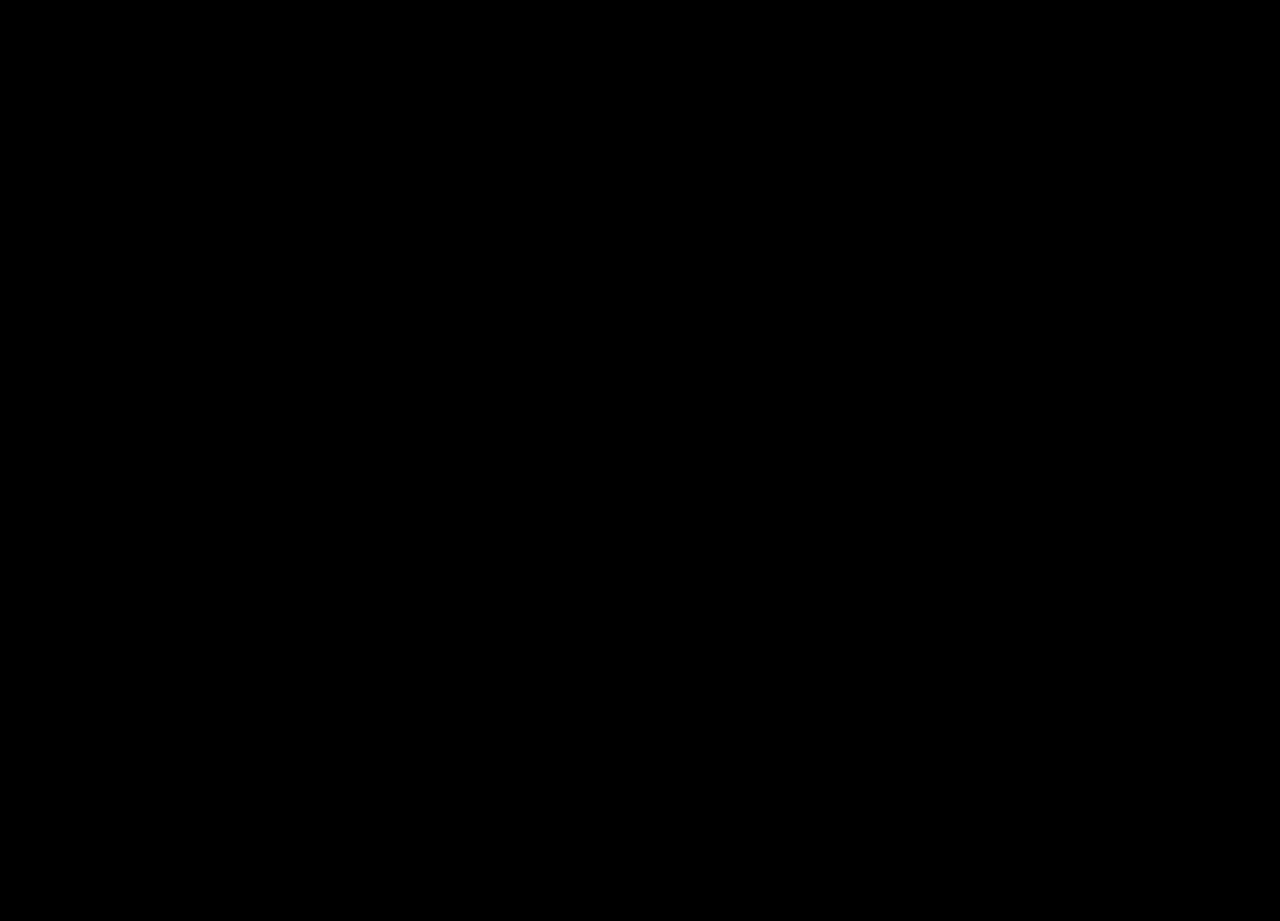
==== commit 8b1c1da9: "Add some basic formatting. Changes made by Marieta Georgieva (marietambvg@gmail.com)." ====
--- a/ForRunners/index.html
+++ b/ForRunners/index.html
@@ -19,7 +19,9 @@
         <script src="scripts/app.js"></script>
         <script src="scripts/libs/rsvp.min.js"></script>
         <script src="scripts/app/time-run.js"></script>
+        <script src="scripts/app/distance-run.js"></script>
         <script src="scripts/app/connection.js"></script>
+        <script src="scripts/app/local-storage.js"></script>
         <script src="scripts/app/history.js"></script>
 
     </head>
@@ -31,27 +33,27 @@
              data-layout="main-layout" 
              data-title="Home"
              data-show="app.connectionApi.init" 
-             data-hide="app.connectionApi.close"
+          
              >
             <!-- <img src="styles/images/bolt.jpeg" width=100% height=100%/>-->
             <div data-role="content">
-                <p>
-                    Welcome to the <em>RunTracker</em> app.
-                </p>
-                <p>
-                    Start tracking your run!
-                </p>
-                <div>
-                    <lable class="button" id="home-network-label" data-bind="text: state">Internet Access Enabled</lable>
-                </div>
-                <div>
-                    <button id="home-clearstorage-button">Clear local storage</button>
-                </div>
+                <heading>
+                    <h1>
+                        Welcome <br><br>
+                        to<br><br>
+                        Run Tracker
+
+                    </h1>
+                </heading>
+                <h2>
+                    Start tracking your runs!
+                </h2>
+
             </div>
 
         </div>
-        
-<!-- main-layout view-->
+
+        <!-- main-layout view-->
         <div id="main-layout" data-role="layout"  data-id="main-layout" >
             <header data-role="header">
                 <div data-role="navbar">
@@ -65,7 +67,7 @@
                     <a href="views/time-run-view.html#time-run-view" data-icon="recents">Time Run</a>
                     <a href="views/distance-run-view.html#distance-run-view" data-icon="fastforward">Distance Run</a>
                     <a href="views/history-view.html#history-view" data-icon="toprated" >History</a>
-                    <a href="views/contacts-view.html#contacts-view" data-icon="contacts">Contacts</a>
+                    <a href="views/settings-view.html#settings-view" data-icon="settings">Settings</a>
                 </div>
             </footer>
         </div>
--- a/ForRunners/styles/main.css
+++ b/ForRunners/styles/main.css
@@ -3,6 +3,14 @@
     margin: 0; 
     height: 100%;
     width: 100%;
+    background-color:black
+    
+}
+
+h1,h2{
+    text-align: center;
+    margin-bottom:3em;
+    color:#35B3E6
 }
 
 td, th
@@ -74,276 +82,3 @@
     line-height: 1.6em;
 }
 
-/* MAP STYLES*/
-#map-canvas
-{
-    position: absolute;
-    top: 0;
-    bottom: 0;
-    left: 0;
-    right: 0;
-}
-
-#map-search-wrap
-{
-    position: absolute;
-    z-index: 10;
-    background-color: rgba(0, 0, 0, 0.5);
-    padding: 3px;
-    box-sizing: border-box;
-    -webkit-box-sizing: border-box;
-}
-
-#map-address
-{
-    position: absolute;
-    left: 0;
-    right: 0;
-    margin: 3px 50px 0px 50px;
-    background-color: #fff;
-    font-style: italic;
-    color: #000;
-    padding: 7px 10px;
-    border-radius: 3px;
-    border-width: 1px;
-    border-style: solid;
-    border-color: rgb(180, 180, 180);
-    border-bottom-color: rgb(255, 255, 255);
-    box-shadow: 0 -1px 0 #3C3C3C;
-}
-
-#map-search
-{
-    float: right;
-    width: 40px;
-    height: 40px;
-    color: #fff;
-    border: none;
-    background: none;
-    background-image: url(../styles/images/search.png);
-    background-repeat: no-repeat;
-    background-position: center center;
-}
-#map-search:active
-{
-    background-image: url(../styles/images/search_active.png);
-    background-repeat: no-repeat;
-}
-
-#map-navigate-home
-{
-    float: left;
-    width: 40px;
-    height: 40px;
-    color: #fff;
-    border: none;
-    background: none;
-    background-image: url(../styles/images/location.png);
-    background-repeat: no-repeat;
-    background-position: center center;
-}
-#map-navigate-home:active
-{
-    background-image: url(../styles/images/location_active.png);
-    background-repeat: no-repeat;
-}
-
-/* WEATHER STYLES*/
-.weather h1
-{
-    color: #fff;
-    font-size: 1.5em;
-    line-height: 1.2em;
-    text-shadow: none;
-    padding: 0.6em 1em;
-    margin: 0;
-    text-align: center;
-}
-.weather-info
-{
-    color: #fff;
-    font-size: 1.2em;
-    text-shadow: none;
-    line-height: 1.8em;
-    display: inline-block;
-}
-.weather-info.date
-{
-    margin-top: 7px;
-}
-.weather-info.temperature
-{
-    margin-left: 5px;
-}
-
-.weather-info.temperature.low
-{
-    color: rgba(0, 0, 0, 0.5);
-}
-
-/* Weather Icons*/
-.weather-icon
-{
-    width: 64px;
-    height: 64px;
-    background-image: url(../styles/images/sprite-weather.png);
-    background-repeat: no-repeat;
-    float: right;
-    position: relative;
-    top: -6px;
-    left: -10px;
-}
-.weather-icon.sunny { background-position: 0px 0px; }
-.weather-icon.cloudy { background-position: 0px -64px; }
-.weather-icon.partly-cloudy { background-position: 0px -128px; }
-.weather-icon.partly-sunny { background-position: 0px -192px; }
-.weather-icon.shower { background-position: 0px -256px; }
-.weather-icon.foggy { background-position: 0px -320px; }
-.weather-icon.storm { background-position: 0px -384px; }
-
-.position-left
-{
-   
-}
-
-.position-center
-{
-    margin-left: 80px;
-}
-
-/* DEVICE SPECIFIC STYLES*/
-#skin-change
-{
-    position: absolute;
-    right: 10px;
-    top: 10px;
-}
-.km-ios .km-listview-wrapper .km-listinset li
-{
-    background-color: #fff; 
-    border-color: #ababab;
-}
-.km-ios .km-view .km-content
-{
-    background-image: none;
-    background: #f0f0f0;
-}
-.km-tablet .km-ios .km-navbar .km-view-title
-{
-    color: #000;
-    text-shadow: 0 -1px rgba(255, 255, 255, 0.3);
-}
-.km-android .view-content h1
-{
-    color: #8a8b8f;
-}
-.km-android .view-content p,
-.km-android .view-content h3
-{
-    color: #2e5968;
-}
-.km-android .weather-info.temperature.low
-{
-    color: #2e5968;
-}
-
-.km-ios .km-view .weather
-{
-    background: #5fb4ed; /* Old browsers */
-    background: -moz-linear-gradient(top, #5fb4ed 0%, #0076c5 74%); /* FF3.6+ */
-    background: -webkit-gradient(linear, left top, left bottom, color-stop(0%, #5fb4ed), color-stop(74%, #0076c5)); /* Chrome,Safari4+ */
-    background: -webkit-linear-gradient(top, #5fb4ed 0%, #0076c5 74%); /* Chrome10+,Safari5.1+ */
-    background: -o-linear-gradient(top, #5fb4ed 0%, #0076c5 74%); /* Opera 11.10+ */
-    background: -ms-linear-gradient(top, #5fb4ed 0%, #0076c5 74%); /* IE10+ */
-    background: linear-gradient(to bottom, #5fb4ed 0%, #0076c5 74%); /* W3C */
-}
-.km-flat .km-view .weather
-{
-    background: #b0b0b0;
-}
-.km-flat .km-list>li
-{
-    box-shadow: none;
-}
-
-.km-ios .km-list > li,
-.km-flat .km-list>li
-{
-    background: none;
-    border: none;
-}
-
-/* Separator Style*/
-.separator > .dark
-{
-    background: -moz-linear-gradient(left, rgba(0, 0, 0, 0) 0%, rgba(0, 0, 0, 0.2) 30%, rgba(0, 0, 0, 0.2) 50%, rgba(0, 0, 0, 0.2) 70%, rgba(0, 0, 0, 0) 100%);
-    background: -webkit-gradient(linear, left top, right top, color-stop(0%, rgba(0, 0, 0, 0)), color-stop(30%, rgba(0, 0, 0, 0.2)), color-stop(50%, rgba(0, 0, 0, 0.2)), color-stop(70%, rgba(0, 0, 0, 0.2)), color-stop(100%, rgba(0, 0, 0, 0)));
-    background: -webkit-linear-gradient(left, rgba(0, 0, 0, 0) 0%, rgba(0, 0, 0, 0.2) 30%, rgba(0, 0, 0, 0.2) 50%, rgba(0, 0, 0, 0.2) 70%, rgba(0, 0, 0, 0) 100%);
-    background: -o-linear-gradient(left, rgba(0, 0, 0, 0) 0%, rgba(0, 0, 0, 0.2) 30%, rgba(0, 0, 0, 0.2) 50%, rgba(0, 0, 0, 0.2) 70%, rgba(0, 0, 0, 0) 100%);
-    background: -ms-linear-gradient(left, rgba(0, 0, 0, 0) 0%, rgba(0, 0, 0, 0.2) 30%, rgba(0, 0, 0, 0.2) 50%, rgba(0, 0, 0, 0.2) 70%, rgba(0, 0, 0, 0) 100%);
-    background: linear-gradient(to right, rgba(0, 0, 0, 0) 0%, rgba(0, 0, 0, 0.2) 30%, rgba(0, 0, 0, 0.2) 50%, rgba(0, 0, 0, 0.2) 70%, rgba(0, 0, 0, 0) 100%);
-    height: 1px;
-    border: none;
-    width: 100%;
-    opacity: 0.3;
-}
-.separator > .light
-{
-    background: -moz-linear-gradient(left, rgba(255, 255, 255, 0) 0%, rgba(255, 255, 255, 1) 50%, rgba(255, 255, 255, 0) 100%);
-    background: -webkit-gradient(linear, left top, right top, color-stop(0%, rgba(255, 255, 255, 0)), color-stop(50%, rgba(255, 255, 255, 1)), color-stop(100%, rgba(255, 255, 255, 0)));
-    background: -webkit-linear-gradient(left, rgba(255, 255, 255, 0) 0%, rgba(255, 255, 255, 1) 50%, rgba(255, 255, 255, 0) 100%);
-    background: -o-linear-gradient(left, rgba(255, 255, 255, 0) 0%, rgba(255, 255, 255, 1) 50%, rgba(255, 255, 255, 0) 100%);
-    background: -ms-linear-gradient(left, rgba(255, 255, 255, 0) 0%, rgba(255, 255, 255, 1) 50%, rgba(255, 255, 255, 0) 100%);
-    background: linear-gradient(to right, rgba(255, 255, 255, 0) 0%, rgba(255, 255, 255, 1) 50%, rgba(255, 255, 255, 0) 100%);
-    height: 1px;
-    border: none;
-    width: 100%;
-    opacity: 0.3;
-}
-
-/* RETINA DISPLAY STYLES*/
-@media only screen and (-webkit-min-device-pixel-ratio: 2) , (min-resolution: 192dpi)
-{
-    .img
-    {
-        background-image: url(../styles/images/icenium2x.png);
-        background-repeat: no-repeat;
-        background-size: 100%;
-    }
-    .logo
-    {
-        background-image: url(../styles/images/logo2x.png);
-        background-repeat: no-repeat;
-        background-size: 100%;
-    }
-    #map-search
-    {
-        background-image: url(../styles/images/search2x.png);
-        background-repeat: no-repeat;
-        background-size: 100%;
-    }
-    #map-search:active
-    {
-        background-image: url(../styles/images/search_active2x.png);
-        background-repeat: no-repeat;
-        background-size: 100%;
-    }
-    #map-navigate-home
-    {
-        background-image: url(../styles/images/location2x.png);
-        background-repeat: no-repeat;
-        background-size: 100%;
-    }
-    #map-navigate-home:active
-    {
-        background-image: url(../styles/images/location_active2x.png);
-        background-repeat: no-repeat;
-        background-size: 100%;
-    }
-    .weather-icon
-    {
-        background-image: url(../styles/images/sprite-weather2x.png);
-        background-repeat: no-repeat;
-        background-size: 100%;
-    }
-}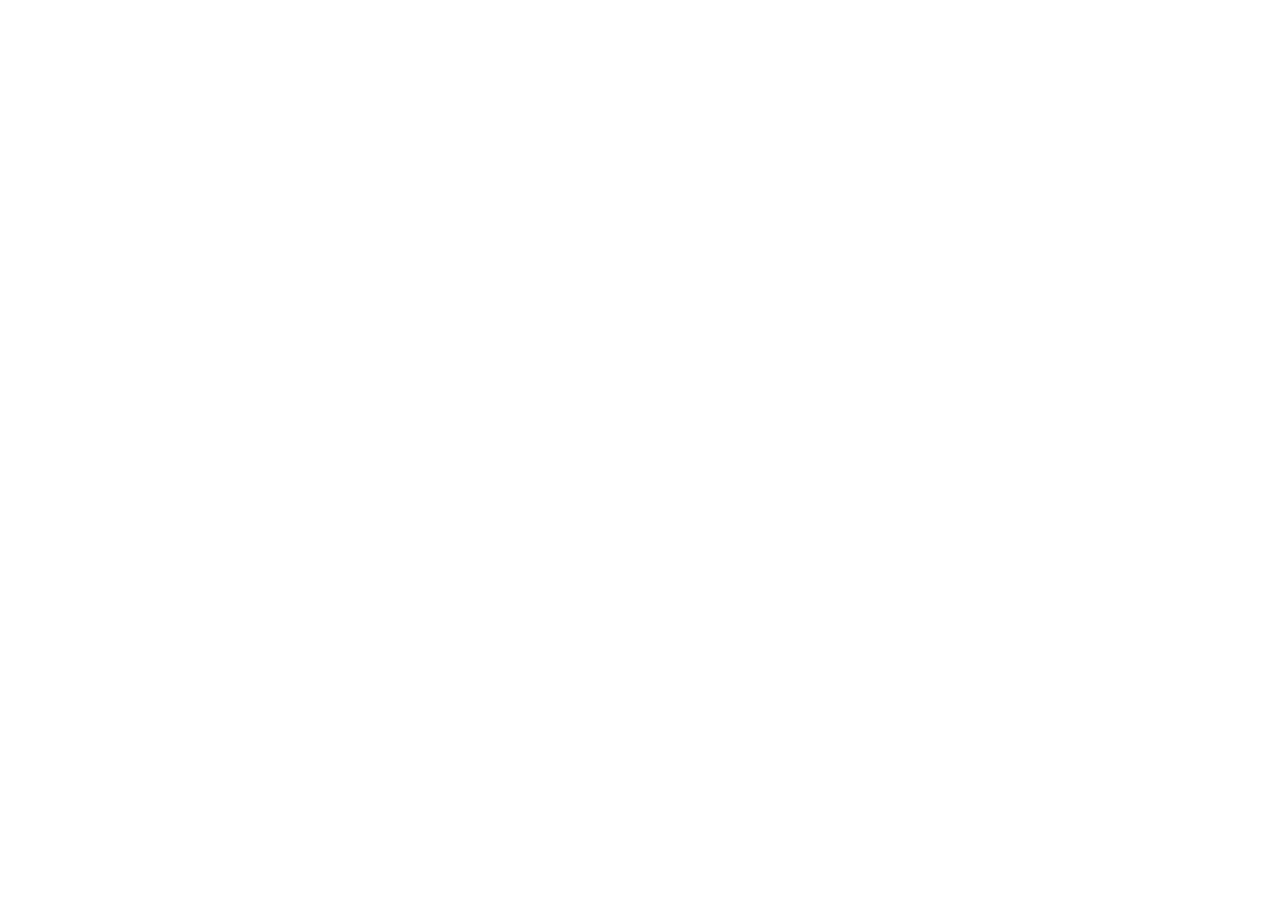
==== commit 1d55954f: "Fixed the bug with history navigation Changes made by Marieta Georgieva (marietambvg@gmail.com)." ====
--- a/ForRunners/index.html
+++ b/ForRunners/index.html
@@ -23,6 +23,7 @@
         <script src="scripts/app/connection.js"></script>
         <script src="scripts/app/local-storage.js"></script>
         <script src="scripts/app/history.js"></script>
+        <script src="scripts/app/route.js"></script>
 
     </head>
     <body>
--- a/ForRunners/styles/main.css
+++ b/ForRunners/styles/main.css
@@ -3,14 +3,23 @@
     margin: 0; 
     height: 100%;
     width: 100%;
-    background-color:black
-    
 }
 
-h1,h2{
+h1, h2
+{
     text-align: center;
-    margin-bottom:3em;
-    color:#35B3E6
+    color: #35B3E6
+}
+
+h3
+{
+    text-align: center;
+    color: white
+}
+
+#result-time h2, #distance-result-time h2
+{
+    color: #FF0084;
 }
 
 td, th
@@ -19,66 +28,96 @@
     width: 100px;
 }
 
-
-#touchSurface {
-        background: blue;
-        color: white;
-        line-height: 5em;
-        width:100%;
-        text-align: center;
-        font-style: italic;
-        font-size: .9em;
+#results, #distance-results 
+{
+    margin-left: auto;
+    margin-right: auto;
+    width: 80%;
+    margin-top: 50px;
 }
 
-/* COMMON STYLES*/
-.view-content h1
+#table-results, #distance-table-results  
 {
-    color: #42454a;
-    font-size: 1.8em;
-}
-.view-content h1.welcome
-{
-    text-align: center;
-}
-.view-content h3
-{
-    color: #42454a;
-    font-size: 1.1em;
-}
-.view-content p
-{
-    color: #4a4e54;
-    font-size: 1em;
+    width: 100%;
+    margin-top: 50px;
 }
 
-/* IMAGE STYLES*/
-.img
+#results td, #distance-results td, #current-distance td, #distance-current-distance td
 {
-    background-image: url(../styles/images/icenium.png);
-    background-repeat: no-repeat;
-    text-align: center;
-    width: 320px;
-    height: 193px;
-    margin: 0px auto;
-}
-.logo
-{
-    background-image: url(../styles/images/logo.png);
-    background-repeat: no-repeat;
-    width: 85px;
-    height: 60px;
-    margin: 40px auto;
+    text-align: left;
+    color: #FF0084;
+    padding-left: 5px;
+    padding-bottom: 15px;
+    font-size: 15px;
 }
 
-/* BUTTON STYLES*/
-.buttonArea
+.inputBoxHolder
 {
-    text-align: center;
-}
-.login-button
-{
-    width: 85%;
-    max-width: 300px;
-    line-height: 1.6em;
+    margin-left: auto;
+    margin-right: auto;
+    width: 80%;
+    margin-top: 5px;
 }
 
+input
+{
+    width: 100%;
+    height: 2em;
+    margin-bottom: 10px;
+}
+
+.touchSurface
+{
+    width: 100%;
+    text-align: center;
+    height: 3.5em;
+    /*background-color: #35B3E6;*/
+    border-style: none;
+    border-radius: 5px;
+    background: #1e5799;
+    background: -moz-linear-gradient(top, #1e5799 0%, #2989d8 50%, #207cca 51%, #7db9e8 100%);
+    background: -webkit-gradient(linear, left top, left bottom, color-stop(0%, #1e5799), color-stop(50%, #2989d8), color-stop(51%, #207cca), color-stop(100%, #7db9e8));
+    background: -webkit-linear-gradient(top, #1e5799 0%, #2989d8 50%, #207cca 51%, #7db9e8 100%);
+    background: -o-linear-gradient(top, #1e5799 0%, #2989d8 50%, #207cca 51%, #7db9e8 100%);
+    background: -ms-linear-gradient(top, #1e5799 0%, #2989d8 50%, #207cca 51%, #7db9e8 100%);
+    background: linear-gradient(to bottom, #1e5799 0%, #2989d8 50%, #207cca 51%, #7db9e8 100%);
+    filter: progid:DXImageTransform.Microsoft.gradient( startColorstr='#1e5799', endColorstr='#7db9e8',GradientType=0 );
+}
+#time-run-button-start-button-holder
+{
+    margin-top: 45%;
+}
+#network-button
+{
+    margin-top: 45%;
+    margin-bottom: 80%;
+}
+
+#distance-run-button-start-button-holder
+{
+    margin-top: 59%;
+}
+#save-current-workout
+{
+    margin-top: 70%;
+}
+#distance-save-current-workout
+{
+    margin-top: 60%;
+}
+
+.startButtonHolder
+{
+    margin-left: auto;
+    margin-right: auto;
+    width: 90%;
+}
+.track-distance-holder{
+    width:90%;
+    margin-left:auto;
+    margin-right:auto;
+    margin-top:50%;
+}
+.track-distance{
+    width:100%
+}
